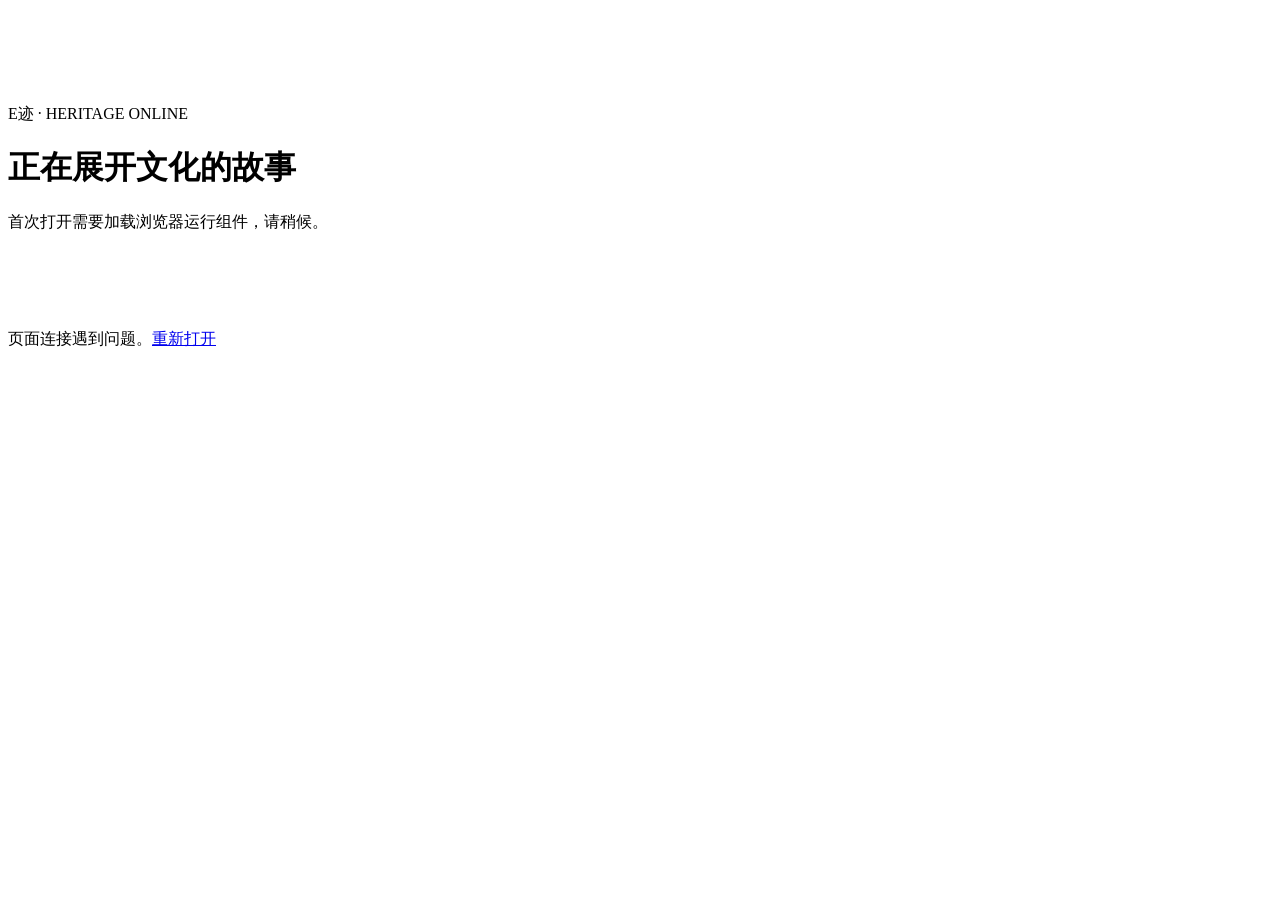
==== index.html @ 66ada341 "Publish browser frontend 01d82f6eab2f" ====
<!DOCTYPE html>
<html lang="zh-CN">
<head>
    <meta charset="utf-8" />
    <meta name="viewport" content="width=device-width, initial-scale=1" />
    <meta name="theme-color" content="#FCF8F5" />
    <meta name="description" content="E迹 Heritage Online，以文章、名录与传承人的故事，探索仍在生长的非物质文化遗产。" />
    <base href="/heritage/" />
    <title>E迹 · Heritage Online</title>
    <script src="pages-routing.js"></script>
    <link rel="icon" type="image/svg+xml" href="brand.svg" />
    <link rel="stylesheet" href="app.css" />
    <link rel="stylesheet" href="Heritage.Web.Client.styles.css" />
    <script src="heritage.js"></script>
    <script src="personal.js"></script>
    <script src="content-tools.js"></script>
    <script src="media-viewer.js"></script>
    <script src="client-startup.js"></script>
</head>
<body>
    <div id="app"><main class="container" style="padding-block:5rem" aria-live="polite"><p>E迹 · HERITAGE ONLINE</p><h1>正在展开文化的故事</h1><p>首次打开需要加载浏览器运行组件，请稍候。</p></main></div>
    <div id="blazor-error-ui" role="alert">页面连接遇到问题。<a href="/heritage/">重新打开</a></div>
    <script src="_framework/blazor.webassembly.js" autostart="false"></script>
    <script>Blazor.start().catch(() => { document.getElementById("blazor-error-ui").style.display = "block"; });</script>
</body>
</html>
---- app.css ----
/* E迹 brand tokens originate in modern-android/ui/theme/Theme.kt. */
:root {
    --primary:#8f372f;
    --on-primary:#fff;
    --primary-soft:#ffdad4;
    --surface:#fcf8f5;
    --surface-low:#fbf3ef;
    --surface-container:#f5ece7;
    --surface-high:#efe3de;
    --paper:#fff;
    --text:#211a18;
    --muted:#51443f;
    --line:#d6c2ba;
    --gold:#735c23;
    --font-display:"Songti SC","STSong","Noto Serif CJK SC","Noto Serif SC",Georgia,serif;
    --font-body:-apple-system,BlinkMacSystemFont,"PingFang SC","Microsoft YaHei",sans-serif;
    color-scheme:light;
}
:root[data-theme=dark] {
    --primary:#ffb4aa;
    --on-primary:#561e19;
    --primary-soft:#733028;
    --surface:#16100e;
    --surface-low:#241d1a;
    --surface-container:#2a211e;
    --surface-high:#362b27;
    --paper:#211916;
    --text:#ede0dc;
    --muted:#d6c2ba;
    --line:#5d4c45;
    --gold:#e2c47c;
    color-scheme:dark;
}
* {
    box-sizing:border-box;
}
html {
    scroll-behavior:smooth;
    scroll-padding-top:110px;
}
body {
    margin:0;
    background:var(--surface);
    color:var(--text);
    font:15px/1.7 var(--font-body);
    -webkit-font-smoothing:antialiased;
}
a {
    color:inherit;
    text-decoration:none;
}
a,button,input,select {
    -webkit-tap-highlight-color:transparent;
}
button,input,select {
    font:inherit;
}
button,a,input,select {
    touch-action:manipulation;
}
button {
    cursor:pointer;
}
button:disabled {
    cursor:wait;
    opacity:.6;
}
a:hover {
    color:var(--primary);
}
button,input,select {
    color:inherit;
}
img {
    max-width:100%;
    height:auto;
    display:block;
}
svg {
    flex-shrink:0;
}
.icon {
    width:21px;
    height:21px;
    vertical-align:middle;
    display:inline-block;
}
h1,h2,h3,h4,p,figure {
    margin:0;
}
h1,h2,h3 {
    font-weight:600;
    line-height:1.5;
    overflow-wrap:anywhere;
}
h1,h2 {
    font-family:var(--font-display);
}
h1:focus {
    outline:none;
}
::selection {
    background:var(--primary-soft);
    color:var(--text);
}
:focus-visible {
    outline:2px solid var(--primary);
    outline-offset:5px;
}
input:focus-visible,select:focus-visible {
    outline-offset:1px;
}
main {
    min-height:65vh;
}
main:focus {
    outline:none;
}
.container {
    width:min(1248px,calc(100% - 96px));
    margin-inline:auto;
}
.sr-only {
    position:absolute;
    width:1px;
    height:1px;
    overflow:hidden;
    clip:rect(0,0,0,0);
    white-space:nowrap;
}
.skip-link {
    position:fixed;
    z-index:1000;
    top:-100px;
    left:20px;
    padding:12px 24px;
    background:var(--primary);
    color:var(--on-primary);
}
.skip-link:focus {
    top:12px;
}
.eyebrow {
    font:500 11px/1.6 var(--font-body);
    letter-spacing:.16em;
    color:var(--primary);
}
.accent {
    color:var(--primary);
}
.small-rule {
    display:inline-block;
    width:24px;
    height:1px;
    background:var(--primary);
    vertical-align:middle;
    margin-right:8px;
}
.site-header {
    position:sticky;
    top:0;
    z-index:50;
    background:var(--surface);
    border-bottom:1px solid color-mix(in srgb,var(--line) 60%,transparent);
}
.header-inner {
    width:min(1344px,calc(100% - 80px));
    height:88px;
    margin:auto;
    display:flex;
    align-items:center;
    justify-content:space-between;
    gap:32px;
}
.brand {
    display:flex;
    gap:12px;
    align-items:center;
    flex-shrink:0;
}
.brand-name {
    font-family:var(--font-display);
    font-size:27px;
    font-weight:700;
    line-height:1.1;
    letter-spacing:.08em;
}
.brand-name>span {
    font:500 8px/2.4 var(--font-body);
    letter-spacing:.2em;
    display:block;
}
.main-nav {
    display:flex;
    align-items:stretch;
    gap:36px;
    height:100%;
    margin-left:auto;
    margin-right:auto;
}
.main-nav a {
    display:flex;
    align-items:center;
    font-size:14px;
    position:relative;
}
.main-nav a.active {
    color:var(--primary);
    font-weight:600;
}
.main-nav a.active:after {
    content:"";
    position:absolute;
    bottom:0;
    height:2px;
    background:var(--primary);
    left:0;
    right:0;
}
.header-tools {
    display:flex;
    gap:8px;
}
.icon-button {
    display:grid;
    place-items:center;
    width:40px;
    height:44px;
    border-radius:50%;
    transition:background .2s;
}
.icon-button:hover {
    background:var(--surface-container);
}
.button {
    display:inline-flex;
    align-items:center;
    justify-content:center;
    gap:22px;
    min-height:48px;
    padding:12px 24px;
    border:1px solid var(--primary);
    border-radius:3px;
    background:var(--primary);
    color:var(--on-primary);
    font-weight:500;
    font-size:14px;
    transition:background .2s,transform .2s;
}
.button:hover {
    background:color-mix(in srgb,var(--primary) 85%,var(--text));
    color:var(--on-primary);
    transform:translateY(-1px);
}
.button-secondary {
    background:transparent;
    color:var(--text);
    border-color:var(--line);
}
.button-secondary:hover {
    background:var(--surface-container);
    color:var(--primary);
}
.button-small {
    padding:9px 18px;
    min-height:44px;
    gap:12px;
}
.text-link {
    display:inline-flex;
    align-items:center;
    gap:12px;
    font-size:13px;
    min-height:44px;
    font-weight:500;
}
.text-link .icon {
    width:18px;
    height:18px;
}
.home-intro {
    display:grid;
    grid-template-columns:1fr 1.12fr;
    align-items:center;
    gap:64px;
    padding-block:64px 48px;
}
.intro-copy .eyebrow {
    margin-bottom:24px;
}
.intro-copy h1 {
    font-size:clamp(32px,3.5vw,52px);
    line-height:1.55;
    letter-spacing:.025em;
    font-weight:600;
}
.intro-description {
    margin-top:24px;
    color:var(--muted);
    font-size:14px;
    line-height:2;
}
.intro-actions {
    display:flex;
    align-items:center;
    gap:24px;
    margin-top:30px;
}
.hero-search {
    display:flex;
    align-items:center;
    gap:14px;
    border-bottom:1px solid var(--line);
    margin-top:38px;
    padding-bottom:12px;
    max-width:400px;
    color:var(--muted);
}
.hero-search input {
    background:none;
    border:0;
    min-width:0;
    flex:1;
    font-size:13px;
    min-height:32px;
}
.hero-search input:focus {
    outline:none;
}
.hero-search:focus-within {
    border-color:var(--primary);
}
.hero-search button {
    border:0;
    background:none;
    min-width:36px;
    min-height:36px;
    padding:0;
    display:grid;
    place-items:center;
    color:var(--primary);
}
.intro-visual {
    position:relative;
    min-width:0;
    padding-bottom:12px;
}
.hero-photo {
    display:block;
    aspect-ratio:1.16;
    position:relative;
    overflow:hidden;
    background:var(--surface-container);
    border-radius:3px;
}
.hero-photo>img {
    width:100%;
    height:100%;
    object-fit:cover;
    transition:transform .8s;
}
.hero-photo:hover>img {
    transform:scale(1.03);
}
.hero-photo:after {
    content:"";
    position:absolute;
    inset:25% 0 0;
    background:linear-gradient(transparent,rgba(19,13,11,.82));
    pointer-events:none;
}
.hero-photo-caption {
    position:absolute;
    z-index:1;
    bottom:32px;
    left:32px;
    right:32px;
    color:#fff;
    display:flex;
    flex-direction:column;
    gap:12px;
}
.hero-photo-caption .eyebrow {
    color:#fff2da;
    letter-spacing:.2em;
}
.hero-photo-caption strong {
    font-family:var(--font-display);
    font-size:23px;
    font-weight:500;
    line-height:1.7;
    display:-webkit-box;
    -webkit-line-clamp:3;
    -webkit-box-orient:vertical;
    overflow:hidden;
}
.hero-photo-caption>span:last-child {
    font-size:11px;
    display:flex;
    gap:12px;
    align-items:center;
}
.hero-photo-caption>span .icon {
    width:17px;
    height:17px;
}
.heritage-seal {
    position:absolute;
    z-index:2;
    right:-18px;
    top:28px;
    display:block;
    line-height:1.35;
    background:#8f372f;
    color:#fff1e0;
    padding:14px 10px;
    border:1px solid #f2c2a7;
    outline:4px solid #8f372f;
    font-family:var(--font-display);
    font-size:16px;
    letter-spacing:.14em;
    transform:rotate(4deg);
}
.heritage-art {
    aspect-ratio:1.16;
    background:var(--surface-container);
    position:relative;
    overflow:hidden;
    display:grid;
    place-items:center;
    color:var(--primary);
}
.art-calligraphy {
    font:500 76px/1.3 var(--font-display);
    letter-spacing:.2em;
    z-index:1;
}
.art-ring {
    position:absolute;
    width:70%;
    aspect-ratio:1;
    border:1px solid var(--line);
    border-radius:50%;
    transform:rotate(-20deg);
}
.art-ring.two {
    width:105%;
    left:10%;
    top:30%;
}
.art-ring.three {
    width:70%;
    right:40%;
    top:-10%;
}
.art-caption {
    position:absolute;
    bottom:32px;
    font-size:9px;
    letter-spacing:.3em;
}
.heritage-counts {
    display:flex;
    align-items:center;
    justify-content:space-between;
    padding-block:28px;
    border-top:1px solid var(--line);
    border-bottom:1px solid var(--line);
    gap:24px;
}
.heritage-counts>p {
    font-size:12px;
    line-height:1.9;
    color:var(--muted);
}
.heritage-counts>p strong {
    font-weight:500;
    color:var(--text);
}
.heritage-counts>a {
    display:flex;
    flex-direction:column;
    gap:2px;
}
.heritage-counts>a strong {
    font:400 30px/1.4 Georgia,serif;
    letter-spacing:.02em;
}
.heritage-counts>a span {
    font-size:11px;
    color:var(--muted);
}
.archive-note {
    font-size:10px;
    line-height:2;
    color:var(--muted);
    position:relative;
    padding-right:28px;
}
.archive-note .icon {
    position:absolute;
    right:0;
    top:8px;
    color:var(--gold);
}
.home-section {
    padding-block:64px 0;
}
.section-heading {
    display:flex;
    align-items:end;
    justify-content:space-between;
    gap:20px;
    margin-bottom:28px;
}
.section-heading h2 {
    font-size:30px;
    margin-top:8px;
}
.section-heading .text-link {
    flex-shrink:0;
}
.editorial-grid,.directory-grid,.content-grid {
    display:grid;
    grid-template-columns:repeat(3,minmax(0,1fr));
    gap:32px;
}
.content-card {
    min-width:0;
}
.card-image {
    display:block;
    aspect-ratio:1.55;
    position:relative;
    background:var(--surface-container);
    overflow:hidden;
    border-radius:3px;
    isolation:isolate;
}
.card-image:before {
    content:"";
    position:absolute;
    inset:0;
    z-index:-1;
    background:repeating-linear-gradient(135deg,transparent,transparent 18px,color-mix(in srgb,var(--line) 18%,transparent) 18px,color-mix(in srgb,var(--line) 18%,transparent) 19px);
}
.card-image>img {
    width:100%;
    height:100%;
    object-fit:cover;
    transition:transform .6s;
}
.content-card:hover .card-image>img {
    transform:scale(1.04);
}
.image-monogram {
    display:grid;
    place-items:center;
    height:100%;
    font:500 90px/1 var(--font-display);
    color:color-mix(in srgb,var(--primary) 48%,var(--surface-container));
}
.image-arrow {
    position:absolute;
    bottom:14px;
    right:14px;
    border-radius:50%;
    background:var(--surface);
    color:var(--text);
    width:32px;
    height:32px;
    display:grid;
    place-items:center;
    opacity:0;
    transform:translateX(-5px);
    transition:.2s;
}
.image-arrow .icon {
    width:16px;
}
.content-card:hover .image-arrow {
    opacity:1;
    transform:none;
}
.card-body {
    padding-top:20px;
}
.card-body .eyebrow {
    font-size:10px;
    letter-spacing:.1em;
    margin-bottom:9px;
}
.card-body h3 {
    font-size:19px;
    line-height:1.8;
    font-weight:500;
    display:-webkit-box;
    -webkit-line-clamp:2;
    -webkit-box-orient:vertical;
    overflow:hidden;
}
.card-summary {
    margin-top:12px;
    font-size:13px;
    line-height:1.95;
    color:var(--muted);
    display:-webkit-box;
    -webkit-line-clamp:2;
    -webkit-box-orient:vertical;
    overflow:hidden;
}
.card-meta {
    font-size:11px;
    color:var(--muted);
    margin-top:16px;
    line-height:1.9;
    display:block;
}
.topic-band {
    margin-top:64px;
    padding-block:40px;
    background:var(--surface-container);
}
.topic-band-inner {
    display:grid;
    grid-template-columns:1fr 1.4fr;
    gap:60px;
    align-items:center;
}
.topic-band h2 {
    font-size:30px;
    margin-block:10px 8px;
}
.topic-band p:not(.eyebrow) {
    font-size:12px;
    color:var(--muted);
}
.topic-chips {
    display:grid;
    grid-template-columns:repeat(3,1fr);
    gap:12px;
}
.topic-chips a {
    font-size:13px;
    display:flex;
    align-items:center;
    justify-content:space-between;
    gap:12px;
    border-bottom:1px solid var(--line);
    padding:14px 0;
    min-height:44px;
}
.topic-chips .icon {
    width:16px;
    height:16px;
    color:var(--primary);
}
.directory-grid .card-image {
    aspect-ratio:2.1;
}
.people-list {
    display:grid;
    grid-template-columns:repeat(2,1fr);
    gap:0 48px;
}
.person-link {
    display:flex;
    align-items:center;
    padding:24px 0;
    gap:20px;
    border-top:1px solid var(--line);
}
.person-initial {
    width:68px;
    height:76px;
    display:grid;
    place-items:center;
    background:var(--surface-container);
    color:var(--primary);
    font:34px/1 var(--font-display);
    flex-shrink:0;
    border-radius:36px 36px 3px 3px;
}
.person-link>span:nth-child(2) {
    min-width:0;
    flex:1;
    display:flex;
    flex-direction:column;
    gap:3px;
}
.person-link strong {
    font-size:17px;
    font-weight:500;
}
.person-link small {
    font-size:12px;
    overflow:hidden;
    text-overflow:ellipsis;
    white-space:nowrap;
    color:var(--muted);
}
.person-link>span>span {
    font-size:10px;
    color:var(--muted);
}
.person-link>.icon {
    width:18px;
}
.people-section {
    padding-bottom:32px;
}
.page-heading {
    padding-top:56px;
    margin-bottom:36px;
}
.page-heading h1 {
    font-size:42px;
    margin-top:12px;
    letter-spacing:.03em;
}
.page-description {
    max-width:720px;
    font-size:14px;
    line-height:2;
    color:var(--muted);
    margin-top:16px;
}
.category-tabs {
    display:flex;
    gap:32px;
    flex-wrap:wrap;
    border-bottom:1px solid var(--line);
    margin-bottom:28px;
}
.category-tabs a {
    display:flex;
    align-items:center;
    position:relative;
    min-height:48px;
    padding-bottom:6px;
    font-size:14px;
}
.category-tabs a.selected {
    color:var(--primary);
    font-weight:600;
}
.category-tabs a.selected:after {
    content:"";
    position:absolute;
    left:0;
    right:0;
    bottom:-1px;
    height:2px;
    background:var(--primary);
}
.filter-bar {
    display:flex;
    align-items:center;
    gap:16px;
    background:var(--surface-container);
    padding:18px 20px;
    border-radius:3px;
    flex-wrap:wrap;
}
.filter-search {
    flex:1;
    min-width:170px;
    display:flex;
    align-items:center;
    gap:10px;
}
.filter-search .icon {
    width:18px;
    color:var(--muted);
}
.filter-search input {
    width:100%;
    background:none;
    border:0;
    min-height:40px;
    min-width:0;
    font-size:13px;
}
.select-label {
    display:flex;
    align-items:center;
    gap:8px;
    font-size:12px;
    color:var(--muted);
}
.select-label select {
    max-width:200px;
    border:1px solid var(--line);
    border-radius:2px;
    background:var(--surface);
    padding:9px 28px 9px 10px;
    min-height:40px;
    font-size:12px;
}
.select-label>span {
    font-size:11px;
}
.filter-reset {
    font-size:12px;
    text-decoration:underline;
    text-underline-offset:5px;
    min-height:44px;
    display:flex;
    align-items:center;
}
.results-caption {
    display:flex;
    align-items:center;
    justify-content:space-between;
    gap:20px;
    font-size:12px;
    color:var(--muted);
    padding:26px 0;
}
.results-caption strong {
    color:var(--text);
    font-weight:500;
}
.results-caption>span:last-child {
    font-size:11px;
}
.content-grid {
    gap:40px 28px;
}
.inheritor-grid {
    display:grid;
    grid-template-columns:repeat(4,minmax(0,1fr));
    gap:40px 28px;
}
.inheritor-grid .card-image {
    aspect-ratio:1.15;
}
.inheritor-grid .image-monogram {
    font-size:90px;
}
.pagination {
    display:flex;
    gap:24px;
    justify-content:center;
    align-items:center;
    margin-top:48px;
    font-size:12px;
}
.pagination .button {
    min-width:110px;
}
.state-panel {
    min-height:260px;
    text-align:center;
    padding:64px 20px;
    display:flex;
    flex-direction:column;
    align-items:center;
    justify-content:center;
    gap:14px;
}
.state-panel>.icon {
    color:var(--primary);
    width:32px;
    height:32px;
    margin-bottom:6px;
}
.state-panel h2 {
    font-size:24px;
}
.state-panel p {
    font-size:13px;
    color:var(--muted);
    max-width:500px;
}
.state-panel .button {
    margin-top:14px;
}
.loading-mark {
    width:24px;
    height:24px;
    border:1px solid var(--line);
    border-top-color:var(--primary);
    border-radius:50%;
    animation:spin 1s linear infinite;
}
@keyframes spin {
    to {
        transform:rotate(360deg);
    }
}
.large-search {
    display:flex;
    align-items:center;
    gap:20px;
    border:1px solid var(--line);
    padding:12px 14px 12px 24px;
    background:var(--paper);
    border-radius:3px;
    margin-bottom:24px;
}
.large-search>.icon {
    color:var(--primary);
}
.large-search input {
    background:none;
    border:0;
    font-size:16px;
    min-width:0;
    width:100%;
    min-height:44px;
}
.large-search input:focus {
    outline:none;
}
.large-search:focus-within {
    border-color:var(--primary);
}
.large-search .button {
    flex-shrink:0;
}
.search-page {
    max-width:1000px;
    min-height:62vh;
}
.search-suggestions {
    display:flex;
    gap:12px;
    flex-wrap:wrap;
    align-items:center;
    padding-block:8px 80px;
}
.search-suggestions>span {
    color:var(--muted);
    font-size:12px;
    margin-right:8px;
}
.search-suggestions a {
    border:1px solid var(--line);
    padding:9px 16px;
    font-size:12px;
    border-radius:30px;
}
.search-result {
    display:flex;
    align-items:center;
    gap:32px;
    padding:28px 0;
    border-top:1px solid var(--line);
}
.search-result>div {
    min-width:0;
    flex:1;
}
.search-result h2 {
    font-size:23px;
    margin:10px 0;
    font-family:var(--font-body);
    font-weight:500;
}
.search-result p:not(.eyebrow) {
    font-size:13px;
    line-height:1.9;
    color:var(--muted);
    display:-webkit-box;
    -webkit-line-clamp:2;
    -webkit-box-orient:vertical;
    overflow:hidden;
}
.search-result>img {
    width:160px;
    height:110px;
    object-fit:cover;
    border-radius:3px;
}
.breadcrumbs {
    display:flex;
    align-items:center;
    gap:12px;
    font-size:11px;
    color:var(--muted);
    margin-top:30px;
}
.reading-heading {
    max-width:920px;
    margin:48px auto 40px;
    text-align:center;
}
.reading-heading h1 {
    font-size:38px;
    line-height:1.7;
    margin:18px 0 22px;
    text-wrap:pretty;
}
.reading-meta {
    font-size:12px;
    color:var(--muted);
    line-height:1.9;
}
.reading-actions {
    display:flex;
    gap:24px;
    align-items:center;
    justify-content:center;
    margin-top:22px;
}
.bookmark-button {
    display:inline-flex;
    align-items:center;
    justify-content:center;
    gap:10px;
    min-height:44px;
    padding:8px 16px;
    background:transparent;
    border:1px solid var(--line);
    border-radius:3px;
    color:var(--text);
    font-size:12px;
}
.bookmark-button:hover,.bookmark-button[aria-pressed=true] {
    color:var(--primary);
    border-color:var(--primary);
}
.bookmark-button[aria-pressed=true] .icon {
    fill:var(--primary-soft);
}
.bookmark-control {
    position:relative;
}
.local-feedback {
    font-size:12px;
    color:var(--muted);
    line-height:1.8;
    margin-top:12px;
}
.reading-cover {
    max-width:1100px;
    max-height:540px;
    margin:0 auto 48px;
    overflow:hidden;
    background:var(--surface-container);
}
.reading-cover img {
    width:100%;
    max-height:540px;
    object-fit:contain;
}
.reading-layout {
    display:grid;
    grid-template-columns:minmax(0,760px) minmax(220px,1fr);
    gap:72px;
    margin-top:48px;
    align-items:start;
}
.reading-body {
    min-width:0;
    padding-left:24px;
}
.reading-body p {
    line-height:2.15;
    margin-bottom:1.6em;
    font-size:17px;
    overflow-wrap:anywhere;
}
.reading-lead {
    font-size:18px!important;
    color:var(--muted);
    border-left:2px solid var(--primary);
    padding-left:24px;
    margin-bottom:32px!important;
}
.reading-body .content-paragraph {
    white-space:pre-line;
}
.reading-body h2 {
    font-family:var(--font-body);
    font-size:23px;
    margin-block:36px 24px;
    line-height:1.8;
}
.reading-body figure {
    margin:32px 0;
}
.reading-body figure img {
    width:100%;
    height:auto;
    border-radius:2px;
}
.reading-body figcaption {
    font-size:11px;
    text-align:center;
    color:var(--muted);
    margin-top:10px;
}
.detail-facts {
    margin:0 0 36px;
    padding:20px 24px;
    background:var(--surface-container);
    display:grid;
    grid-template-columns:1fr 1fr;
    gap:20px 28px;
    border-radius:3px;
}
.detail-facts div {
    min-width:0;
}
.detail-facts dt {
    font-size:11px;
    color:var(--muted);
    margin-bottom:5px;
}
.detail-facts dd {
    font-size:13px;
    margin:0;
    overflow-wrap:anywhere;
}
.reading-aside {
    border-left:1px solid var(--line);
    padding-left:28px;
    position:sticky;
    top:120px;
}
.reading-aside h2 {
    font-size:21px;
    line-height:1.8;
    margin:12px 0 28px;
}
.aside-link {
    display:flex;
    align-items:center;
    gap:12px;
    padding:18px 0;
    border-top:1px solid var(--line);
}
.aside-link>.icon:first-child {
    color:var(--primary);
    width:18px;
}
.aside-link>.icon:last-child {
    width:16px;
}
.aside-link>span {
    flex:1;
    font-size:12px;
}
.aside-link small {
    display:block;
    color:var(--muted);
    font-size:10px;
    margin-top:4px;
}
.related-reading {
    margin-top:28px;
}
.related-reading h3 {
    font-size:13px;
    font-weight:500;
    margin-bottom:16px;
}
.related-reading a {
    display:flex;
    gap:12px;
    align-items:center;
    margin-block:16px;
    font-size:12px;
    color:var(--muted);
}
.related-reading a:hover {
    color:var(--primary);
}
.related-reading a>span {
    flex:1;
}
.related-reading .icon {
    width:14px;
}
.reading-end {
    display:flex;
    align-items:center;
    justify-content:center;
    gap:24px;
    margin-top:60px;
    color:var(--gold);
}
.reading-end>span {
    width:50px;
    height:1px;
    background:var(--line);
}
.source-note {
    font-size:11px!important;
    color:var(--muted);
    text-align:center;
    margin-top:24px;
}
.reading-body .content-note {
    font-size:14px;
    color:var(--muted);
    padding:24px;
    background:var(--surface-container);
}
.personal-page {
    max-width:1100px;
}
.personal-note {
    padding:20px 24px;
    border:1px solid var(--line);
    font-size:13px;
    color:var(--muted);
    line-height:2;
    border-radius:3px;
}
.saved-library {
    margin-top:28px;
}
.saved-grid {
    display:grid;
    grid-template-columns:repeat(3,1fr);
    gap:36px 28px;
}
.saved-actions {
    margin-top:16px;
    display:flex;
    align-items:center;
    justify-content:space-between;
    gap:16px;
}
.saved-actions button {
    border:0;
    background:none;
    color:var(--muted);
    font-size:12px;
    text-decoration:underline;
    text-underline-offset:4px;
    min-height:44px;
}
.saved-actions small {
    font-size:10px;
    color:var(--muted);
}
.saved-card {
    min-width:0;
}
.saved-card .card-image {
    aspect-ratio:1.6;
}
.preference-options {
    border:0;
    padding:0;
    margin:32px 0;
    display:grid;
    grid-template-columns:repeat(3,1fr);
    gap:20px;
    max-width:850px;
}
.preference-options legend {
    font-size:15px;
    font-weight:500;
    margin-bottom:20px;
}
.theme-choice {
    padding:18px;
    border:1px solid var(--line);
    border-radius:4px;
    display:flex;
    flex-wrap:wrap;
    align-items:center;
    gap:12px;
    cursor:pointer;
    background:var(--paper);
    font-size:13px;
}
.theme-choice:has(input:checked) {
    border:2px solid var(--primary);
    padding:17px;
}
.theme-choice input {
    accent-color:var(--primary);
    width:17px;
    height:17px;
}
.theme-preview {
    display:block;
    flex-basis:100%;
    height:100px;
    border-radius:3px;
    position:relative;
    border:1px solid var(--line);
    background:#fcf8f5;
}
.theme-preview:before {
    content:"";
    position:absolute;
    top:15px;
    left:12%;
    width:76%;
    height:8px;
    background:#8f372f;
    border-radius:2px;
}
.theme-preview:after {
    content:"";
    position:absolute;
    top:38px;
    left:12%;
    width:76%;
    height:44px;
    background:#f5ece7;
    border-radius:2px;
}
.theme-preview.dark {
    background:#16100e;
}
.theme-preview.dark:before {
    background:#ffb4aa;
}
.theme-preview.dark:after {
    background:#362b27;
}
.theme-preview.system {
    background:linear-gradient(90deg,#fcf8f5 50%,#16100e 50%);
}
.theme-preview.system:after {
    background:linear-gradient(90deg,#f5ece7 50%,#362b27 50%);
}
.about-copy {
    max-width:760px;
    font-size:16px;
    line-height:2.1;
}
.about-copy p {
    margin-bottom:22px;
}
.about-copy h2 {
    font-size:24px;
    margin:36px 0 18px;
}
.not-found {
    max-width:720px;
    margin:80px auto;
}
.not-found h1 {
    font-size:42px;
    margin-block:20px 24px;
    line-height:1.7;
}
.not-found p:not(.eyebrow) {
    font-size:14px;
    color:var(--muted);
    margin-bottom:28px;
}
.not-found .text-link {
    margin-left:28px;
}
.site-footer {
    margin-top:80px;
    border-top:1px solid var(--line);
}
.footer-inner {
    width:min(1248px,calc(100% - 96px));
    margin:auto;
    padding:38px 0;
    display:grid;
    grid-template-columns:1fr auto;
    gap:14px 32px;
    align-items:center;
}
.footer-brand {
    font:600 25px/1.5 var(--font-display);
}
.footer-brand span {
    font:400 12px/1 var(--font-body);
    letter-spacing:.04em;
    margin-left:18px;
    color:var(--muted);
}
.footer-inner>p {
    grid-column:1;
    grid-row:2;
    color:var(--muted);
    font-size:11px;
}
.footer-inner nav {
    display:flex;
    gap:24px;
    font-size:11px;
    grid-column:2;
    grid-row:1;
}
.footer-inner nav a {
    min-height:44px;
    display:flex;
    align-items:center;
}
.footer-caption {
    grid-column:2;
    grid-row:2;
    justify-self:end;
    font-size:9px;
    letter-spacing:.2em;
    color:var(--muted);
}
#blazor-error-ui {
    display:none;
    background:var(--primary-soft);
    padding:14px 28px;
    position:fixed;
    bottom:0;
    left:0;
    right:0;
    z-index:100;
    font-size:13px;
    color:var(--text);
}
#blazor-error-ui a {
    margin-left:18px;
    text-decoration:underline;
}
#blazor-error-ui .dismiss {
    position:absolute;
    right:16px;
    top:5px;
    background:none;
    border:0;
    font-size:26px;
    min-width:44px;
    min-height:44px;
}
img[data-failed=true] {
    object-fit:contain;
    opacity:0;
}
.card-image:has(img[data-failed=true]):after {
    content:"图片暂不可用";
    position:absolute;
    inset:0;
    display:grid;
    place-items:center;
    font-size:12px;
    color:var(--muted);
}
@media(min-width:1600px) {
    .home-intro {
        padding-top:80px;
    }
    .intro-copy h1 {
        font-size:54px;
    }
}
@media(max-width:1100px) {
    .container {
        width:calc(100% - 64px);
    }
    .header-inner {
        width:calc(100% - 48px);
        gap:24px;
    }
    .main-nav {
        gap:24px;
    }
    .home-intro {
        gap:36px;
        padding-block:44px 36px;
    }
    .intro-copy h1 {
        font-size:39px;
    }
    .intro-description {
        font-size:13px;
    }
    .intro-actions {
        gap:16px;
    }
    .intro-actions .text-link {
        font-size:12px;
    }
    .intro-actions .button {
        padding-inline:18px;
    }
    .hero-search {
        margin-top:28px;
    }
    .hero-photo-caption {
        bottom:24px;
        left:24px;
        right:24px;
    }
    .hero-photo-caption strong {
        font-size:20px;
    }
    .heritage-counts {
        gap:20px;
    }
    .archive-note {
        display:none;
    }
    .inheritor-grid {
        grid-template-columns:repeat(3,1fr);
    }
    .reading-layout {
        gap:36px;
        grid-template-columns:minmax(0,1fr) 240px;
    }
    .reading-body {
        padding-left:0;
    }
    .reading-aside {
        padding-left:20px;
    }
    .footer-inner {
        width:calc(100% - 64px);
    }
}
@media(max-width:800px) {
    .header-inner {
        height:auto;
        min-height:80px;
        flex-wrap:wrap;
        gap:0;
        padding-top:16px;
    }
    .brand img {
        width:36px;
        height:36px;
    }
    .brand-name {
        font-size:24px;
    }
    .header-tools {
        margin-left:auto;
    }
    .main-nav {
        order:3;
        flex-basis:100%;
        margin:12px 0 0;
        justify-content:space-between;
        height:48px;
        gap:16px;
    }
    .main-nav a {
        font-size:13px;
        padding-bottom:7px;
    }
    .home-intro {
        grid-template-columns:1fr 1fr;
        gap:28px;
        padding-top:36px;
    }
    .intro-copy h1 {
        font-size:30px;
    }
    .intro-copy .eyebrow {
        font-size:9px;
        margin-bottom:16px;
    }
    .intro-description {
        font-size:12px;
        margin-top:16px;
        line-height:1.8;
    }
    .intro-actions {
        flex-wrap:wrap;
        gap:2px;
        margin-top:22px;
    }
    .intro-actions .button {
        min-height:44px;
        font-size:12px;
        gap:14px;
        padding:10px 14px;
    }
    .intro-actions .text-link {
        margin-left:10px;
    }
    .hero-search {
        margin-top:14px;
    }
    .hero-search input {
        font-size:11px;
    }
    .hero-photo {
        aspect-ratio:.77;
    }
    .hero-photo-caption {
        left:20px;
        right:20px;
        bottom:20px;
    }
    .hero-photo-caption strong {
        font-size:18px;
    }
    .heritage-seal {
        right:-10px;
        padding:10px 7px;
        font-size:12px;
    }
    .heritage-counts>a strong {
        font-size:26px;
    }
    .home-section {
        padding-top:48px;
    }
    .section-heading h2 {
        font-size:27px;
    }
    .editorial-grid,.directory-grid,.content-grid {
        gap:24px;
        grid-template-columns:repeat(2,minmax(0,1fr));
    }
    .editorial-grid .content-card:last-child,.directory-grid .content-card:last-child {
        display:none;
    }
    .topic-band {
        margin-top:48px;
    }
    .topic-band-inner {
        grid-template-columns:1fr;
        gap:24px;
    }
    .topic-chips {
        gap:12px 28px;
    }
    .topic-band h2 {
        font-size:27px;
    }
    .people-list {
        gap:0 24px;
    }
    .person-link {
        gap:14px;
    }
    .person-initial {
        width:52px;
        height:62px;
        font-size:28px;
    }
    .person-link strong {
        font-size:15px;
    }
    .person-link small {
        font-size:11px;
    }
    .person-link>span>span {
        font-size:9px;
    }
    .page-heading {
        padding-top:40px;
    }
    .page-heading h1 {
        font-size:34px;
    }
    .page-description {
        font-size:13px;
    }
    .category-tabs {
        gap:24px;
    }
    .category-tabs a {
        font-size:12px;
    }
    .filter-bar {
        gap:12px;
        padding:16px;
    }
    .filter-search {
        flex-basis:100%;
    }
    .filter-search input {
        font-size:14px;
    }
    .select-label {
        flex:1;
    }
    .select-label select {
        max-width:100%;
        width:100%;
    }
    .select-label>span {
        display:none;
    }
    .filter-bar .button {
        flex-shrink:0;
    }
    .inheritor-grid {
        grid-template-columns:repeat(2,minmax(0,1fr));
    }
    .reading-heading {
        margin-top:36px;
    }
    .reading-heading h1 {
        font-size:30px;
    }
    .reading-layout {
        grid-template-columns:1fr;
        gap:40px;
        margin-top:32px;
    }
    .reading-aside {
        position:static;
        border-left:0;
        padding-left:0;
        border-top:1px solid var(--line);
        padding-top:28px;
    }
    .reading-aside h2 {
        margin-bottom:18px;
    }
    .reading-body {
        max-width:100%;
    }
    .reading-body p {
        font-size:16px;
    }
    .reading-cover {
        margin-bottom:32px;
    }
    .saved-grid {
        grid-template-columns:repeat(2,minmax(0,1fr));
    }
    .preference-options {
        gap:12px;
    }
    .theme-choice {
        padding:12px;
        gap:10px;
    }
    .theme-choice:has(input:checked) {
        padding:11px;
    }
    .footer-inner {
        gap:12px 20px;
    }
    .footer-inner nav {
        gap:16px;
    }
    .footer-brand span {
        font-size:10px;
        margin-left:12px;
    }
}
@media(max-width:540px) {
    html {
        scroll-padding-top:145px;
    }
    .container {
        width:calc(100% - 40px);
    }
    .header-inner {
        width:calc(100% - 40px);
    }
    .header-tools {
        gap:0;
    }
    .header-tools .icon-button {
        width:36px;
    }
    .brand {
        gap:9px;
    }
    .brand-name {
        font-size:23px;
    }
    .brand-name>span {
        font-size:7px;
    }
    .main-nav {
        gap:12px;
    }
    .main-nav a {
        font-size:12px;
    }
    .home-intro {
        grid-template-columns:1fr;
        padding-top:36px;
        gap:28px;
    }
    .intro-copy h1 {
        font-size:36px;
        line-height:1.5;
    }
    .intro-copy .eyebrow {
        font-size:10px;
        margin-bottom:20px;
    }
    .intro-description {
        font-size:13px;
        line-height:2;
        margin-top:18px;
    }
    .intro-actions {
        flex-wrap:nowrap;
        gap:20px;
        margin-top:24px;
    }
    .intro-actions .button {
        min-height:46px;
        padding:10px 18px;
        font-size:13px;
    }
    .intro-actions .text-link {
        margin-left:0;
    }
    .hero-search {
        margin-top:24px;
        max-width:none;
    }
    .hero-search input {
        font-size:12px;
    }
    .hero-photo {
        aspect-ratio:1.25;
    }
    .intro-visual {
        margin-right:6px;
    }
    .hero-photo-caption strong {
        font-size:21px;
    }
    .heritage-seal {
        top:20px;
    }
    .heritage-art {
        aspect-ratio:1.25;
    }
    .heritage-counts {
        flex-wrap:wrap;
        gap:20px;
        padding-block:22px;
    }
    .heritage-counts>p {
        flex-basis:100%;
        font-size:12px;
        display:flex;
        align-items:center;
        gap:6px;
    }
    .heritage-counts>p br {
        display:none;
    }
    .heritage-counts>a {
        flex:1;
    }
    .heritage-counts>a strong {
        font-size:24px;
    }
    .heritage-counts>a span {
        font-size:10px;
    }
    .home-section {
        padding-top:42px;
    }
    .section-heading {
        align-items:start;
        margin-bottom:22px;
        gap:10px;
    }
    .section-heading .eyebrow {
        font-size:9px;
    }
    .section-heading h2 {
        font-size:25px;
        margin-top:8px;
    }
    .section-heading>.text-link {
        font-size:11px;
        gap:7px;
        margin-top:21px;
    }
    .section-heading .text-link .icon {
        width:14px;
    }
    .editorial-grid {
        grid-template-columns:1fr;
        gap:28px;
    }
    .editorial-grid .content-card:last-child {
        display:block;
    }
    .editorial-grid .card-image {
        aspect-ratio:1.7;
    }
    .card-body {
        padding-top:15px;
    }
    .card-body h3 {
        font-size:18px;
    }
    .card-summary {
        font-size:12px;
        margin-top:10px;
    }
    .card-meta {
        font-size:10px;
        margin-top:12px;
    }
    .directory-grid {
        grid-template-columns:1fr;
        gap:28px;
    }
    .directory-grid .content-card:last-child {
        display:block;
    }
    .directory-grid .card-image {
        aspect-ratio:2.2;
    }
    .directory-grid .image-monogram {
        font-size:72px;
    }
    .topic-band {
        padding-block:30px;
        margin-top:42px;
    }
    .topic-band-inner {
        gap:20px;
    }
    .topic-chips {
        grid-template-columns:repeat(2,1fr);
        gap:8px 24px;
    }
    .topic-chips a {
        font-size:12px;
    }
    .people-list {
        grid-template-columns:1fr;
    }
    .person-initial {
        width:60px;
        height:68px;
    }
    .person-link {
        padding-block:20px;
        gap:18px;
    }
    .person-link strong {
        font-size:17px;
    }
    .person-link small {
        font-size:12px;
    }
    .person-link>span>span {
        font-size:10px;
    }
    .page-heading {
        padding-top:34px;
        margin-bottom:28px;
    }
    .page-heading h1 {
        font-size:31px;
        line-height:1.6;
    }
    .page-heading .eyebrow {
        font-size:9px;
    }
    .page-description {
        font-size:13px;
        margin-top:12px;
    }
    .category-tabs {
        gap:0 24px;
        margin-bottom:22px;
    }
    .category-tabs a {
        font-size:12px;
        min-height:44px;
    }
    .filter-bar {
        padding:12px;
        gap:12px;
    }
    .filter-search {
        min-width:0;
    }
    .select-label {
        flex-basis:calc(50% - 12px);
    }
    .select-label select {
        font-size:12px;
        max-width:100%;
        min-width:0;
        padding-left:8px;
    }
    .filter-bar .button {
        font-size:12px;
        min-height:40px;
        gap:8px;
    }
    .filter-reset {
        font-size:11px;
    }
    .results-caption {
        font-size:11px;
        padding-block:22px;
    }
    .results-caption>span:last-child {
        font-size:10px;
    }
    .content-grid {
        grid-template-columns:1fr;
        gap:32px;
    }
    .inheritor-grid {
        gap:28px 18px;
    }
    .inheritor-grid .card-body h3 {
        font-size:18px;
    }
    .inheritor-grid .card-summary {
        font-size:11px;
    }
    .inheritor-grid .card-meta {
        font-size:9px;
    }
    .inheritor-grid .image-monogram {
        font-size:64px;
    }
    .pagination {
        gap:16px;
        margin-top:36px;
        font-size:11px;
    }
    .pagination .button {
        min-width:0;
        padding:10px 14px;
        font-size:12px;
        gap:8px;
    }
    .large-search {
        padding:8px 8px 8px 14px;
        gap:10px;
    }
    .large-search input {
        font-size:13px;
    }
    .large-search .button {
        font-size:12px;
        padding:10px 15px;
        min-height:42px;
        gap:0;
    }
    .large-search .button .icon {
        display:none;
    }
    .large-search>.icon {
        width:18px;
    }
    .search-suggestions {
        gap:10px;
    }
    .search-suggestions>span {
        flex-basis:100%;
        margin-bottom:4px;
    }
    .search-suggestions a {
        font-size:11px;
        padding:7px 13px;
    }
    .search-result {
        gap:16px;
        padding-block:22px;
    }
    .search-result h2 {
        font-size:18px;
        line-height:1.8;
    }
    .search-result>img {
        width:85px;
        height:85px;
    }
    .search-result p:not(.eyebrow) {
        font-size:12px;
    }
    .search-result .eyebrow {
        font-size:9px;
    }
    .breadcrumbs {
        font-size:10px;
        margin-top:24px;
    }
    .reading-heading {
        margin-block:30px;
    }
    .reading-heading h1 {
        font-size:27px;
        margin-top:12px;
    }
    .reading-heading .eyebrow {
        font-size:10px;
    }
    .reading-meta {
        font-size:11px;
    }
    .reading-actions {
        gap:18px;
    }
    .reading-actions .text-link {
        font-size:11px;
    }
    .reading-body p {
        font-size:16px;
        line-height:2.1;
    }
    .reading-body .reading-lead {
        font-size:16px!important;
        padding-left:16px;
    }
    .reading-body h2 {
        font-size:21px;
    }
    .detail-facts {
        padding:18px;
        gap:18px;
    }
    .detail-facts dd {
        font-size:12px;
    }
    .reading-cover img {
        max-height:350px;
    }
    .saved-grid {
        grid-template-columns:1fr;
        gap:32px;
    }
    .preference-options {
        grid-template-columns:1fr;
        gap:12px;
    }
    .theme-choice {
        padding:14px;
        display:grid;
        grid-template-columns:18px 1fr 90px;
        min-height:84px;
    }
    .theme-choice:has(input:checked) {
        padding:13px;
    }
    .theme-preview {
        height:60px;
        grid-column:3;
        grid-row:1 / span 2;
        min-width:80px;
    }
    .theme-preview:before {
        top:10px;
        height:5px;
    }
    .theme-preview:after {
        top:24px;
        height:24px;
    }
    .theme-choice small {
        grid-column:2;
        font-size:10px;
    }
    .personal-note {
        font-size:12px;
        padding:18px;
    }
    .not-found {
        margin:50px auto;
    }
    .not-found h1 {
        font-size:30px;
    }
    .not-found .text-link {
        margin-left:20px;
    }
    .site-footer {
        margin-top:56px;
    }
    .footer-inner {
        width:calc(100% - 40px);
        grid-template-columns:1fr;
        padding-block:28px;
        gap:10px;
    }
    .footer-inner nav {
        grid-column:1;
        grid-row:3;
        margin-top:6px;
        gap:24px;
    }
    .footer-caption {
        grid-column:1;
        grid-row:4;
        justify-self:start;
        font-size:8px;
    }
    .footer-brand {
        font-size:24px;
    }
    .footer-brand span {
        font-size:11px;
    }
    .footer-inner>p {
        font-size:10px;
    }
    .footer-inner nav {
        font-size:11px;
    }
}
@media(prefers-reduced-motion:reduce) {
    html {
        scroll-behavior:auto;
    }
    *,*:before,*:after {
        transition:none!important;
        animation:none!important;
    }
}
.theme-preview-dark {
    background:#16100e;
}
.theme-preview-dark:before {
    background:#ffb4aa;
}
.theme-preview-dark:after {
    background:#362b27;
}
.theme-preview-system {
    background:linear-gradient(90deg,#fcf8f5 50%,#16100e 50%);
}
.theme-preview-system:after {
    background:linear-gradient(90deg,#f5ece7 50%,#362b27 50%);
}
.theme-choice-title {
    font-size:13px;
    display:flex;
    align-items:center;
    gap:6px;
}
.theme-choice-description {
    flex-basis:100%;
    font-size:11px;
    color:var(--muted);
}
.theme-choice .icon {
    width:16px;
    height:16px;
}
.preferences-panel .section-top {
    margin:36px 0 20px;
}
.preferences-panel h2 {
    font-size:25px;
}
.result-count {
    font-size:12px;
    color:var(--muted);
    margin-bottom:24px;
}
.result-count span {
    font-size:11px;
}
.explore-crumbs {
    padding-top:28px;
}
.explore-page .page-heading {
    padding-top:0;
}
.explore-tabs:focus-within {
    outline-offset:4px;
}
@media(max-width:540px) {
    .theme-choice-title {
        grid-column:2;
        grid-row:1;
    }
    .theme-choice-description {
        grid-column:2;
        grid-row:2;
        font-size:10px;
    }
    .theme-preview {
        grid-row:1 / span 2;
    }
    .theme-choice input {
        grid-column:1;
        grid-row:1 / span 2;
    }
    .preferences-panel h2 {
        font-size:22px;
    }
}
@media(min-width:541px) {
    .theme-choice {
        display:grid;
        grid-template-columns:18px 1fr;
    }
    .theme-preview {
        grid-column:1 / -1;
        grid-row:1;
    }
    .theme-choice input {
        grid-column:1;
        grid-row:2;
    }
    .theme-choice-title {
        grid-column:2;
        grid-row:2;
    }
    .theme-choice-description {
        grid-column:1 / -1;
        grid-row:3;
    }
}

.reading-actions{flex-wrap:wrap}
.media-viewer{width:min(1400px,96vw);max-width:96vw;height:94dvh;max-height:94dvh;background:#16100e;color:#ede0dc;border:1px solid #5d4c45;padding:16px 20px;border-radius:4px;overflow:hidden}
.media-viewer::backdrop{background:rgba(10,6,4,.88)}
.media-viewer-toolbar{display:flex;align-items:center;gap:16px;justify-content:flex-end;height:50px;font-size:12px}
.media-viewer-toolbar>span{margin-right:auto}.media-viewer-toolbar input{width:120px;accent-color:#ffb4aa}
.media-viewer-stage{display:flex;align-items:center;gap:12px;height:calc(100% - 110px)}
.media-viewer-stage>.icon-button{flex-shrink:0;border:0;background:transparent;color:inherit}.media-viewer-stage>.icon-button:disabled{opacity:.3}
.media-viewer-frame{flex:1;min-width:0;height:100%;overflow:auto;display:flex;align-items:flex-start;justify-content:flex-start;touch-action:pan-x pan-y pinch-zoom}
.media-viewer-frame img{max-width:100%;max-height:100%;object-fit:contain;margin:auto;transform-origin:top left}
.media-viewer>p{text-align:center;font-size:11px;color:#d6c2ba;margin-top:16px;overflow:hidden;text-overflow:ellipsis;white-space:nowrap}
a[data-preview-image]{cursor:zoom-in}.artifact-text{white-space:pre-wrap;overflow-wrap:anywhere}
@media(max-width:600px){.media-viewer{width:100vw;max-width:100vw;height:100dvh;max-height:100dvh;padding:10px 8px;border:0;border-radius:0}.media-viewer-stage{gap:0}.media-viewer-stage>.icon-button{width:30px}.media-viewer-toolbar{gap:8px}.media-viewer-toolbar input{width:90px}}
---- Heritage.Web.Client.styles.css ----
@import '_content/Heritage.Web.UI/Heritage.Web.UI.g7rvpk2nxz.bundle.scp.css';
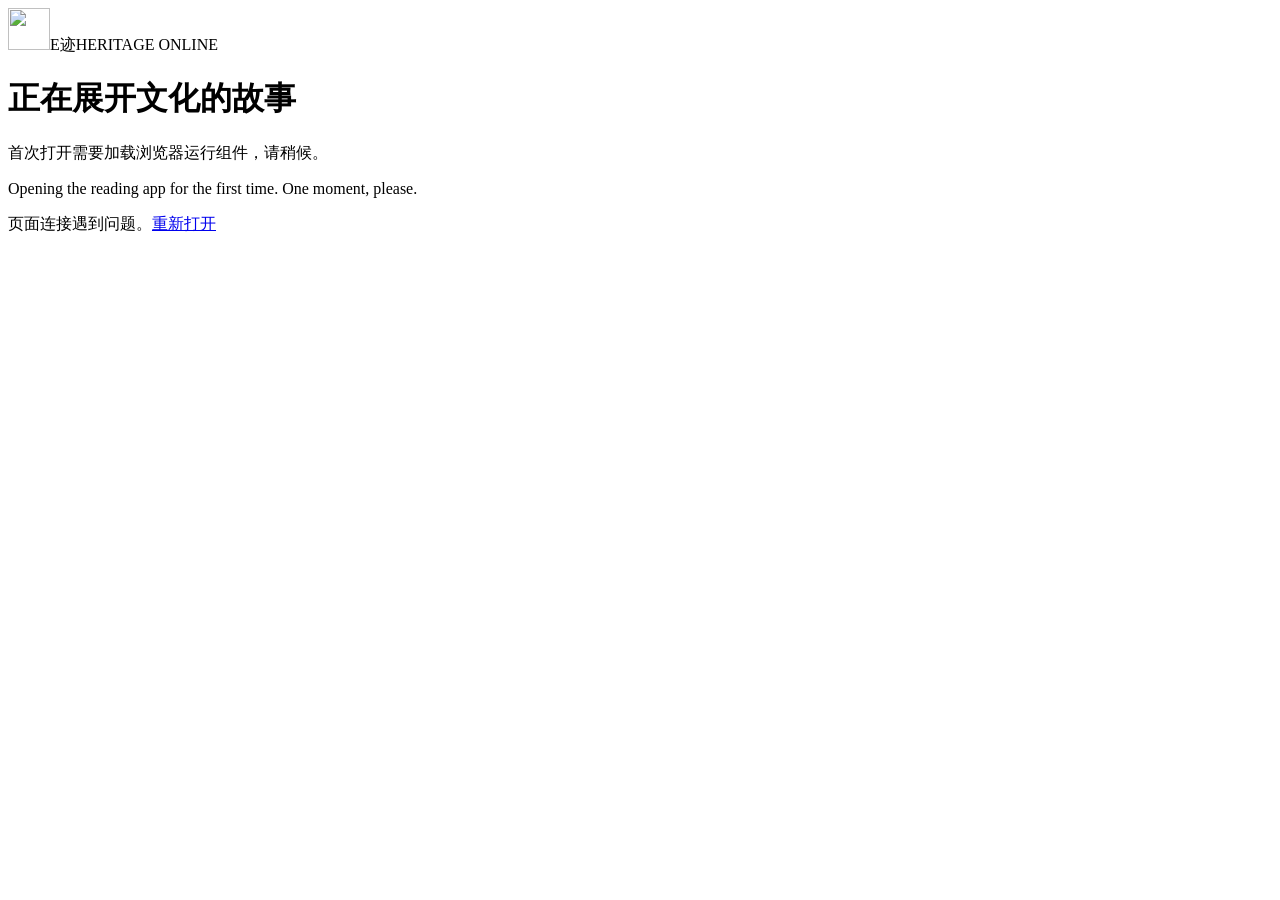
==== commit 0ecf7722: "Publish browser frontend a6ac6884304f" ====
--- a/index.html
+++ b/index.html
@@ -3,22 +3,37 @@
 <head>
     <meta charset="utf-8" />
     <meta name="viewport" content="width=device-width, initial-scale=1" />
-    <meta name="theme-color" content="#FCF8F5" />
+    <meta name="theme-color" content="#FCF8F5" media="(prefers-color-scheme: light)" />
+    <meta name="theme-color" content="#16100E" media="(prefers-color-scheme: dark)" />
     <meta name="description" content="E迹 Heritage Online，以文章、名录与传承人的故事，探索仍在生长的非物质文化遗产。" />
     <base href="/heritage/" />
     <title>E迹 · Heritage Online</title>
     <script src="pages-routing.js"></script>
     <link rel="icon" type="image/svg+xml" href="brand.svg" />
+    <link rel="manifest" href="manifest.webmanifest" />
+    <link rel="apple-touch-icon" href="apple-touch-icon.png" />
     <link rel="stylesheet" href="app.css" />
     <link rel="stylesheet" href="Heritage.Web.Client.styles.css" />
     <script src="heritage.js"></script>
     <script src="personal.js"></script>
+    <script src="boards.js"></script>
+    <script src="stamps.js"></script>
+    <script src="yearly.js"></script>
+    <script src="follow.js"></script>
+    <script src="qr.js"></script>
+    <script src="poster.js"></script>
     <script src="content-tools.js"></script>
+    <script src="speech.js"></script>
     <script src="media-viewer.js"></script>
     <script src="client-startup.js"></script>
+    <script src="offline.js"></script>
 </head>
 <body>
-    <div id="app"><main class="container" style="padding-block:5rem" aria-live="polite"><p>E迹 · HERITAGE ONLINE</p><h1>正在展开文化的故事</h1><p>首次打开需要加载浏览器运行组件，请稍候。</p></main></div>
+    <!-- 首次启动画面：与站点页头、站内加载态（.state-panel 与 .loading-mark）同一样式；颜色来自 app.css 的主题变量，heritage.js 已在 head 中按偏好设置深色 -->
+    <div id="app">
+        <header class="site-header"><div class="header-inner"><span class="brand"><img src="brand.svg" alt="" width="42" height="42" /><span class="brand-name">E迹<span>HERITAGE ONLINE</span></span></span></div></header>
+        <main class="site-main"><div class="container state-panel boot-panel" role="status" aria-live="polite"><span class="loading-mark"></span><h1>正在展开文化的故事</h1><p>首次打开需要加载浏览器运行组件，请稍候。</p><p lang="en">Opening the reading app for the first time. One moment, please.</p></div></main>
+    </div>
     <div id="blazor-error-ui" role="alert">页面连接遇到问题。<a href="/heritage/">重新打开</a></div>
     <script src="_framework/blazor.webassembly.js" autostart="false"></script>
     <script>Blazor.start().catch(() => { document.getElementById("blazor-error-ui").style.display = "block"; });</script>
--- a/app.css
+++ b/app.css
@@ -12,6 +12,10 @@
     --muted:#51443f;
     --line:#d6c2ba;
     --gold:#735c23;
+    /* 色阶格（方格地图、热力表）每档的文字色：按本主题色值逐档验算 ≥4.5:1（TileMapPresentation.LevelPercent，VR-24） */
+    --tile-ink-1:var(--text); --tile-ink-2:var(--text); --tile-ink-3:var(--text); --tile-ink-4:var(--text); --tile-ink-5:var(--on-primary);
+    /* 图表系列色（年报堆叠柱等）：每个系列对 --surface 不低于 3:1（VR-86） */
+    --series-1:var(--primary); --series-2:#b5652b; --series-3:var(--gold); --series-4:#4f6b5a; --series-5:#5a5f8a; --series-6:#8a5a7a;
     --font-display:"Songti SC","STSong","Noto Serif CJK SC","Noto Serif SC",Georgia,serif;
     --font-body:-apple-system,BlinkMacSystemFont,"PingFang SC","Microsoft YaHei",sans-serif;
     color-scheme:light;
@@ -29,6 +33,8 @@
     --muted:#d6c2ba;
     --line:#5d4c45;
     --gold:#e2c47c;
+    --tile-ink-1:var(--text); --tile-ink-2:var(--text); --tile-ink-3:var(--text); --tile-ink-4:var(--surface); --tile-ink-5:var(--surface);
+    --series-1:var(--primary); --series-2:#e59a62; --series-3:var(--gold); --series-4:#8fbf9f; --series-5:#a9aee0; --series-6:#d79ec4;
     color-scheme:dark;
 }
 * {
@@ -109,6 +115,18 @@
 }
 input:focus-visible,select:focus-visible {
     outline-offset:1px;
+}
+/* 页头贴着视口顶边：焦点环画在链接内侧，上缘不被裁；内边距与负外边距相抵，给环留出空隙而不改变排版 */
+.main-nav a,.brand {
+    padding-inline:6px;
+    margin-inline:-6px;
+}
+.brand {
+    padding-block:4px;
+    margin-block:-4px;
+}
+.main-nav a:focus-visible,.brand:focus-visible {
+    outline-offset:-3px;
 }
 main {
     min-height:65vh;
@@ -145,6 +163,10 @@
     letter-spacing:.16em;
     color:var(--primary);
 }
+/* 英文眉标统一全大写，与写死的英文眉标一致，字距只落在大写字母上（VR-103）；无图卡片的类型条标签同一规则 */
+html[lang="en"] .eyebrow,html[lang="en"] .card-strip-label {
+    text-transform:uppercase;
+}
 .accent {
     color:var(--primary);
 }
@@ -214,8 +236,8 @@
     bottom:0;
     height:2px;
     background:var(--primary);
-    left:0;
-    right:0;
+    left:6px;
+    right:6px;
 }
 .header-tools {
     display:flex;
@@ -231,6 +253,32 @@
 }
 .icon-button:hover {
     background:var(--surface-container);
+}
+/* 顶栏语言切换：比图标按钮宽，当前语言加粗 */
+.language-toggle {
+    width:auto;
+    padding:0 10px;
+    border:0;
+    border-radius:22px;
+    background:none;
+    color:inherit;
+    font:inherit;
+    font-size:13px;
+    letter-spacing:.02em;
+    white-space:nowrap;
+    cursor:pointer;
+}
+.language-toggle span {
+    color:var(--muted);
+}
+.language-toggle b {
+    color:var(--text);
+    font-weight:600;
+}
+/* 窄屏规则把顶栏图标按钮压到 36px，语言切换要保持文字宽度 */
+.header-tools .icon-button.language-toggle {
+    width:auto;
+    padding:0 6px;
 }
 .button {
     display:inline-flex;
@@ -278,6 +326,54 @@
     width:18px;
     height:18px;
 }
+/* 按钮写法的文字链接、图标按钮：去掉浏览器默认按钮外观（浅色灰底、深色系统灰块） */
+button.text-link,button.icon-button {
+    padding:0;
+    border:0;
+    background:none;
+    color:inherit;
+    text-align:inherit;
+}
+button.text-link:hover:not(:disabled) {
+    color:var(--primary);
+}
+/* 句中、事实表里的链接：字号行高随所在文字（含阅读大字设置），不撑高行 */
+.inline-link {
+    color:var(--primary);
+    text-decoration:underline;
+    text-decoration-thickness:1px;
+    text-decoration-color:color-mix(in srgb,var(--primary) 45%,transparent);
+    text-underline-offset:3px;
+}
+.inline-link:hover {
+    text-decoration-color:currentColor;
+}
+/* 命中高亮：搜索结果与找答案共用 */
+mark {
+    background:var(--primary-soft);
+    color:inherit;
+    padding:0 .1em;
+    border-radius:2px;
+}
+/* 表单控件基础样式：与 .select-label select 同一套边框、高度与底色；:where 不加权重，各处已有的规则照旧生效 */
+:where(input:not([type]),input[type=text],input[type=search],input[type=number],input[type=date],input[type=email],input[type=url],textarea) {
+    min-height:40px;
+    max-width:100%;
+    min-width:0;
+    padding:9px 10px;
+    border:1px solid var(--line);
+    border-radius:2px;
+    background:var(--surface);
+    color:var(--text);
+}
+:where(input[type=checkbox],input[type=radio]) {
+    width:18px;
+    height:18px;
+    accent-color:var(--primary);
+}
+:where(input[type=range]) {
+    accent-color:var(--primary);
+}
 .home-intro {
     display:grid;
     grid-template-columns:1fr 1.12fr;
@@ -319,6 +415,7 @@
 .hero-search input {
     background:none;
     border:0;
+    padding:0;
     min-width:0;
     flex:1;
     font-size:13px;
@@ -329,6 +426,7 @@
 }
 .hero-search:focus-within {
     border-color:var(--primary);
+    box-shadow:0 1px 0 var(--primary);
 }
 .hero-search button {
     border:0;
@@ -483,7 +581,8 @@
     gap:2px;
 }
 .heritage-counts>a strong {
-    font:400 30px/1.4 Georgia,serif;
+    font:400 30px/1.4 var(--font-body);
+    font-variant-numeric:tabular-nums;
     letter-spacing:.02em;
 }
 .heritage-counts>a span {
@@ -519,6 +618,25 @@
 }
 .section-heading .text-link {
     flex-shrink:0;
+}
+/* 区块标题放不下右侧链接时，链接整组换到标题下面，不再把标题挤成竖条（VR-18） */
+.section-heading {
+    flex-wrap:wrap;
+    row-gap:8px;
+}
+.section-heading>:first-child {
+    flex:1 1 auto;
+    min-width:min(14rem,100%);
+}
+/* 眉标、标题、说明三段直接并列的写法（地区页、下辖地方）：上下堆叠成一个标题组 */
+.section-heading:has(>.region-kicker) {
+    display:block;
+}
+.section-links {
+    display:flex;
+    flex-wrap:wrap;
+    justify-content:flex-end;
+    gap:8px 24px;
 }
 .editorial-grid,.directory-grid,.content-grid {
     display:grid;
@@ -660,8 +778,12 @@
 }
 .people-list {
     display:grid;
-    grid-template-columns:repeat(2,1fr);
+    grid-template-columns:repeat(2,minmax(0,1fr));
     gap:0 48px;
+}
+/* 项目名不换行时按省略号截断，不撑宽整行（VR-20） */
+.person-link {
+    min-width:0;
 }
 .person-link {
     display:flex;
@@ -725,20 +847,35 @@
     color:var(--muted);
     margin-top:16px;
 }
-.category-tabs {
-    display:flex;
-    gap:32px;
-    flex-wrap:wrap;
-    border-bottom:1px solid var(--line);
-    margin-bottom:28px;
+/* 标签栏：全站一种窄屏策略（VR-16）——始终单行，放不下时横向滚动；当前项由 heritage.js 滚入视口；
+   两端用随内容滚动的底色遮罩做出阴影提示还有更多；链接留 4px 内边距，焦点环画在内侧，不被滚动容器裁掉。
+   .explore-tabs、.ranking-tabs、.more-tabs 与二级导航 .view-tabs 共用这一套。 */
+.category-tabs,.view-tabs {
+    display:flex;
+    gap:20px;
+    margin:0 -6px 28px;
+    overflow-x:auto;
+    overscroll-behavior-x:contain;
+    scrollbar-width:none;
+    background:
+        linear-gradient(var(--line),var(--line)) 6px 100%/calc(100% - 12px) 1px no-repeat,
+        linear-gradient(to right,var(--surface) 40%,transparent) 0 0/32px 100% no-repeat local,
+        linear-gradient(to left,var(--surface) 40%,transparent) 100% 0/32px 100% no-repeat local,
+        linear-gradient(to right,color-mix(in srgb,var(--text) 9%,transparent),transparent) 0 0/14px 100% no-repeat,
+        linear-gradient(to left,color-mix(in srgb,var(--text) 9%,transparent),transparent) 100% 0/14px 100% no-repeat;
+}
+.category-tabs::-webkit-scrollbar,.view-tabs::-webkit-scrollbar {
+    display:none;
 }
 .category-tabs a {
     display:flex;
+    flex:0 0 auto;
     align-items:center;
     position:relative;
     min-height:48px;
-    padding-bottom:6px;
+    padding:0 6px 6px;
     font-size:14px;
+    white-space:nowrap;
 }
 .category-tabs a.selected {
     color:var(--primary);
@@ -747,58 +884,152 @@
 .category-tabs a.selected:after {
     content:"";
     position:absolute;
-    left:0;
-    right:0;
-    bottom:-1px;
+    left:6px;
+    right:6px;
+    bottom:0;
     height:2px;
     background:var(--primary);
 }
+.category-tabs a:focus-visible,.view-tabs a:focus-visible {
+    outline-offset:-3px;
+}
+/* 二级导航（名录视图、传承人视图、新收录时间范围）：比类别标签小一号的胶囊，和上一排拉开层级（VR-17） */
+.view-tabs {
+    gap:8px;
+    align-items:center;
+    margin-bottom:24px;
+    padding-block:2px;
+    background:
+        linear-gradient(to right,var(--surface) 40%,transparent) 0 0/32px 100% no-repeat local,
+        linear-gradient(to left,var(--surface) 40%,transparent) 100% 0/32px 100% no-repeat local,
+        linear-gradient(to right,color-mix(in srgb,var(--text) 9%,transparent),transparent) 0 0/14px 100% no-repeat,
+        linear-gradient(to left,color-mix(in srgb,var(--text) 9%,transparent),transparent) 100% 0/14px 100% no-repeat;
+}
+/* 紧跟在类别标签下面时（名录列表、统计）贴近上一排，读作它的下一级 */
+.category-tabs + .view-tabs {
+    margin-top:-10px;
+}
+.view-tabs a {
+    flex:0 0 auto;
+    display:inline-flex;
+    align-items:center;
+    min-height:36px;
+    padding:0 14px;
+    border:1px solid var(--line);
+    border-radius:18px;
+    font-size:12px;
+    color:var(--muted);
+    white-space:nowrap;
+}
+.view-tabs a:first-child {
+    margin-left:6px;
+}
+.view-tabs a:last-child {
+    margin-right:6px;
+}
+.view-tabs a:hover {
+    color:var(--primary);
+    border-color:var(--primary);
+}
+.view-tabs a.selected {
+    color:var(--on-primary);
+    background:var(--primary);
+    border-color:var(--primary);
+    font-weight:600;
+}
+/* 筛选条：全站一种形态（VR-11）。字段名在控件上方，字段按内容定宽、放不下整项换行；
+   操作（主按钮、取消更改、重置）合成一组靠右，窄屏单独一行。手机默认收起成一行（FilterToggle）。 */
 .filter-bar {
     display:flex;
-    align-items:center;
-    gap:16px;
+    align-items:flex-end;
+    gap:12px 16px;
     background:var(--surface-container);
-    padding:18px 20px;
+    padding:16px 20px 18px;
     border-radius:3px;
     flex-wrap:wrap;
 }
 .filter-search {
-    flex:1;
-    min-width:170px;
+    flex:2 1 14rem;
+    min-width:0;
     display:flex;
     align-items:center;
-    gap:10px;
+    gap:8px;
+    min-height:40px;
+    padding:0 10px;
+    border:1px solid var(--line);
+    border-radius:2px;
+    background:var(--surface);
 }
 .filter-search .icon {
-    width:18px;
+    width:16px;
+    flex-shrink:0;
     color:var(--muted);
 }
 .filter-search input {
     width:100%;
     background:none;
     border:0;
-    min-height:40px;
+    padding:0;
+    min-height:38px;
     min-width:0;
     font-size:13px;
 }
 .select-label {
     display:flex;
-    align-items:center;
-    gap:8px;
+    flex-direction:column;
+    gap:6px;
+    flex:1 1 10rem;
+    min-width:min(10rem,100%);
+    max-width:16rem;
     font-size:12px;
     color:var(--muted);
 }
-.select-label select {
-    max-width:200px;
+.select-label select,.select-label input {
+    width:100%;
+    max-width:none;
+    min-width:0;
     border:1px solid var(--line);
     border-radius:2px;
     background:var(--surface);
+    color:var(--text);
     padding:9px 28px 9px 10px;
     min-height:40px;
     font-size:12px;
 }
 .select-label>span {
-    font-size:11px;
+    font-size:12px;
+    line-height:1.4;
+}
+.select-label input {
+    padding-right:10px;
+}
+/* 筛选条里的单独搜索框（保护单位、影像馆拼音）：比下拉宽，占位文字完整 */
+.search-label {
+    display:flex;
+    flex-direction:column;
+    gap:6px;
+    flex:2 1 15rem;
+    min-width:0;
+    font-size:12px;
+    color:var(--muted);
+}
+.search-label input {
+    width:100%;
+    font-size:12px;
+}
+.filter-bar .check-label,.filter-bar .generation-check {
+    min-height:40px;
+}
+.filter-actions {
+    display:flex;
+    align-items:center;
+    flex-wrap:wrap;
+    gap:8px 12px;
+    margin-left:auto;
+}
+.filter-actions .button {
+    flex-shrink:0;
+    white-space:nowrap;
 }
 .filter-reset {
     font-size:12px;
@@ -807,6 +1038,32 @@
     min-height:44px;
     display:flex;
     align-items:center;
+    white-space:nowrap;
+}
+/* 筛选条前后紧贴说明文字时留出间距（影像馆的版权说明与图片总数） */
+p + .filter-bar,p + .filter-toggle + .filter-toggle-label {
+    margin-top:20px;
+}
+@media (min-width:541px) {
+    p + .filter-toggle + .filter-toggle-label + .filter-bar {
+        margin-top:20px;
+    }
+}
+.filter-bar + p {
+    margin-top:20px;
+}
+/* 英文字段名与选项更长：窄屏下图谱与搜索的筛选字段改单列，不截断选中值（VR-14） */
+@media (max-width:540px) {
+    html:lang(en) .graph-filter label,html:lang(en) .pair-options label {
+        flex-basis:100%;
+    }
+    html:lang(en) .search-filter-fields {
+        grid-template-columns:1fr;
+    }
+}
+/* 手机端收起开关：桌面不显示；复选框留在读屏与键盘顺序里，焦点环画在开关条上 */
+.filter-toggle,.filter-toggle-label {
+    display:none;
 }
 .results-caption {
     display:flex;
@@ -824,16 +1081,42 @@
 .results-caption>span:last-child {
     font-size:11px;
 }
+.results-caption .results-sort {
+    display:flex;
+    flex-wrap:wrap;
+    gap:4px;
+    font-size:13px;
+}
+.results-sort a {
+    padding:8px 10px;
+    color:var(--muted);
+    text-decoration:none;
+    border-bottom:2px solid transparent;
+}
+.results-sort a[aria-current="true"] {
+    color:var(--text);
+    border-bottom-color:var(--primary);
+}
+.results-sort a:focus-visible {
+    outline:2px solid var(--primary);
+    outline-offset:2px;
+}
+.results-sort-note {
+    margin:-12px 0 20px;
+    font-size:13px;
+    color:var(--muted);
+}
 .content-grid {
     gap:40px 28px;
 }
+/* 传承人卡片与文章、名录卡片同为 3 列（VR-21：同宽下列数不一） */
 .inheritor-grid {
     display:grid;
-    grid-template-columns:repeat(4,minmax(0,1fr));
+    grid-template-columns:repeat(3,minmax(0,1fr));
     gap:40px 28px;
 }
 .inheritor-grid .card-image {
-    aspect-ratio:1.15;
+    aspect-ratio:1.3;
 }
 .inheritor-grid .image-monogram {
     font-size:90px;
@@ -875,6 +1158,24 @@
 }
 .state-panel .button {
     margin-top:14px;
+}
+/* WebAssembly 首次启动画面（Heritage.Web.Client/wwwroot/index.html，VR-06）：与站内加载态同一版式 */
+.boot-panel {
+    min-height:calc(100vh - 89px);
+    padding-bottom:120px;
+}
+.boot-panel h1 {
+    font-size:24px;
+}
+.boot-panel p[lang=en] {
+    margin-top:-8px;
+}
+.state-actions {
+    display:flex;
+    flex-wrap:wrap;
+    justify-content:center;
+    gap:12px 24px;
+    margin-top:6px;
 }
 .loading-mark {
     width:24px;
@@ -889,6 +1190,64 @@
         transform:rotate(360deg);
     }
 }
+/* 详情页加载骨架（VR-05）：与 reading-heading 同位置同高度，正文行占 reading-layout 主栏宽度 */
+.detail-skeleton .reading-heading {
+    display:flex;
+    flex-direction:column;
+    align-items:center;
+}
+.skeleton-bar,
+.skeleton-actions>span,
+.skeleton-body>span {
+    display:block;
+    border-radius:4px;
+    background:var(--surface-high);
+    animation:skeleton-pulse 1.6s ease-in-out infinite;
+}
+.skeleton-eyebrow {
+    width:128px;
+    height:12px;
+    margin-top:4px;
+}
+.skeleton-title {
+    width:min(560px,82%);
+    height:38px;
+    margin-block:31px 36px;
+}
+.skeleton-meta {
+    width:min(260px,60%);
+    height:12px;
+}
+.skeleton-actions {
+    display:flex;
+    flex-wrap:wrap;
+    justify-content:center;
+    gap:24px;
+    margin-top:22px;
+}
+.skeleton-actions>span {
+    width:72px;
+    height:44px;
+}
+.skeleton-body {
+    max-width:760px;
+    display:grid;
+    align-content:start;
+    gap:18px;
+    margin-top:48px;
+    min-height:320px;
+}
+.skeleton-body>span {
+    height:14px;
+}
+.skeleton-body>span:nth-child(3n) {
+    width:72%;
+}
+@keyframes skeleton-pulse {
+    50% {
+        opacity:.55;
+    }
+}
 .large-search {
     display:flex;
     align-items:center;
@@ -905,6 +1264,7 @@
 .large-search input {
     background:none;
     border:0;
+    padding:0;
     font-size:16px;
     min-width:0;
     width:100%;
@@ -915,6 +1275,7 @@
 }
 .large-search:focus-within {
     border-color:var(--primary);
+    box-shadow:0 0 0 1px var(--primary);
 }
 .large-search .button {
     flex-shrink:0;
@@ -1004,7 +1365,7 @@
     justify-content:center;
     margin-top:22px;
 }
-.bookmark-button {
+.bookmark-button,.follow-button {
     display:inline-flex;
     align-items:center;
     justify-content:center;
@@ -1017,14 +1378,14 @@
     color:var(--text);
     font-size:12px;
 }
-.bookmark-button:hover,.bookmark-button[aria-pressed=true] {
+.bookmark-button:hover,.bookmark-button[aria-pressed=true],.follow-button:hover,.follow-button[aria-pressed=true] {
     color:var(--primary);
     border-color:var(--primary);
 }
 .bookmark-button[aria-pressed=true] .icon {
     fill:var(--primary-soft);
 }
-.bookmark-control {
+.bookmark-control,.follow-control {
     position:relative;
 }
 .local-feedback {
@@ -1052,9 +1413,9 @@
     margin-top:48px;
     align-items:start;
 }
+/* 正文不再右缩 24px，与面包屑、事实表、尾部面板同一左边线（VR-52） */
 .reading-body {
     min-width:0;
-    padding-left:24px;
 }
 .reading-body p {
     line-height:2.15;
@@ -1071,6 +1432,68 @@
 }
 .reading-body .content-paragraph {
     white-space:pre-line;
+}
+.content-references ol {
+    list-style:none;
+    padding:0;
+    margin:0 0 1.6em;
+}
+.content-references li {
+    font-size:14px;
+    line-height:1.9;
+    padding:6px 0;
+    border-bottom:1px solid var(--line);
+    overflow-wrap:anywhere;
+}
+.content-references li:target {
+    background:var(--surface-container);
+}
+.citation-panel {
+    margin-top:32px;
+    padding:20px 0 0;
+    border-top:1px solid var(--line);
+}
+.reading-body .citation-panel h2 {
+    margin-block:0 16px;
+    font-size:19px;
+}
+/* 标签列按最长标签取宽（最多 11em），各行用 subgrid 对齐；英文标签不再折两行（VR-104） */
+.citation-fields {
+    display:grid;
+    grid-template-columns:fit-content(11em) minmax(0,1fr);
+    column-gap:12px;
+    row-gap:6px;
+    margin:0 0 16px;
+    font-size:14px;
+}
+.citation-fields div {
+    display:grid;
+    grid-column:1 / -1;
+    grid-template-columns:subgrid;
+}
+.citation-fields dt {
+    color:var(--muted);
+}
+.citation-fields dd {
+    margin:0;
+    overflow-wrap:anywhere;
+}
+.citation-fields dd.is-unknown {
+    color:var(--muted);
+}
+.citation-text {
+    padding:12px 14px;
+    background:var(--surface-container);
+    font-size:14px;
+    line-height:1.8;
+    overflow-wrap:anywhere;
+    user-select:all;
+}
+.citation-actions {
+    display:flex;
+    flex-wrap:wrap;
+    align-items:center;
+    gap:12px;
 }
 .reading-body h2 {
     font-family:var(--font-body);
@@ -1149,30 +1572,76 @@
     font-size:10px;
     margin-top:4px;
 }
+.aside-zone-regions>.eyebrow {
+    margin-bottom:4px;
+}
+.aside-zone-regions>p:last-child {
+    font-size:11px;
+    color:var(--muted);
+    margin-top:12px;
+}
+/* 「相关阅读」式行列表（VR-50）：作为页面主体时行标题 15px 正文色、meta 12px、行间分隔线，宽屏不超过阅读栏宽；侧栏里另有小号规则 */
 .related-reading {
     margin-top:28px;
+    max-width:760px;
 }
 .related-reading h3 {
-    font-size:13px;
-    font-weight:500;
-    margin-bottom:16px;
+    font-size:15px;
+    font-weight:600;
+    margin:24px 0 8px;
 }
 .related-reading a {
     display:flex;
     gap:12px;
     align-items:center;
+    min-height:44px;
+    margin:0;
+    padding:12px 0;
+    border-top:1px solid var(--line);
+    font-size:15px;
+    line-height:1.6;
+    color:var(--text);
+}
+.related-reading a:hover {
+    color:var(--primary);
+}
+.related-reading a>span {
+    flex:1;
+}
+.related-reading .icon {
+    width:14px;
+}
+.related-reading .related-meta {
+    display:block;
+    color:var(--muted);
+    font-size:12px;
+    margin-top:2px;
+}
+.reading-aside .related-reading a {
+    font-size:13px;
+    padding:10px 0;
+}
+.reading-aside .related-reading .related-meta {
+    font-size:11px;
+}
+.family-section .family-batch {
+    font-size:11px;
+    color:var(--gold);
+    margin:20px 0 4px;
+}
+.family-section .family-current {
+    display:flex;
     margin-block:16px;
     font-size:12px;
-    color:var(--muted);
-}
-.related-reading a:hover {
-    color:var(--primary);
-}
-.related-reading a>span {
-    flex:1;
-}
-.related-reading .icon {
-    width:14px;
+    color:var(--text);
+    border-left:2px solid var(--primary);
+    padding-left:10px;
+}
+.family-section .family-current .related-meta {
+    display:block;
+    font-size:10px;
+    margin-top:4px;
+    color:var(--muted);
 }
 .reading-end {
     display:flex;
@@ -1335,22 +1804,34 @@
     font-size:24px;
     margin:36px 0 18px;
 }
+/* 未找到、参数无效、出错页的统一版式（NotFoundState，VR-03/VR-04）：与页头同一左边线，标题一行陈述原因 */
 .not-found {
-    max-width:720px;
-    margin:80px auto;
-}
-.not-found h1 {
-    font-size:42px;
-    margin-block:20px 24px;
-    line-height:1.7;
+    max-width:760px;
+    padding-top:56px;
+    margin-bottom:72px;
+}
+.not-found h1,
+.not-found h2 {
+    font-size:36px;
+    line-height:1.4;
+    letter-spacing:.03em;
+    margin-block:12px 18px;
+    text-wrap:pretty;
 }
 .not-found p:not(.eyebrow) {
     font-size:14px;
     color:var(--muted);
+    max-width:620px;
     margin-bottom:28px;
 }
-.not-found .text-link {
-    margin-left:28px;
+.not-found .not-found-detail {
+    margin-top:-14px;
+}
+.not-found-actions {
+    display:flex;
+    flex-wrap:wrap;
+    align-items:center;
+    gap:12px 28px;
 }
 .site-footer {
     margin-top:80px;
@@ -1382,15 +1863,18 @@
 }
 .footer-inner nav {
     display:flex;
-    gap:24px;
+    flex-wrap:wrap;
+    gap:0 24px;
     font-size:11px;
     grid-column:2;
     grid-row:1;
 }
+/* 每一项不在词间断开；放不下时整项换到下一行（VR-19） */
 .footer-inner nav a {
     min-height:44px;
     display:flex;
     align-items:center;
+    white-space:nowrap;
 }
 .footer-caption {
     grid-column:2;
@@ -1653,7 +2137,7 @@
         font-size:13px;
     }
     .category-tabs {
-        gap:24px;
+        gap:12px;
     }
     .category-tabs a {
         font-size:12px;
@@ -1667,19 +2151,6 @@
     }
     .filter-search input {
         font-size:14px;
-    }
-    .select-label {
-        flex:1;
-    }
-    .select-label select {
-        max-width:100%;
-        width:100%;
-    }
-    .select-label>span {
-        display:none;
-    }
-    .filter-bar .button {
-        flex-shrink:0;
     }
     .inheritor-grid {
         grid-template-columns:repeat(2,minmax(0,1fr));
@@ -1861,6 +2332,17 @@
         font-size:25px;
         margin-top:8px;
     }
+    .section-links {
+        flex-direction:column;
+        align-items:flex-end;
+        gap:4px;
+        margin-top:14px;
+    }
+    .section-links .text-link {
+        font-size:11px;
+        gap:7px;
+        min-height:32px;
+    }
     .section-heading>.text-link {
         font-size:11px;
         gap:7px;
@@ -1921,7 +2403,7 @@
         font-size:12px;
     }
     .people-list {
-        grid-template-columns:1fr;
+        grid-template-columns:minmax(0,1fr);
     }
     .person-initial {
         width:60px;
@@ -1941,8 +2423,8 @@
         font-size:10px;
     }
     .page-heading {
-        padding-top:34px;
-        margin-bottom:28px;
+        padding-top:28px;
+        margin-bottom:22px;
     }
     .page-heading h1 {
         font-size:31px;
@@ -1956,8 +2438,8 @@
         margin-top:12px;
     }
     .category-tabs {
-        gap:0 24px;
-        margin-bottom:22px;
+        gap:12px;
+        margin-bottom:16px;
     }
     .category-tabs a {
         font-size:12px;
@@ -1965,19 +2447,26 @@
     }
     .filter-bar {
         padding:12px;
-        gap:12px;
+        gap:10px 12px;
     }
     .filter-search {
         min-width:0;
     }
+    /* 两个字段一行；内容放不下半行时整项占一行（英文长选项自动成单列），不截断选中值 */
     .select-label {
-        flex-basis:calc(50% - 12px);
-    }
-    .select-label select {
-        font-size:12px;
-        max-width:100%;
-        min-width:0;
+        flex:1 1 auto;
+        min-width:calc(50% - 6px);
+        max-width:none;
+    }
+    .search-label {
+        flex-basis:100%;
+    }
+    .select-label select,.select-label input {
         padding-left:8px;
+    }
+    .filter-actions {
+        flex-basis:100%;
+        margin-left:0;
     }
     .filter-bar .button {
         font-size:12px;
@@ -1987,12 +2476,72 @@
     .filter-reset {
         font-size:11px;
     }
+    .filter-toggle {
+        display:block;
+        position:absolute;
+        width:1px;
+        height:1px;
+        opacity:0;
+        overflow:hidden;
+        clip-path:inset(50%);
+    }
+    .filter-toggle-label {
+        display:flex;
+        align-items:center;
+        gap:10px;
+        min-height:44px;
+        padding:0 14px;
+        background:var(--surface-container);
+        border-radius:3px;
+        font-size:13px;
+        color:var(--text);
+        cursor:pointer;
+    }
+    .filter-toggle-label .filter-toggle-count {
+        color:var(--primary);
+        font-size:12px;
+    }
+    .filter-toggle-label:after {
+        content:"";
+        width:7px;
+        height:7px;
+        margin-left:auto;
+        border:solid var(--muted);
+        border-width:0 1.5px 1.5px 0;
+        transform:translateY(-2px) rotate(45deg);
+    }
+    .filter-toggle:checked + .filter-toggle-label {
+        border-radius:3px 3px 0 0;
+    }
+    .filter-toggle:not(:checked) + .filter-toggle-label.is-spaced {
+        margin-bottom:24px;
+    }
+    .filter-toggle:checked + .filter-toggle-label:after {
+        transform:translateY(2px) rotate(-135deg);
+    }
+    .filter-toggle:focus-visible + .filter-toggle-label {
+        outline:2px solid var(--primary);
+        outline-offset:2px;
+    }
+    .filter-toggle:not(:checked) ~ .filter-bar {
+        display:none;
+    }
+    .filter-toggle:checked ~ .filter-bar {
+        border-radius:0 0 3px 3px;
+        padding-top:4px;
+    }
     .results-caption {
         font-size:11px;
-        padding-block:22px;
+        padding-block:14px;
     }
     .results-caption>span:last-child {
         font-size:10px;
+    }
+    .results-caption {
+        flex-wrap:wrap;
+    }
+    .results-caption .results-sort {
+        font-size:13px;
     }
     .content-grid {
         grid-template-columns:1fr;
@@ -2156,13 +2705,15 @@
         padding:18px;
     }
     .not-found {
-        margin:50px auto;
-    }
-    .not-found h1 {
-        font-size:30px;
-    }
-    .not-found .text-link {
-        margin-left:20px;
+        padding-top:36px;
+        margin-bottom:56px;
+    }
+    .not-found h1,
+    .not-found h2 {
+        font-size:27px;
+    }
+    .not-found-actions {
+        gap:8px 20px;
     }
     .site-footer {
         margin-top:56px;
@@ -2177,7 +2728,7 @@
         grid-column:1;
         grid-row:3;
         margin-top:6px;
-        gap:24px;
+        gap:0 20px;
     }
     .footer-caption {
         grid-column:1;
@@ -2308,11 +2859,1666 @@
 .media-viewer{width:min(1400px,96vw);max-width:96vw;height:94dvh;max-height:94dvh;background:#16100e;color:#ede0dc;border:1px solid #5d4c45;padding:16px 20px;border-radius:4px;overflow:hidden}
 .media-viewer::backdrop{background:rgba(10,6,4,.88)}
 .media-viewer-toolbar{display:flex;align-items:center;gap:16px;justify-content:flex-end;height:50px;font-size:12px}
+.media-viewer-toolbar .icon-button,.media-viewer-stage>.icon-button{color:#ede0dc;background:rgba(237,224,220,.1);border:1px solid #8f7a72}
+.media-viewer-toolbar .icon-button:hover,.media-viewer-stage>.icon-button:hover:not(:disabled){background:rgba(255,180,170,.22);color:#fff}
+.media-viewer .icon-button:focus-visible,.media-viewer [data-media-retry]:focus-visible,.media-viewer a:focus-visible{outline:2px solid #ffb4aa;outline-offset:2px}
 .media-viewer-toolbar>span{margin-right:auto}.media-viewer-toolbar input{width:120px;accent-color:#ffb4aa}
 .media-viewer-stage{display:flex;align-items:center;gap:12px;height:calc(100% - 110px)}
-.media-viewer-stage>.icon-button{flex-shrink:0;border:0;background:transparent;color:inherit}.media-viewer-stage>.icon-button:disabled{opacity:.3}
+.media-viewer-stage>.icon-button{flex-shrink:0}.media-viewer-stage>.icon-button:disabled{opacity:.3}
 .media-viewer-frame{flex:1;min-width:0;height:100%;overflow:auto;display:flex;align-items:flex-start;justify-content:flex-start;touch-action:pan-x pan-y pinch-zoom}
 .media-viewer-frame img{max-width:100%;max-height:100%;object-fit:contain;margin:auto;transform-origin:top left}
 .media-viewer>p{text-align:center;font-size:11px;color:#d6c2ba;margin-top:16px;overflow:hidden;text-overflow:ellipsis;white-space:nowrap}
-a[data-preview-image]{cursor:zoom-in}.artifact-text{white-space:pre-wrap;overflow-wrap:anywhere}
-@media(max-width:600px){.media-viewer{width:100vw;max-width:100vw;height:100dvh;max-height:100dvh;padding:10px 8px;border:0;border-radius:0}.media-viewer-stage{gap:0}.media-viewer-stage>.icon-button{width:30px}.media-viewer-toolbar{gap:8px}.media-viewer-toolbar input{width:90px}}
+a[data-preview-image]{cursor:zoom-in}
+figure[data-media-missing] a[data-preview-image]{display:none}
+figure[data-media-missing]::before{content:attr(data-media-missing);display:block;padding:20px 24px;font-size:13px;line-height:1.7;color:var(--muted);background:var(--surface-container);border-left:2px solid var(--line)}
+.reading-body figure a[data-preview-image] img,.reading-cover a[data-preview-image] img,.reading-gallery a[data-preview-image] img{display:block;max-width:min(100%,calc(var(--media-natural-width,100vw) * 2));margin-inline:auto}
+figure[data-media-small] a[data-preview-image]{display:block;text-align:center}
+figure[data-media-small] a[data-preview-image] img{width:auto!important;max-width:min(100%,calc(var(--media-natural-width) * 2));margin-inline:auto}
+figure[data-media-small]::after{content:attr(data-media-small);display:block;font-size:11px;color:var(--muted);text-align:center;margin-top:8px}
+.media-viewer>.media-quality{white-space:normal}.artifact-text{white-space:pre-wrap;overflow-wrap:anywhere}
+@media(max-width:540px){.media-viewer{width:100vw;max-width:100vw;height:100dvh;max-height:100dvh;padding:10px 8px;border:0;border-radius:0}.media-viewer-stage{gap:0}.media-viewer-stage>.icon-button{width:30px}.media-viewer-toolbar{gap:8px}.media-viewer-toolbar input{width:90px}}
+input::placeholder,textarea::placeholder{color:var(--muted);opacity:.85}
+/* 新收录与订阅（docs/features/08） */
+.new-arrivals-card {
+    display:flex;
+    flex-wrap:wrap;
+    gap:16px 32px;
+    align-items:center;
+    justify-content:space-between;
+    background:var(--surface-container);
+    padding:20px 24px;
+    margin-block:24px;
+    font-size:13px;
+    line-height:1.8;
+}
+.new-arrivals-card h2 {
+    font-size:18px;
+    margin:4px 0 6px;
+}
+.new-arrivals-card p {
+    color:var(--muted);
+    margin:0;
+}
+.new-arrivals-card strong {
+    color:var(--text);
+    font-weight:500;
+}
+.new-arrivals-actions {
+    display:flex;
+    gap:16px;
+    align-items:center;
+}
+.article-tools {
+    display:grid;
+    gap:12px;
+    margin-block:16px;
+}
+.article-tools:empty {
+    display:none;
+}
+.article-tools .new-arrivals-card {
+    margin:0;
+}
+.feed-subscribe summary {
+    display:inline-flex;
+    gap:8px;
+    align-items:center;
+    min-height:44px;
+    font-size:13px;
+    color:var(--primary);
+    cursor:pointer;
+}
+.feed-subscribe .icon {
+    width:14px;
+}
+.feed-url {
+    font-family:ui-monospace,SFMono-Regular,Menlo,monospace;
+    font-size:12px;
+    overflow-wrap:anywhere;
+    background:var(--surface-container);
+    padding:10px 12px;
+    margin:8px 0;
+}
+.new-badge {
+    display:inline-block;
+    font-size:10px;
+    line-height:1.6;
+    padding:0 6px;
+    margin-right:6px;
+    color:var(--on-primary);
+    background:var(--primary);
+    border-radius:2px;
+    vertical-align:middle;
+}
+.new-arrivals-setting {
+    margin-top:40px;
+}
+.new-arrivals-setting h2 {
+    font-size:18px;
+    margin-bottom:12px;
+}
+.toggle-row {
+    display:flex;
+    gap:10px;
+    align-items:center;
+    min-height:44px;
+    font-size:14px;
+}
+/* 今日农历与节气（docs/features/05） */
+.today-almanac {
+    display:grid;
+    grid-template-columns:minmax(220px,1fr) 2fr;
+    gap:16px 32px;
+    border-top:1px solid var(--line);
+    border-bottom:1px solid var(--line);
+    padding:20px 0;
+    margin-block:16px 28px;
+}
+.today-almanac h3 {
+    font:20px/1.5 var(--font-display);
+    margin:4px 0;
+}
+.today-almanac h2 span,.today-almanac h3 span {
+    display:block;
+    font-size:14px;
+    color:var(--muted);
+}
+.almanac-tags {
+    display:flex;
+    flex-wrap:wrap;
+    gap:8px;
+    align-items:center;
+    font-size:12px;
+}
+.almanac-tag {
+    border:1px solid var(--line);
+    padding:2px 8px;
+    color:var(--gold);
+}
+.almanac-tag.festival {
+    color:var(--primary);
+    border-color:var(--primary);
+}
+.almanac-next {
+    color:var(--muted);
+}
+.almanac-related {
+    list-style:none;
+    padding:0;
+    margin:0;
+    display:grid;
+    gap:10px;
+    font-size:13px;
+}
+.almanac-related small {
+    display:block;
+    color:var(--muted);
+    font-size:11px;
+}
+.almanac-note {
+    grid-column:1 / -1;
+    font-size:11px;
+    color:var(--muted);
+    margin:0;
+}
+@media (max-width:540px) {
+    .today-almanac {
+        grid-template-columns:1fr;
+    }
+}
+/* 知识小测（docs/features/03） */
+.quiz-panel {
+    border:1px solid var(--line);
+    padding:20px 24px;
+    margin-block:28px;
+}
+.quiz-panel h2 {
+    font-size:18px;
+    margin-bottom:10px;
+}
+.quiz-question {
+    border:0;
+    padding:0;
+    margin:0 0 14px;
+    display:grid;
+    gap:8px;
+}
+.quiz-question legend {
+    font-size:15px;
+    line-height:1.7;
+    margin-bottom:10px;
+}
+.quiz-progress {
+    display:block;
+    font-size:11px;
+    color:var(--muted);
+}
+.quiz-option {
+    display:flex;
+    gap:10px;
+    align-items:center;
+    min-height:44px;
+    padding:6px 12px;
+    border:1px solid var(--line);
+    font-size:14px;
+    cursor:pointer;
+}
+.quiz-option strong {
+    margin-left:auto;
+    font-size:11px;
+    font-weight:500;
+}
+.quiz-option.is-correct {
+    border-color:var(--primary);
+    background:var(--surface-container);
+}
+.quiz-option.is-wrong {
+    border-style:dashed;
+    color:var(--muted);
+}
+.quiz-feedback,
+.quiz-result {
+    font-size:13px;
+    line-height:1.8;
+    margin-bottom:12px;
+}
+.quiz-details {
+    margin-top:16px;
+}
+.quiz-details summary {
+    min-height:44px;
+    padding-top:10px;
+    font-size:13px;
+    color:var(--primary);
+    cursor:pointer;
+}
+.quiz-chooser {
+    display:grid;
+    grid-template-columns:repeat(auto-fill,minmax(240px,1fr));
+    gap:12px;
+    margin-top:24px;
+}
+/* 我的策展板（docs/features/06） */
+.board-create,
+.board-settings form {
+    display:flex;
+    flex-wrap:wrap;
+    gap:12px;
+    align-items:end;
+    margin-block:16px;
+}
+.board-create label,
+.board-settings label,
+.board-note {
+    display:grid;
+    gap:4px;
+    font-size:12px;
+    color:var(--muted);
+}
+/* 名称与简介按内容宽度伸展，英文占位文字不截断；窄屏各占一行（VR-14） */
+.board-create label {
+    flex:1 1 16rem;
+    min-width:0;
+}
+.board-create input {
+    width:100%;
+}
+.board-create input,
+.board-settings input,
+.board-note textarea,
+.add-to-board input {
+    font:inherit;
+    font-size:14px;
+    color:var(--text);
+    background:var(--surface);
+    border:1px solid var(--line);
+    padding:8px 10px;
+    min-height:44px;
+}
+.board-list,
+.board-items {
+    list-style:none;
+    padding:0;
+    margin:16px 0;
+    display:grid;
+    gap:12px;
+}
+.board-list li,
+.board-items li {
+    border:1px solid var(--line);
+    padding:14px 16px;
+}
+.board-list a {
+    display:flex;
+    justify-content:space-between;
+    gap:12px;
+    color:var(--text);
+}
+.board-list small,
+.board-item-head small {
+    display:block;
+    color:var(--muted);
+    font-size:11px;
+    margin-top:4px;
+}
+.board-items li.is-missing {
+    border-style:dashed;
+}
+.board-item-head a {
+    font-size:15px;
+    color:var(--text);
+}
+.board-item-tools,
+.board-actions {
+    display:flex;
+    flex-wrap:wrap;
+    gap:8px;
+    margin-top:10px;
+}
+.board-note textarea {
+    width:100%;
+    resize:vertical;
+}
+.board-share,
+.board-settings,
+.board-import {
+    margin-top:28px;
+}
+.board-shared-note {
+    font-size:13px;
+    margin:8px 0 0;
+    white-space:pre-wrap;
+}
+.add-to-board {
+    position:relative;
+    display:inline-block;
+}
+.add-to-board summary {
+    list-style:none;
+    cursor:pointer;
+}
+.add-to-board summary::-webkit-details-marker {
+    display:none;
+}
+.add-to-board-panel {
+    position:absolute;
+    z-index:5;
+    min-width:300px;
+    margin-top:6px;
+    padding:12px;
+    background:var(--surface);
+    border:1px solid var(--line);
+    box-shadow:0 8px 24px rgba(0,0,0,.08);
+    display:grid;
+    gap:8px;
+}
+.add-to-board-option {
+    display:flex;
+    justify-content:space-between;
+    gap:12px;
+    min-height:44px;
+    padding:6px 10px;
+    font:inherit;
+    font-size:13px;
+    text-align:left;
+    background:transparent;
+    color:var(--text);
+    border:1px solid var(--line);
+    cursor:pointer;
+}
+.add-to-board-option small {
+    color:var(--muted);
+}
+.add-to-board form {
+    display:flex;
+    gap:6px;
+    align-items:center;
+}
+.add-to-board form input {
+    flex:1;
+    min-width:0;
+}
+.add-to-board form .button {
+    white-space:nowrap;
+}
+.board-present {
+    min-height:70vh;
+    display:flex;
+    flex-direction:column;
+    justify-content:center;
+    gap:20px;
+    padding:40px 0;
+    outline:none;
+}
+.board-present:focus-visible {
+    outline:2px solid var(--primary);
+    outline-offset:8px;
+}
+.board-present-progress {
+    font-size:12px;
+    color:var(--muted);
+}
+.board-present h2 {
+    font:clamp(32px,6vw,64px)/1.25 var(--font-display);
+}
+.board-present-meta {
+    color:var(--muted);
+    font-size:15px;
+}
+.board-present-note {
+    font-size:clamp(18px,2.4vw,24px);
+    border-left:3px solid var(--primary);
+    padding-left:14px;
+}
+.board-present-summary {
+    font-size:16px;
+    line-height:1.9;
+    max-width:60ch;
+}
+.board-present-nav {
+    display:flex;
+    flex-wrap:wrap;
+    gap:12px;
+}
+@media (max-width:540px) {
+    .add-to-board-panel {
+        position:fixed;
+        left:16px;
+        right:16px;
+        bottom:16px;
+        min-width:0;
+        max-height:60vh;
+        overflow:auto;
+    }
+}
+/* 名录批次专题（docs/features/10）：批次页与其子组件共用，所以放在全局样式 */
+.batches-page .data-section,.batch-page .data-section{margin:3rem 0}
+.batches-page .data-section>h2,.batch-page .data-section>h2{font-size:1.8rem;margin-bottom:1.2rem}
+.batch-page .data-section>h2 small{font-size:.9rem;color:var(--muted);font-weight:400;margin-left:.4rem}
+.batch-cards{list-style:none;padding:0;margin:2rem 0;display:grid;grid-template-columns:repeat(auto-fill,minmax(180px,1fr));gap:1rem}
+.batch-cards a{display:flex;flex-direction:column;gap:.4rem;height:100%;padding:1.3rem;background:var(--surface-container);color:var(--text);border-top:2px solid var(--primary)}
+.batch-cards a:hover{background:var(--surface-high)}
+.batch-year{font:2rem/1.2 var(--font-body);font-variant-numeric:tabular-nums;color:var(--primary)}
+.batch-cards strong{font-weight:500}
+.batch-total{font-size:.95rem}
+.batch-cards small{font-size:.75rem;color:var(--muted)}
+.batch-ratio{display:block;height:6px;background:var(--gold);margin:.3rem 0}
+.batch-ratio span{display:block;height:100%;background:var(--primary)}
+/* 条形图共用画法（VR-30、VR-31）：标签｜条｜数值三列，各行用 subgrid 共用列宽，标签列按最长标签取宽（最多 12rem，再长换行）；
+   条高 8px、浅色轨道、主色填充；数值用正文字体等宽数字。批次总览、民族类别、世代结构、少有人讲共用，统计、分析、时空页的条用同样的条高与颜色。
+   手机上标签与数值同一行、条在下方。 */
+.bar-track{display:block;height:8px;background:var(--surface-high)}
+.bar-track>span{display:block;height:100%;background:var(--primary)}
+.bar-track>span.is-masked{background:repeating-linear-gradient(135deg,var(--primary) 0 2px,transparent 2px 5px)}
+.batch-bars,.generation-bars,.quiet-bars{display:grid;grid-template-columns:fit-content(12rem) minmax(0,1fr) auto;gap:.55rem 1rem;align-items:center}
+.batch-bars{margin:1.2rem 0}
+.batch-bar-row,.generation-bar-row,.quiet-bars>li{display:grid;grid-column:1/-1;grid-template-columns:subgrid;row-gap:.3rem;align-items:center;font-size:.85rem}
+.batch-bar-row>small,.generation-bar-row>small,.quiet-bars>li>small{color:var(--text);font-size:.85rem;font-variant-numeric:tabular-nums;white-space:nowrap;text-align:right}
+.batch-bar{display:flex;height:100%;background:var(--gold)}
+.batch-bar .is-new{display:block;height:100%;background:var(--primary)}
+.batch-bars>.batch-legend{grid-column:1/-1}
+@media(max-width:540px){
+    .batch-bars,.generation-bars,.quiet-bars{grid-template-columns:minmax(0,1fr) auto;row-gap:.7rem}
+    .batch-bar-row>:first-child,.generation-bar-row>:first-child,.quiet-bars>li>:first-child{grid-column:1;grid-row:1}
+    .batch-bar-row>small,.generation-bar-row>small,.quiet-bars>li>small{grid-column:2;grid-row:1}
+    .batch-bar-row>.bar-track,.generation-bar-row>.bar-track,.quiet-bars>li>.bar-track{grid-column:1/-1;grid-row:2}
+}
+.batch-legend{display:flex;align-items:center;gap:.4rem 1rem;flex-wrap:wrap;font-size:.75rem;color:var(--muted);margin:.4rem 0 0}
+.batch-legend span{display:inline-block;width:14px;height:10px;margin-right:-.6rem}
+.batch-legend .is-new{background:var(--primary)}.batch-legend .is-extension{background:var(--gold)}
+/* 数据表外层：窄屏时只在表格内横向滚动，不撑宽整页（第二轮交叉验收 G1；Analytics 等页面的作用域样式另加边框） */
+.table-scroll{overflow-x:auto;max-width:100%}
+/* 宽表格的横向滚动提示（VR-27、VR-29）：heritage.js 在 data-more 上标出哪一侧还有内容；右侧还有列时边缘渐隐，
+   首列固定在左边，滚动后首列右缘出现阴影。获得焦点时不渐隐，焦点环保持完整。 */
+.table-scroll[data-more~=end]:not(:focus-visible){-webkit-mask-image:linear-gradient(to left,transparent,#000 3rem);mask-image:linear-gradient(to left,transparent,#000 3rem)}
+.table-scroll[data-more]:not(.calendar-scroll)>table>*>tr>:first-child{position:sticky;left:0;z-index:1;background:var(--surface)}
+.table-scroll[data-more]:not(.calendar-scroll)>table>thead>tr>:first-child{background:var(--surface-container)}
+.table-scroll[data-more~=start]:not(.calendar-scroll)>table>*>tr>:first-child{box-shadow:6px 0 6px -4px color-mix(in srgb,var(--text) 22%,transparent)}
+.table-caption{margin:0 0 .4rem;font-size:.85rem;color:var(--muted)}
+/* 图表的等价数据表：默认收进「数据表」折叠项，打开后与站内表格同一样式（VR-32） */
+.data-table-details{margin-top:1rem}
+.data-table-details>summary{min-height:44px;padding:.75rem 0;line-height:1.5;font-size:.85rem;color:var(--primary);cursor:pointer}
+.data-table-details .batch-table.data-table-compact{min-width:0;max-width:32rem}
+.batch-table{border-collapse:collapse;width:100%;min-width:560px;font-size:.85rem}
+.batch-table caption{text-align:left;padding:.8rem 1rem;font-size:.85rem;color:var(--muted)}
+.batch-table th,.batch-table td{text-align:left;padding:.8rem 1rem;border-bottom:1px solid var(--line)}
+.batch-table thead th,.batch-table td{white-space:nowrap}
+.batch-table td{font-variant-numeric:tabular-nums}
+.batch-table thead{background:var(--surface-container)}
+.batch-table thead th{font-weight:500;color:var(--muted)}
+.batch-table tbody th,.batch-table tfoot th{font-weight:500}
+.batch-table a{color:var(--primary);display:inline-flex;align-items:center;min-height:44px}
+.batch-category-table{min-width:0}
+.batch-bar-cell{width:45%}
+.batch-facts{display:flex;flex-wrap:wrap;gap:.6rem 2rem;padding:0;list-style:none;font-size:.95rem;margin:0 0 1.4rem}
+.batch-changes{display:grid;grid-template-columns:repeat(auto-fill,minmax(220px,1fr));gap:1rem}
+.batch-change{background:var(--surface-container);padding:1.1rem 1.2rem}
+.batch-change h3{font-size:.95rem;margin:0 0 .6rem}
+.batch-change ol{margin:0;padding-left:1.2rem;font-size:.85rem;line-height:1.9}
+.batch-change li span+span{margin-left:.6rem;color:var(--muted);font-variant-numeric:tabular-nums}
+.map-batch-link{margin-left:.6rem;font-size:.85rem}
+@media(max-width:540px){.batches-page .data-section>h2,.batch-page .data-section>h2{font-size:1.5rem}.batch-cards{grid-template-columns:1fr 1fr}.batch-bar-cell{width:35%}}
+/* 阅读设置与朗读（docs/features/16）：只用 data-reading-* 属性覆盖阅读区域，不修改 html 根字号；
+   导航、列表卡片保持原字号。研学单的打印样式不受这些属性影响。
+   大字：正文段落、导语、h3、引文、列表、事实表、底部「摘要」「已有解读」面板、引用字段同一比例放大；
+   说明框、题记只小幅放大（13→15／16px），保持 h2 > h3 > 正文 ≥ 说明（VR-77）。 */
+html[data-reading-size=large] .reading-body p,html[data-reading-size=large] .reading-body .reading-lead{font-size:20px!important}
+html[data-reading-size=large] .reading-body p.content-note,html[data-reading-size=large] .reading-body p.citation-text{font-size:16px!important}
+html[data-reading-size=large] .reading-body p.source-note{font-size:13px!important}
+html[data-reading-size=large] .reading-body h2{font-size:27px}
+html[data-reading-size=large] .reading-body h3{font-size:22px}
+html[data-reading-size=large] .reading-heading h1{font-size:45px}
+html[data-reading-size=large] .reading-meta,html[data-reading-size=large] .detail-facts dt{font-size:14px}
+html[data-reading-size=large] .detail-facts dd{font-size:16px}
+html[data-reading-size=large] .reading-body li,html[data-reading-size=large] .content-references li,html[data-reading-size=large] .reading-body figcaption{font-size:17px}
+html[data-reading-size=large] .reading-body blockquote,html[data-reading-size=large] .reading-body .lineage-quote{font-size:18px}
+html[data-reading-size=large] .reading-body h2 .related-meta,html[data-reading-size=large] .reading-body h3 .related-meta,html[data-reading-size=large] .reading-body small{font-size:14px}
+html[data-reading-size=large] .citation-fields{font-size:16px}
+html[data-reading-size=large] .digest-panel p,html[data-reading-size=large] .saved-interpretation p{font-size:18px}
+html[data-reading-size=large] .digest-panel ul,html[data-reading-size=large] .saved-interpretation ul,html[data-reading-size=large] .digest-panel dd{font-size:17px}
+html[data-reading-size=large] .digest-panel dt{font-size:13px}
+html[data-reading-size=xlarge] .reading-body p,html[data-reading-size=xlarge] .reading-body .reading-lead{font-size:23px!important}
+html[data-reading-size=xlarge] .reading-body p.content-note,html[data-reading-size=xlarge] .reading-body p.citation-text{font-size:17px!important}
+html[data-reading-size=xlarge] .reading-body p.source-note{font-size:14px!important}
+html[data-reading-size=xlarge] .reading-body h2{font-size:31px}
+html[data-reading-size=xlarge] .reading-body h3{font-size:25px}
+html[data-reading-size=xlarge] .reading-heading h1{font-size:52px}
+html[data-reading-size=xlarge] .reading-meta,html[data-reading-size=xlarge] .detail-facts dt{font-size:16px}
+html[data-reading-size=xlarge] .detail-facts dd{font-size:19px}
+html[data-reading-size=xlarge] .reading-body li,html[data-reading-size=xlarge] .content-references li,html[data-reading-size=xlarge] .reading-body figcaption{font-size:19px}
+html[data-reading-size=xlarge] .reading-body blockquote,html[data-reading-size=xlarge] .reading-body .lineage-quote{font-size:20px}
+html[data-reading-size=xlarge] .reading-body h2 .related-meta,html[data-reading-size=xlarge] .reading-body h3 .related-meta,html[data-reading-size=xlarge] .reading-body small{font-size:15px}
+html[data-reading-size=xlarge] .citation-fields{font-size:17px}
+html[data-reading-size=xlarge] .digest-panel p,html[data-reading-size=xlarge] .saved-interpretation p{font-size:20px}
+html[data-reading-size=xlarge] .digest-panel ul,html[data-reading-size=xlarge] .saved-interpretation ul,html[data-reading-size=xlarge] .digest-panel dd{font-size:19px}
+html[data-reading-size=xlarge] .digest-panel dt{font-size:14px}
+/* 宽行距：正文段落、列表、引文、底部面板一起加宽；说明框与题记只略加宽，不拉成双倍行距 */
+html[data-reading-spacing=loose] .reading-body p{line-height:2.6;letter-spacing:.02em}
+html[data-reading-spacing=loose] .reading-body p.content-note,html[data-reading-spacing=loose] .reading-body p.source-note,html[data-reading-spacing=loose] .reading-body p.citation-text{line-height:2.1;letter-spacing:0}
+html[data-reading-spacing=loose] .reading-body li,html[data-reading-spacing=loose] .reading-body .content-references li,html[data-reading-spacing=loose] .reading-body blockquote,html[data-reading-spacing=loose] .reading-body .lineage-quote{line-height:2.3}
+html[data-reading-spacing=loose] .digest-panel p,html[data-reading-spacing=loose] .saved-interpretation p,html[data-reading-spacing=loose] .digest-panel ul,html[data-reading-spacing=loose] .saved-interpretation ul{line-height:2.5}
+/* 高对比（VR-101）：阅读区里的灰字、分隔线一律加深（浅色约 16:1、深色约 14:1），12px 以下的小字提到 13px；
+   链接下划线只加在正文句中的链接上，侧栏卡片与相关资料列表不再每行画两条粗线 */
+html[data-reading-contrast=high] .reading-heading,html[data-reading-contrast=high] .reading-body,html[data-reading-contrast=high] .reading-aside,html[data-reading-contrast=high] .detail-enhancements{--muted:var(--text);--line:color-mix(in srgb,var(--text) 55%,transparent)}
+html[data-reading-contrast=high] .reading-body,html[data-reading-contrast=high] .reading-body .reading-lead,html[data-reading-contrast=high] .reading-meta,
+html[data-reading-contrast=high] .detail-facts dt,html[data-reading-contrast=high] .reading-body figcaption,html[data-reading-contrast=high] .reading-body .content-note,
+html[data-reading-contrast=high] .digest-panel,html[data-reading-contrast=high] .saved-interpretation{color:var(--text)}
+html[data-reading-contrast=high] .detail-facts dt,html[data-reading-contrast=high] .reading-body small,html[data-reading-contrast=high] .reading-body .related-meta,html[data-reading-contrast=high] .reading-aside small,html[data-reading-contrast=high] .digest-panel dt{font-size:max(13px,1em)}
+html[data-reading-contrast=high] .reading-body p.source-note{font-size:13px!important}
+html[data-reading-contrast=high] .reading-body a,html[data-reading-contrast=high] .reading-aside a{text-decoration:none}
+html[data-reading-contrast=high] .reading-body :is(p,dd,blockquote) a,html[data-reading-contrast=high] .reading-body .content-references a,html[data-reading-contrast=high] .digest-panel p a{text-decoration:underline;text-decoration-thickness:1.5px;text-underline-offset:3px}
+html[data-reading-contrast=high] .detail-facts{background:var(--paper);border:1px solid var(--text)}
+html[data-reading-contrast=high] .digest-panel,html[data-reading-contrast=high] .saved-interpretation{border-color:var(--text)}
+@media(max-width:540px){
+    html[data-reading-size=large] .reading-heading h1{font-size:32px}
+    html[data-reading-size=xlarge] .reading-heading h1{font-size:37px}
+    html[data-reading-size=large] .reading-body h2{font-size:24px}
+    html[data-reading-size=xlarge] .reading-body h2{font-size:27px}
+    html[data-reading-size=large] .reading-body h3{font-size:21px}
+    html[data-reading-size=xlarge] .reading-body h3{font-size:24px}
+}
+[data-speech-index].is-speaking{background:var(--primary-soft);color:var(--text);box-shadow:0 0 0 6px var(--primary-soft);border-radius:2px}
+.reading-tools-anchor{position:relative;display:inline-flex}
+.reading-tools-panel{position:absolute;top:calc(100% + 8px);right:0;z-index:20;width:min(360px,calc(100vw - 32px));padding:16px 18px;background:var(--paper);border:1px solid var(--line);border-radius:3px;box-shadow:0 10px 30px rgb(0 0 0 / .14);text-align:left}
+.reading-settings fieldset{border:0;padding:0;margin:0 0 14px;display:flex;flex-wrap:wrap;gap:4px 14px;align-items:center}
+.reading-settings legend{font-size:12px;color:var(--muted);margin-bottom:4px;width:100%}
+.reading-choice{display:inline-flex;align-items:center;gap:8px;min-height:44px;font-size:14px;cursor:pointer}
+.reading-choice input{width:18px;height:18px;accent-color:var(--primary)}
+.reading-switches{display:flex;flex-direction:column}
+.reading-settings .content-note{font-size:12px;color:var(--muted);line-height:1.8}
+.speech-bar{position:fixed;left:50%;bottom:16px;transform:translateX(-50%);z-index:30;display:flex;flex-wrap:wrap;align-items:center;justify-content:center;gap:6px 8px;max-width:calc(100vw - 32px);padding:8px 12px;background:var(--paper);border:1px solid var(--line);border-radius:4px;box-shadow:0 10px 30px rgb(0 0 0 / .18);font-size:13px}
+.speech-bar:focus-visible{outline:2px solid var(--primary);outline-offset:3px}
+.speech-bar button{min-width:44px;min-height:44px;padding:4px 10px;border:1px solid var(--line);border-radius:3px;background:var(--surface);color:var(--text);font:inherit;cursor:pointer}
+.speech-bar button[aria-pressed=true]{background:var(--primary);border-color:var(--primary);color:var(--on-primary)}
+.speech-rates{display:inline-flex;gap:4px}
+.speech-status{width:100%;text-align:center;color:var(--muted);font-size:12px}
+@media (prefers-reduced-motion:reduce){[data-speech-index].is-speaking{transition:none}}
+@media print{[data-speech-index].is-speaking{background:none;box-shadow:none}.speech-bar,.reading-tools-panel{display:none}}
+/* 传承人世代结构（docs/features/11）：总页与嵌入块共用 */
+.generations-page .data-section{margin:3rem 0}
+.generations-page .data-section>h2{font-size:1.8rem;margin-bottom:1.2rem}
+.generation-scope{margin:1.5rem 0 2rem;padding:1.2rem 1.4rem;background:var(--surface-container);border-radius:3px;font-size:.9rem;line-height:1.9}
+.generation-lead{font:1.2rem/1.6 var(--font-display);color:var(--primary);margin:0 0 .4rem}
+.generation-scope p{margin:0 0 .4rem}
+.generation-check{display:inline-flex;align-items:center;gap:.5rem;min-height:44px;font-size:.85rem;color:var(--text);cursor:pointer}
+.generation-check input{width:18px;height:18px;accent-color:var(--primary)}
+.generation-stats{font-size:.95rem}
+.generation-bars{margin:1rem 0 1.4rem}
+.generation-table{border-collapse:collapse;width:100%;min-width:520px;font-size:.85rem}
+.generation-table caption{text-align:left;padding:.8rem 1rem;font-size:.85rem;color:var(--muted)}
+/* 世代结构表：单元格不折行（「1900 年代」「合计」「2007 · 第一批」各占一行），放不下时在表格内横向滚动（VR-28） */
+.generation-table caption{position:absolute;width:1px;height:1px;overflow:hidden;clip-path:inset(50%);white-space:nowrap}
+.generation-table th,.generation-table td{text-align:left;padding:.7rem 1rem;border-bottom:1px solid var(--line);white-space:nowrap}
+.generation-table td{font-variant-numeric:tabular-nums}
+.generation-table thead{background:var(--surface-container)}
+.generation-table thead th{font-weight:500;color:var(--muted)}
+.generation-table thead a,.generation-table tbody a{color:var(--primary);display:inline-flex;align-items:center;min-height:44px}
+@media(max-width:540px){.generations-page .data-section>h2{font-size:1.5rem}.generation-table th,.generation-table td{padding:.55rem .5rem}}
+/* 研学单（docs/features/12）：所有规则以 .worksheet 或 body:has(.worksheet) 为前缀，不影响其他页面的打印；
+   不使用阅读设置（16）命中的类名，字号只由 data-worksheet-size 决定。 */
+.worksheet{--ws-size:15px;margin:2rem 0 4rem}
+.worksheet[data-worksheet-size=large]{--ws-size:18px}
+.worksheet-settings{background:var(--surface-container);padding:1.4rem 1.6rem;border-radius:3px;margin-bottom:2rem}
+.worksheet-settings h1{font:1.8rem/1.4 var(--font-display);margin:.4rem 0 .6rem}
+.worksheet-fields{display:flex;flex-wrap:wrap;gap:.8rem 1.4rem;align-items:flex-end;margin:1rem 0}
+.worksheet-fields>label,.worksheet-fields fieldset{display:flex;flex-direction:column;gap:.35rem;font-size:.8rem;color:var(--muted)}
+.worksheet-fields fieldset{border:0;padding:0;margin:0;flex-direction:row;align-items:center;gap:.8rem}
+.worksheet-fields fieldset legend{font-size:.8rem;margin-bottom:.3rem}
+/* 文字类设置占满一行剩余宽度；字号单选单独一行，三个勾选项排在下一行 */
+.worksheet-fields>label:not(.worksheet-choice){flex:1 1 11rem;min-width:0}
+.worksheet-fields>label:not(.worksheet-choice)>input,.worksheet-fields>label:not(.worksheet-choice)>select{width:100%}
+.worksheet-fields fieldset{flex-basis:100%}
+.worksheet-fields input[type=text],.worksheet-fields input[type=date],.worksheet-fields select{min-height:44px;padding:.4rem .6rem;border:1px solid var(--line);background:var(--surface);color:var(--text);font:inherit;font-size:.9rem}
+.worksheet .worksheet-choice{display:inline-flex;flex-direction:row;align-items:center;gap:.5rem;min-height:44px;font-size:.88rem;color:var(--text);cursor:pointer}
+.worksheet-choice input{width:18px;height:18px;accent-color:var(--primary)}
+.worksheet-actions{display:flex;flex-wrap:wrap;gap:.8rem;margin-top:.6rem}
+.worksheet-note{font-size:.8rem;color:var(--muted);line-height:1.8;margin:.3rem 0}
+/* 预览就是打印版式：深色主题下纸面仍用浅色主题的纸色与文字色 */
+:root[data-theme=dark] .worksheet-sheet{--paper:#fff;--surface:#fcf8f5;--surface-low:#fbf3ef;--text:#211a18;--muted:#51443f;--line:#d6c2ba;--primary:#8f372f;--on-primary:#fff;--tile-ink-1:#211a18;--tile-ink-2:#211a18;--tile-ink-3:#211a18;--tile-ink-4:#211a18;--tile-ink-5:#fff;--series-1:#8f372f;--series-2:#b5652b;--series-3:#735c23;--series-4:#4f6b5a;--series-5:#5a5f8a;--series-6:#8a5a7a;color-scheme:light}
+.worksheet-sheet{background:var(--paper);color:var(--text);border:1px solid var(--line);padding:2.2rem 2.4rem;max-width:820px;margin:0 auto;font-size:var(--ws-size);line-height:1.8}
+.worksheet-header{border-bottom:2px solid var(--text);padding-bottom:.8rem;margin-bottom:1.2rem}
+.worksheet-title{font:1.6em/1.35 var(--font-display);margin:0}
+.worksheet-meta{margin:.3rem 0 0;color:var(--muted);font-size:.9em}
+.worksheet-name{margin:.4rem 0 0;font-size:.95em}
+.worksheet-entries{list-style:none;padding:0;margin:0}
+.worksheet-entry{display:flex;gap:1rem;align-items:flex-start;padding:.8rem 0;border-bottom:1px solid var(--line);break-inside:avoid}
+.worksheet-entry-body{flex:1;min-width:0}
+.worksheet-entry h3{font-size:1.1em;margin:0}
+.worksheet-entry-meta{font-size:.85em;color:var(--muted);margin:.1rem 0 .3rem}
+.worksheet-excerpt{margin:.2rem 0}
+.worksheet-prompt{margin:.4rem 0 0;font-weight:600}
+.worksheet-lines{margin-bottom:.9em}
+.worksheet-lines span{display:block;height:2em;border-bottom:1px solid color-mix(in srgb,var(--muted) 55%,transparent)}
+.worksheet-edit{display:flex;flex-wrap:wrap;align-items:flex-end;gap:.4rem 1rem;margin-top:.6rem;padding:.6rem .8rem;border:1px dashed var(--line);font-size:.8rem;color:var(--muted)}
+.worksheet-edit label{display:flex;flex-direction:column;gap:.3rem;flex:1;min-width:14rem}
+.worksheet-edit input{min-height:44px;padding:.4rem .6rem;border:1px solid var(--line);background:var(--surface);color:var(--text);font:inherit;font-size:.9rem}
+.worksheet-edit .text-link{font:inherit}
+.worksheet-qr{width:2.4cm;height:2.4cm;flex-shrink:0}
+.worksheet-quiz,.worksheet-answers{margin-top:1.4rem}
+.worksheet-quiz h2,.worksheet-answers h2{font-size:1.25em;margin:0 0 .6rem}
+.worksheet-questions{padding-left:1.4em;margin:0}
+.worksheet-questions>li{margin-bottom:.8rem;break-inside:avoid}
+.worksheet-questions>li p{margin:0 0 .2rem}
+.worksheet-questions ul{list-style:none;padding:0;margin:0;display:grid;grid-template-columns:repeat(2,minmax(0,1fr));gap:.1rem 1.2rem}
+.worksheet-answers ol{padding-left:1.4em}
+.worksheet-answers li{margin-bottom:.5rem;break-inside:avoid}
+.worksheet-answers small{display:block;color:var(--muted)}
+.worksheet-footer{margin-top:1.4rem;padding-top:.6rem;border-top:1px solid var(--line);font-size:.8em;color:var(--muted)}
+@media(max-width:540px){.worksheet-sheet{padding:1.2rem 1rem}.worksheet-questions ul{grid-template-columns:1fr}.worksheet-qr{width:1.8cm;height:1.8cm}}
+@media print{
+    @page{size:A4 portrait;margin:15mm 14mm 16mm;@bottom-center{content:counter(page) " / " counter(pages);font-size:9pt}}
+    html:has(.worksheet),body:has(.worksheet){--text:#000;--muted:#333;--paper:#fff;--surface:#fff;--surface-low:#fff;--line:#888;color-scheme:light!important;background:#fff!important;color:#000}
+    body:has(.worksheet) .site-header,body:has(.worksheet) .site-footer,body:has(.worksheet) .skip-link,.worksheet-settings,.worksheet-edit,body:has(.worksheet) #blazor-error-ui{display:none!important}
+    body:has(.worksheet) .container{max-width:none;padding:0;margin:0}
+    .worksheet{margin:0}
+    .worksheet[data-worksheet-size=standard]{--ws-size:11pt}
+    .worksheet[data-worksheet-size=large]{--ws-size:13.5pt}
+    .worksheet-sheet{border:0;padding:0;max-width:none;background:#fff;color:#000}
+    .worksheet-answers{break-before:page}
+    .worksheet a{color:#000;text-decoration:none}
+    /* 书写线用浅灰细线，条目分隔线用黑线并空出一段，纸上不会读成双线或第四条书写线 */
+    .worksheet-lines{margin-bottom:1.4em}
+    .worksheet-lines span{border-bottom-color:#bbb}
+    .worksheet-entry{border-bottom-color:#000}
+}
+/* 名录词典与拼音检索（docs/features/14） */
+/* 「项目／传承人」是下划线标签（.category-tabs），字母是方格按钮，两组控件不再同一长相（VR-100） */
+.glossary-letters{display:grid;grid-template-columns:repeat(auto-fill,minmax(44px,1fr));gap:.3rem;margin:1rem 0}
+.glossary-letters a{display:inline-flex;align-items:center;justify-content:center;min-width:0;min-height:44px;padding:0 .4rem;border:1px solid var(--line);border-radius:3px;font-size:.9rem;color:var(--text)}
+.glossary-letters a.selected{background:var(--primary);border-color:var(--primary);color:var(--on-primary)}
+.glossary-entries{list-style:none;padding:0;margin:1rem 0;display:grid;grid-template-columns:repeat(auto-fill,minmax(280px,1fr));gap:.2rem 1.6rem}
+.glossary-entries li{display:flex;flex-direction:column;gap:.15rem;padding:.7rem 0;border-bottom:1px solid var(--line)}
+.glossary-entries a{display:inline-flex;flex-wrap:wrap;align-items:baseline;gap:.2rem .5rem;min-height:44px;color:var(--text)}
+.glossary-entries strong{font:1.05rem/1.5 var(--font-display);color:var(--primary);font-weight:400}
+.glossary-pinyin{font-size:.9rem;color:var(--text);letter-spacing:.02em}
+.glossary-auto{font-size:.68rem;color:var(--muted);border:1px solid var(--line);border-radius:2px;padding:0 .3rem}
+.glossary-meta{font-size:.78rem;color:var(--muted);line-height:1.7}
+.pinyin-results{margin:1rem 0 2rem;padding:1rem 1.2rem;background:var(--surface-container);border-radius:3px}
+.pinyin-results h2{font-size:1.1rem;margin:0 0 .4rem}
+@media(max-width:540px){.glossary-letters{grid-template-columns:repeat(auto-fill,minmax(40px,1fr))}}
+
+/* 离线阅读（docs/features/15）：更新提示与离线提示由 offline.js 插入 body 底部 */
+.offline-banner{position:fixed;left:50%;bottom:16px;z-index:60;transform:translateX(-50%);width:min(560px,calc(100vw - 32px));padding:12px 16px;background:var(--text);color:var(--surface);border:0;border-radius:3px;box-shadow:0 10px 30px rgb(0 0 0 / .2);font:inherit;font-size:14px;line-height:1.5;text-align:left}
+.offline-banner.offline-update{min-height:44px;cursor:pointer;background:var(--primary);color:var(--on-primary)}
+.offline-banner.offline-update:focus-visible{outline:3px solid var(--gold);outline-offset:2px}
+#heritage-update~#heritage-offline,#heritage-offline~#heritage-update{bottom:84px}
+.offline-actions,.save-offline{display:flex;flex-wrap:wrap;align-items:center;gap:8px 12px;margin-block:12px}
+.save-offline span{font-size:13px;color:var(--muted)}
+.offline-state{margin-block:8px;font-size:14px}
+.offline-state span{color:var(--muted)}
+.offline-help{margin-top:12px;font-size:14px;color:var(--muted)}
+.offline-help summary{min-height:44px;display:flex;align-items:center;cursor:pointer;color:var(--text)}
+.offline-badge{display:inline-flex;align-items:center;min-height:32px;padding:0 10px;border:1px solid var(--line);border-radius:999px;font-size:12px;color:var(--gold)}
+.offline-fallback{margin-top:24px;padding:20px;border:1px solid var(--line);border-radius:3px;background:var(--surface-low)}
+.offline-fallback h2{margin:0 0 8px;font-size:20px}
+.offline-list{margin:12px 0 0;padding-left:20px;display:grid;gap:8px}
+.offline-list small{margin-left:6px;color:var(--muted)}
+@media print{.offline-banner,.save-offline,.offline-badge{display:none}}
+/* 正文里的名录（docs/features/17）：浅色虚线下划线与外部链接区分；小卡片随悬停或聚焦显示，Esc 收起 */
+.mention {
+    position:relative;
+}
+.mention-link {
+    color:inherit;
+    text-decoration:underline dashed color-mix(in srgb,var(--primary) 55%,transparent);
+    text-underline-offset:3px;
+}
+.mention-link:hover,.mention-link:focus-visible {
+    color:var(--primary);
+}
+.mention-card {
+    display:none;
+    position:absolute;
+    left:0;
+    top:calc(100% + 4px);
+    z-index:20;
+    min-width:200px;
+    max-width:min(320px,80vw);
+    padding:10px 12px;
+    background:var(--surface-high);
+    border:1px solid var(--line);
+    border-radius:8px;
+    font-size:12px;
+    line-height:1.6;
+    color:var(--muted);
+    box-shadow:0 6px 18px color-mix(in srgb,var(--line) 40%,transparent);
+}
+.mention-card strong {
+    display:block;
+    color:var(--text);
+}
+.mention-card-line {
+    display:block;
+}
+.mention:hover>.mention-card,.mention:focus-within>.mention-card {
+    display:block;
+}
+.mention>.mention-link[data-card-dismissed]+.mention-card {
+    display:none;
+}
+.mention-summary .mention-rules {
+    margin-top:12px;
+    font-size:12px;
+    color:var(--muted);
+}
+.mentioned-in .mention-snippet {
+    display:block;
+    margin-top:4px;
+    color:var(--muted);
+}
+.mentioned-in .tab-row {
+    display:flex;
+    flex-wrap:wrap;
+    gap:8px;
+    margin-block:12px;
+}
+/* 窄屏时卡片固定在屏幕底部，靠近右边缘的链接也不会撑出横向滚动 */
+@media (max-width:540px) {
+    .mention-card {
+        position:fixed;
+        left:16px;
+        right:16px;
+        top:auto;
+        bottom:16px;
+        min-width:0;
+        max-width:none;
+    }
+}
+@media print {
+    .mention-card {
+        display:none !important;
+    }
+}
+/* 民族专题（docs/features/18） */
+.ethnic-group-grid {
+    list-style:none;
+    display:grid;
+    grid-template-columns:repeat(auto-fill,minmax(150px,1fr));
+    gap:12px;
+    padding:0;
+    margin:20px 0;
+}
+.ethnic-group-grid a {
+    display:flex;
+    flex-direction:column;
+    gap:4px;
+    height:100%;
+    padding:14px;
+    border:1px solid var(--line);
+    border-radius:8px;
+    background:var(--paper);
+    color:var(--text);
+    font-size:12px;
+}
+.ethnic-group-grid a:hover {
+    border-color:var(--primary);
+}
+.ethnic-group-grid strong {
+    font-family:var(--font-display);
+    font-size:16px;
+}
+.ethnic-group-grid small {
+    color:var(--muted);
+}
+.ethnic-item-list {
+    list-style:none;
+    padding:0;
+    margin:12px 0;
+}
+.ethnic-item-list li {
+    display:flex;
+    flex-wrap:nowrap;
+    align-items:baseline;
+    gap:4px 12px;
+    padding:10px 0;
+    border-bottom:1px solid color-mix(in srgb,var(--line) 60%,transparent);
+}
+/* 计数标签固定在行右侧，不因说明长短忽左忽右（VR-93） */
+.ethnic-item-list li>a:first-child {
+    flex:1 1 auto;
+    min-width:0;
+    color:var(--text);
+}
+.ethnic-item-list li>:not(:first-child) {
+    flex:none;
+}
+.ethnic-item-list .related-meta {
+    display:block;
+    color:var(--muted);
+    font-size:12px;
+}
+.ethnic-tags {
+    display:flex;
+    flex-wrap:wrap;
+    gap:4px;
+    margin-top:4px;
+}
+.ethnic-line span {
+    color:var(--muted);
+}
+.ethnic-tags .status-tag {
+    display:inline-block;
+    padding:1px 8px;
+    border:1px solid var(--line);
+    border-radius:999px;
+    background:var(--surface-container);
+    color:var(--muted);
+    font-size:11px;
+}
+
+/* 非遗影像馆（docs/features/23）：固定比例的格子，图片 object-fit: cover，不需要宽高 */
+.gallery-grid {
+    display:grid;
+    grid-template-columns:repeat(auto-fill,minmax(180px,1fr));
+    gap:12px;
+    margin:16px 0;
+    padding:0;
+    list-style:none;
+}
+.gallery-grid-compact { grid-template-columns:repeat(auto-fill,minmax(140px,1fr)); }
+.gallery-grid figure { margin:0; }
+.gallery-grid a[data-preview-image] {
+    display:block;
+    aspect-ratio:4/3;
+    overflow:hidden;
+    border-radius:6px;
+    background:var(--surface-container);
+}
+.gallery-grid a[data-preview-image]:focus-visible { outline:2px solid var(--primary); outline-offset:2px; }
+.gallery-grid img { width:100%; height:100%; object-fit:cover; display:block; }
+.gallery-grid figcaption {
+    margin-top:6px;
+    font-size:.82rem;
+    line-height:1.5;
+    color:var(--muted);
+    display:-webkit-box;
+    -webkit-line-clamp:2;
+    -webkit-box-orient:vertical;
+    overflow:hidden;
+}
+.gallery-grid figcaption small { display:block; }
+.gallery-more { text-align:center; margin:16px 0 32px; }
+.related-images h3 { font-size:.95rem; margin:16px 0 4px; }
+.media-viewer-details { max-width:48rem; margin:0 auto; padding:0 16px 16px; font-size:.85rem; line-height:1.7; color:#ede0dc; }
+.media-viewer-details p { margin:.25rem 0; }
+.media-viewer-details a { color:#ffd8d1; }
+.media-viewer-details .related-meta { color:#cbb8b2; }
+@media (max-width:540px) {
+    .gallery-grid, .gallery-grid-compact { grid-template-columns:repeat(2,minmax(0,1fr)); gap:8px; }
+}
+
+/* 我的非遗年报（docs/features/25） */
+.year-picker { display:flex; flex-wrap:wrap; gap:.3rem; margin:1rem 0; }
+.year-picker a { display:inline-flex; align-items:center; justify-content:center; min-width:64px; min-height:44px; padding:0 .8rem; border:1px solid var(--line); border-radius:3px; color:var(--text); }
+.year-picker a.selected { background:var(--primary); border-color:var(--primary); color:var(--on-primary); }
+.year-cover h2 { font-size:clamp(1.6rem,4vw,2.4rem); margin:.5rem 0 1rem; }
+.year-stats { display:grid; grid-template-columns:repeat(4,minmax(0,1fr)); gap:12px; margin:0 0 1rem; }
+.year-stats div { border:1px solid var(--line); border-radius:6px; padding:12px 14px; }
+.year-stats dt { font-size:.85rem; color:var(--muted); }
+.year-stats dd { margin:.2rem 0 0; font-size:1.8rem; font-weight:600; color:var(--primary); }
+.year-section { margin:2rem 0; }
+.year-section h3 { font-size:1.15rem; margin:0 0 .6rem; }
+.year-bars { display:grid; grid-template-columns:repeat(12,minmax(0,1fr)); gap:6px; align-items:end; height:160px; }
+.year-bar { display:flex; flex-direction:column; align-items:center; justify-content:flex-end; height:100%; gap:4px; }
+.year-bar small { font-size:.75rem; color:var(--muted); }
+.year-bar-total { font-size:.75rem; font-weight:500; font-variant-numeric:tabular-nums; min-height:1em; }
+.year-bar-stack { display:flex; flex-direction:column-reverse; width:100%; min-height:0; border-radius:3px 3px 0 0; overflow:hidden; }
+.year-bar-stack span { display:block; min-height:2px; }
+.kind-read { background:var(--series-1); }
+.kind-saved { background:var(--series-2); }
+.kind-stamped { background:var(--series-3); }
+.kind-quiz { background:var(--series-4); }
+.kind-boardItems { background:var(--series-5); }
+.kind-routesDone { background:var(--series-6); }
+.year-legend { display:flex; flex-wrap:wrap; gap:.4rem 1rem; list-style:none; padding:0; margin:.6rem 0; font-size:.85rem; color:var(--muted); }
+.year-legend .swatch { display:inline-block; width:12px; height:12px; border-radius:2px; margin-right:.35rem; vertical-align:-1px; }
+.year-category-bars { list-style:none; padding:0; margin:0; display:grid; gap:.35rem; }
+.year-category-bars li { display:grid; grid-template-columns:9rem 1fr 3rem; align-items:center; gap:.6rem; font-size:.9rem; }
+.year-category-bar { display:block; height:12px; background:var(--primary); border-radius:2px; }
+.year-category-bars strong { text-align:right; }
+.year-new { margin-left:.3em; }
+.year-top { padding-left:1.4rem; }
+.year-top li { margin:.3rem 0; }
+@media (max-width:540px) {
+    .year-stats { grid-template-columns:repeat(2,minmax(0,1fr)); }
+    .year-category-bars li { grid-template-columns:6.5rem 1fr 2.5rem; }
+}
+/* 打印：一页 A4（25 §3.4）。柱子上方印各月合计，方格地图印省名与数字；数据表与说明折叠在 details 里，纸上不印 */
+@media print {
+    @page { size:A4; margin:12mm; }
+    body:has(.year-report) .site-header, body:has(.year-report) .site-footer, body:has(.year-report) .skip-link,
+    body:has(.year-report) .category-tabs, body:has(.year-report) .page-heading, .year-picker, .year-actions, body:has(.year-report) #blazor-error-ui,
+    .year-report details, .year-report .tile-count-map > .content-note, .year-report .map-legend { display:none !important; }
+    html:has(.year-report) { font-size:9pt; }
+    body:has(.year-report) .container { max-width:none; padding:0; margin:0; }
+    .year-report { column-count:2; column-gap:8mm; }
+    .year-report > .year-cover, .year-report > .year-section:has(.year-bars), .year-report > .year-summary { column-span:all; }
+    .year-cover h2 { font-size:1.5rem; margin:0 0 .4rem; }
+    .year-stats { gap:6px; margin:0 0 .3rem; }
+    .year-stats div { border-color:#888; padding:6px 10px; }
+    .year-stats dd { font-size:1.3rem; }
+    .year-section { break-inside:avoid; margin:0 0 .5rem; }
+    .year-section h3 { font-size:1rem; margin:0 0 .3rem; }
+    .year-section p, .year-report .content-note { margin:.2rem 0; }
+    .year-report p, .year-report li, .year-report .content-note { font-size:8.5pt; line-height:1.4; }
+    .year-bars { height:80px; }
+    .year-legend { margin:.3rem 0; font-size:.75rem; }
+    .year-report .tile-count-map .tile-grid { gap:2px; max-width:62mm; grid-template-columns:repeat(7,minmax(0,1fr)); }
+    .year-report .tile-count-map h2, .year-report .tile-count-map h3 { font-size:.9rem; margin:.2rem 0; }
+    .year-report .tile-count-map .map-tile { min-height:0; min-width:0; padding:1px; }
+    .year-report .tile-count-map .map-tile span { font-size:.55rem; }
+    .year-report .tile-count-map .map-tile strong { font-size:.7rem; }
+    .year-report .tile-count-map .map-outside { margin-top:.3rem; }
+    .year-report .tile-count-map .map-outside .map-tile { min-height:0; }
+    .year-category-bars { gap:.15rem; }
+    .year-category-bars li { grid-template-columns:10rem 1fr 2rem; gap:.4rem; }
+    .year-category-bar { height:8px; }
+    .year-top li { margin:.1rem 0; }
+    .year-report * { print-color-adjust:exact; -webkit-print-color-adjust:exact; }
+    /* 空档案：各省全是 0 时不印整张方块图（只占版面、没有信息） */
+    .year-report .tile-count-map:not(:has(.map-tile:not(.is-zero))) { display:none; }
+}
+
+.detail-facts dd > small.related-meta { margin-left:.5em; }
+
+/* 常被一起报道的项目（docs/features/28）与家族页目录 */
+.page-contents { display:flex; flex-wrap:wrap; gap:.4rem 1rem; margin:1rem 0; font-size:.9rem; }
+.page-contents a { color:var(--muted); }
+.family-together summary { cursor:pointer; }
+.family-together summary h2 { display:inline; }
+.family-together summary small { margin-left:.4rem; font-weight:400; }
+.together-list { list-style:none; padding:0; margin:.8rem 0; display:grid; gap:.5rem; }
+.together-list li { display:flex; flex-wrap:wrap; align-items:baseline; gap:.5rem; }
+.together-page .data-section { margin:2.5rem 0; }
+.together-graph { margin:1rem auto; max-width:460px; }
+.together-graph svg { width:100%; height:auto; }
+.together-edge { stroke:var(--primary); opacity:.55; }
+.together-edge-weak { stroke:var(--line); }
+.together-center { fill:var(--primary); }
+.together-center-label { fill:var(--on-primary); font-size:11px; }
+.together-node { fill:var(--surface-container); stroke:var(--primary); stroke-width:1.5; }
+.together-label { fill:var(--text); font-size:11px; }
+.together-graph a:focus-visible .together-node { stroke-width:3; }
+.together-table td, .together-table th { padding:.35rem .6rem; text-align:left; }
+@media (max-width:767px) { .together-graph { display:none; } }
+
+/* 少有人讲的非遗（docs/features/27） */
+.quiet-tabs { display:grid; grid-template-columns:repeat(auto-fit,minmax(180px,1fr)); gap:12px; margin:1rem 0; }
+.quiet-tabs a { display:flex; flex-direction:column; gap:.2rem; padding:12px 14px; border:1px solid var(--line); border-radius:6px; color:var(--text); }
+.quiet-tabs a.selected { border-color:var(--primary); box-shadow:inset 0 0 0 1px var(--primary); }
+.quiet-tabs strong { font-size:1.6rem; color:var(--primary); }
+.quiet-tabs small { color:var(--muted); }
+/* 手机上两张一行、数字缩小，分组卡不再一张占一行把列表推到第二屏（VR-15） */
+@media (max-width:540px) { .quiet-tabs { grid-template-columns:repeat(2,minmax(0,1fr)); gap:8px; } .quiet-tabs a { padding:8px 10px; } .quiet-tabs strong { font-size:1.25rem; } }
+.quiet-bars { list-style:none; padding:0; margin:0; }
+.quiet-list { padding-left:1.4rem; }
+.quiet-list li { margin:.6rem 0; }
+.quiet-list li small { margin-left:.5rem; }
+.quiet-list p { margin:.2rem 0; color:var(--muted); font-size:.9rem; }
+/* 传承人情况观察（docs/features/36）：标签用中性的描边样式，不用警示色 */
+.watch-counts { grid-template-columns:repeat(auto-fit,minmax(150px,1fr)); }
+.watch-counts strong { font-size:1.4rem; }
+.watch-filters fieldset { border:0; padding:0; margin:0; display:flex; flex-wrap:wrap; gap:.3rem 1rem; }
+.watch-filters legend { font-size:.8rem; color:var(--muted); margin-bottom:.2rem; }
+.watch-filters fieldset label { display:inline-flex; gap:.35rem; align-items:center; font-size:.88rem; }
+.watch-tags { display:flex; flex-wrap:wrap; gap:.35rem; }
+.watch-tag { display:inline-block; padding:0 .45rem; border:1px solid var(--line); border-radius:.3rem; font-size:.82rem; color:var(--muted); }
+.inheritance-watch-note span + span::before { content:" "; }
+.inheritance-watch-note .text-link { margin-left:.4rem; }
+
+/* 那年今日（docs/features/32） */
+.on-this-day-head { display:flex; align-items:center; gap:.8rem; margin:1rem 0; }
+.on-this-day-head h2 { margin:0; font-size:1.4rem; }
+.on-this-day-group { margin:1.6rem 0; }
+.on-this-day-group h3 { font-size:1.1rem; margin:0 0 .5rem; }
+.on-this-day-group h3 small { margin-left:.4rem; font-weight:400; }
+.on-this-day-list { padding-left:1.4rem; }
+.on-this-day-list li { margin:.7rem 0; }
+.on-this-day-list li small { margin-left:.5rem; }
+.on-this-day-list p { margin:.2rem 0; color:var(--muted); font-size:.92rem; }
+.on-this-day-families { font-size:.85rem; }
+.on-this-day-card { list-style:none; padding:0; margin:.6rem 0 0; display:grid; gap:.4rem; }
+.on-this-day-card small { margin-left:.5rem; }
+
+/* 材料与技法索引（docs/features/22） */
+.materials-page .content-note > span { margin-left:.3em; }
+.facet-cards { list-style:none; padding:0; margin:1rem 0; display:grid; grid-template-columns:repeat(auto-fill,minmax(240px,1fr)); gap:12px; }
+.facet-cards > li { border:1px solid var(--line); border-radius:6px; padding:12px 14px; display:flex; flex-direction:column; gap:.4rem; }
+.facet-card-title { display:flex; flex-wrap:wrap; align-items:baseline; gap:.4rem; color:var(--text); }
+.facet-card-title strong { font-size:1.25rem; }
+.facet-card-title small, .facet-pinyin { color:var(--muted); }
+.facet-pinyin { display:flex; flex-wrap:wrap; align-items:center; gap:.5rem; margin:.6rem 0 .3rem; }
+.facet-children { font-size:.85rem; margin:0; color:var(--muted); }
+.facet-children small { margin-left:.2rem; color:var(--muted); }
+.facet-categories { list-style:none; padding:0; margin:0; display:grid; gap:.2rem; font-size:.8rem; }
+.facet-categories li { display:grid; grid-template-columns:6.5rem 1fr 2rem; align-items:center; gap:.4rem; }
+.facet-bar { display:block; height:8px; background:var(--primary); border-radius:2px; }
+.facet-items { padding-left:1.4rem; }
+.facet-items li { margin:.8rem 0; }
+.facet-quote { margin:.3rem 0 0; padding:.3rem .8rem; border-left:3px solid var(--line); color:var(--muted); font-size:.9rem; }
+.facet-quote strong { color:var(--text); }
+.facet-group h3 { font-size:.95rem; margin:.8rem 0 .3rem; }
+.facet-tags { list-style:none; padding:0; margin:0; display:flex; flex-wrap:wrap; gap:.4rem; }
+.facet-tags > li > a, .facet-tags > li > span, .facet-tags summary { display:inline-flex; align-items:center; min-height:36px; padding:0 .7rem; border:1px solid var(--primary); border-radius:999px; color:var(--primary); cursor:pointer; }
+.facet-tags > li.is-name-match > a, .facet-tags > li.is-name-match > span { border-color:var(--line); color:var(--muted); }
+.facet-tags > li:has(details[open]) { flex-basis:100%; }
+.facet-tags details .facet-quote { margin:.4rem 0; }
+/* 19 号单位类型 × 类别、22 号材料 × 技法共用的计数矩阵 */
+.units-page .data-section, .materials-page .data-section, .quiet-page .data-section { margin:2.5rem 0; }
+.units-page .data-section > h2, .materials-page .data-section > h2, .quiet-page .data-section > h2 { font-size:1.5rem; margin-bottom:.6rem; }
+.units-matrix { border-collapse:separate; border-spacing:3px; font-size:.9rem; }
+/* 列头可以换行（英文类别名很长），行头至少 7em 宽；放不下时表格内横向滚动，首列固定（VR-29） */
+.units-matrix th { padding:.35rem .6rem; font-weight:500; text-align:center; }
+.units-matrix thead th { min-width:4.5em; max-width:7rem; vertical-align:bottom; }
+.units-matrix tbody th { min-width:7em; max-width:12em; }
+.units-matrix tbody th { text-align:right; }
+.units-matrix td { min-width:3rem; height:2.4rem; padding:0; text-align:center; border-radius:4px; font-variant-numeric:tabular-nums; }
+.units-matrix td a { display:flex; align-items:center; justify-content:center; width:100%; height:100%; min-height:2.4rem; color:var(--text); }
+.units-matrix td a:hover, .units-matrix td a:focus-visible { outline:2px solid var(--primary); outline-offset:-2px; border-radius:4px; }
+
+/* 一条名录的时间线（docs/features/26） */
+.item-timeline > details > summary { cursor:pointer; }
+.item-timeline > details > summary h2 { display:inline; }
+.item-timeline > details > summary small { margin-left:.5rem; font-weight:400; font-size:.95rem; }
+.timeline-chart { margin:1rem 0 .5rem; }
+.timeline-chart svg { width:100%; height:auto; display:block; }
+.timeline-row-label { fill:var(--muted); font-size:11px; }
+.timeline-axis { fill:var(--muted); font-size:10px; }
+.timeline-baseline { stroke:var(--line); }
+.timeline-hit { fill:transparent; }
+.timeline-column a:hover .timeline-hit, .timeline-column.selected .timeline-hit { fill:var(--surface-container); }
+.timeline-self { fill:var(--primary); }
+.timeline-family { fill:none; stroke:var(--primary); stroke-width:1.5; }
+.timeline-people { fill:var(--primary); opacity:.6; }
+.timeline-articles { fill:var(--primary); }
+.timeline-articles-general { fill:var(--primary-soft); stroke:var(--primary); stroke-width:.5; }
+.timeline-images { fill:var(--muted); opacity:.55; }
+.timeline-table summary { cursor:pointer; color:var(--primary); margin:.5rem 0; }
+.timeline-table table { border-collapse:collapse; font-size:.9rem; }
+.timeline-table th, .timeline-table td { padding:.3rem .6rem; text-align:right; border-bottom:1px solid var(--line); white-space:nowrap; }
+.timeline-table th:first-child, .timeline-table thead th { text-align:left; }
+.timeline-table tr.selected { background:var(--surface-container); }
+.timeline-year { margin-top:1.2rem; padding-top:.8rem; border-top:1px solid var(--line); }
+.timeline-year h3 a { font-size:.9rem; font-weight:400; margin-left:.6rem; }
+.timeline-year h4 { margin:1rem 0 .3rem; }
+
+/* 一个地方的非遗（docs/features/30） */
+.place-page .data-section { margin:2.2rem 0; }
+.place-counts { display:grid; grid-template-columns:repeat(auto-fit,minmax(130px,1fr)); gap:12px; margin:1rem 0 1.5rem; }
+.place-counts > div { padding:12px 14px; border:1px solid var(--line); border-radius:6px; }
+.place-counts > div.selected { border-color:var(--primary); box-shadow:inset 0 0 0 1px var(--primary); }
+.place-counts dt { color:var(--muted); font-size:.9rem; }
+.place-counts dd { margin:0; font-size:1.6rem; color:var(--primary); }
+.place-back { font-size:.9rem; font-weight:400; margin-left:.6rem; }
+.place-chips { list-style:none; padding:0; margin:.6rem 0; display:flex; flex-wrap:wrap; gap:.4rem .9rem; }
+.place-chips li small { margin-left:.3rem; }
+.place-group { margin:1rem 0 1.4rem; }
+.place-group h3 { margin:0 0 .3rem; font-size:1.05rem; }
+.place-group h3 small { font-weight:400; }
+.place-page .region-crumbs { display:flex; flex-wrap:wrap; gap:.4rem .8rem; font-size:.75rem; color:var(--muted); margin:0 0 2rem; }
+.place-page .region-crumbs a { color:inherit; text-decoration:none; }
+
+/* 传承谱系（docs/features/29） */
+.lineage-list { list-style:none; padding:0; margin:.4rem 0 1rem; display:grid; gap:.8rem; }
+.lineage-list small { margin-left:.4rem; }
+.lineage-quote { margin:.35rem 0 0; padding:.2rem 0 .2rem .8rem; border-left:3px solid var(--line); color:var(--muted); font-size:.92rem; }
+.lineage-quote strong { color:var(--text); }
+/* 传承人小传年表（docs/features/35） */
+.inheritor-chronicle > details > summary { cursor:pointer; }
+.inheritor-chronicle > details > summary h2 { display:inline; }
+.inheritor-chronicle > details > summary small { margin-left:.5rem; font-weight:400; font-size:.95rem; }
+.chronicle-list { list-style:none; padding:0; margin:.6rem 0 .8rem; display:grid; gap:.55rem; }
+.chronicle-row { display:grid; grid-template-columns:minmax(4.2rem, max-content) 1fr; gap:.8rem; align-items:baseline; }
+.chronicle-year { font-variant-numeric:tabular-nums; font-weight:600; color:var(--text); white-space:nowrap; }
+.chronicle-text { color:var(--muted); line-height:1.6; }
+.chronicle-text strong { color:var(--text); }
+.chronicle-kind { display:inline-block; margin-right:.45rem; padding:0 .4rem; border:1px solid var(--line); border-radius:.3rem; font-size:.82rem; color:var(--text); }
+.chronicle-more > summary { cursor:pointer; color:var(--primary); margin:.2rem 0; }
+.family-lineage summary { cursor:pointer; }
+.family-lineage summary h2 { display:inline; }
+.family-lineage summary small { margin-left:.4rem; font-weight:400; }
+.lineage-table { border-collapse:collapse; font-size:.92rem; }
+.lineage-table th, .lineage-table td { padding:.45rem .6rem; text-align:left; vertical-align:top; border-bottom:1px solid var(--line); }
+.lineage-table td:nth-child(-n+2) { white-space:nowrap; }
+.lineage-table td small { display:block; margin:0; }
+/* 世界级名录对照（docs/features/38） */
+.check-label { display:inline-flex; gap:.4rem; align-items:center; font-size:.88rem; }
+.unesco-line small, .detail-facts dd small.related-meta { margin-left:.35rem; }
+.detail-facts .fact-wide { grid-column:1 / -1; }
+/* 保护区与示范基地画像（docs/features/37）：涉及地方用小标签，不用整行链接 */
+.related-reading .eco-zone-places a { display:inline; margin:0; font-size:.92rem; color:var(--primary); }
+.eco-zone-category { margin:1rem 0 .3rem; font-size:1rem; }
+.eco-zone-category small { margin-left:.4rem; font-weight:400; color:var(--muted); }
+.eco-zone-county-only > summary { cursor:pointer; color:var(--muted); margin:.4rem 0; }
+.place-zones a + a { margin-left:.2rem; }
+/* 系列报道（docs/features/34） */
+.series-list { padding-left:1.4rem; }
+.series-list li { margin:.8rem 0; }
+.series-list li small { margin-left:.5rem; }
+.series-list p { margin:.2rem 0; color:var(--muted); font-size:.9rem; }
+.series-articles { list-style:none; padding:0; margin:1rem 0; display:grid; gap:.7rem; }
+.series-articles li { display:grid; grid-template-columns:2.6rem 1fr; gap:.6rem; align-items:baseline; scroll-margin-top:5rem; }
+.series-articles li:target { background:var(--surface-container); }
+.series-articles small { display:block; margin-top:.15rem; }
+.series-index { font-variant-numeric:tabular-nums; color:var(--muted); text-align:right; }
+.series-line { margin:.4rem 0 0; font-size:.9rem; color:var(--muted); }
+.series-line .icon { vertical-align:-2px; }
+.series-nav { display:grid; grid-template-columns:repeat(auto-fit,minmax(220px,1fr)); gap:.8rem; margin:1.5rem 0; }
+.series-nav a { display:flex; flex-direction:column; gap:.2rem; padding:.7rem .9rem; border:1px solid var(--line); border-radius:6px; color:var(--text); text-decoration:none; }
+.series-nav a:hover { border-color:var(--primary); }
+.series-nav small { color:var(--muted); }
+.series-nav .series-next { text-align:right; }
+.article-links { display:flex; flex-wrap:wrap; align-items:flex-start; gap:0 28px; margin:.4rem 0 1rem; }
+@media (max-width:540px) { .article-links { margin:0 0 .4rem; } }
+.article-links .feed-subscribe summary { color:inherit; font-weight:500; gap:12px; }
+.article-links .feed-subscribe[open] { flex-basis:100%; }
+/* 资料变更记录（docs/features/40） */
+.source-changes > details > summary { cursor:pointer; }
+.source-changes > details > summary h2 { display:inline; }
+.source-changes > details > summary small { margin-left:.5rem; font-weight:400; font-size:.95rem; }
+.source-change-list { list-style:none; padding:0; margin:.6rem 0; display:grid; gap:.7rem; }
+.source-change-list > li { display:grid; grid-template-columns:6rem 1fr; gap:.6rem; }
+.source-change-list ul { margin:0; padding-left:1.1rem; color:var(--muted); }
+.source-change-date { font-variant-numeric:tabular-nums; color:var(--text); }
+.recent-changes { padding-left:1.4rem; }
+.recent-changes li { margin:.5rem 0; }
+.recent-changes small { margin-left:.5rem; }
+.recent-changes summary { cursor:pointer; color:var(--muted); }
+/* 术语小注（docs/features/41）：打开时词下加细虚线，关闭（读者设置或默认关）时与原文一致 */
+.term-note { all:unset; display:inline; cursor:pointer; text-decoration:underline dotted; text-decoration-color:var(--primary); text-underline-offset:.22em; }
+.term-note:focus-visible { outline:2px solid var(--primary); outline-offset:2px; border-radius:2px; }
+.term-plain { display:none; }
+html[data-reading-notes="off"] .term-note, html:not([data-reading-notes]) .term-notes-default-off .term-note { display:none; }
+html[data-reading-notes="off"] .term-plain, html:not([data-reading-notes]) .term-notes-default-off .term-plain { display:inline; }
+.term-note-pop { margin:auto; max-width:min(22rem, calc(100vw - 32px)); padding:1rem 1.1rem; border:1px solid var(--line); border-radius:8px; background:var(--paper); color:var(--text); box-shadow:0 8px 28px rgba(0,0,0,.18); font-size:.95rem; line-height:1.6; }
+.term-note-pop:popover-open { display:flex; flex-direction:column; gap:.35rem; }
+.term-note-facet { color:var(--muted); font-size:.85rem; }
+.term-note-close { align-self:flex-end; margin-top:.3rem; background:none; border:1px solid var(--line); border-radius:4px; padding:.15rem .6rem; color:var(--text); cursor:pointer; }
+
+
+/* 别名与旧称（docs/features/43）：详情标题下一行与检索页提示行 */
+.item-aliases { margin: 0.25rem 0 0; color: var(--muted); font-size: 0.95rem; }
+.alias-hint { margin: 0 0 1rem; padding: 0.75rem 1rem; border-left: 3px solid var(--primary); background: var(--surface-low); }
+.alias-hint p { margin: 0.25rem 0; }
+
+/* 传承人荣誉与称号（docs/features/44） */
+.honor-kind { margin: 1rem 0 0.25rem; font-size: 1rem; }
+.honor-list { margin: 0; padding-left: 1.25rem; }
+.honor-list li { margin: 0.35rem 0; }
+.honor-list .inline-link { margin-left: 0.5rem; }
+.honor-quote summary { cursor: pointer; color: var(--muted); font-size: 0.9rem; }
+
+/* 原文句子问答（docs/features/45） */
+.answers-form .answers-question { flex: 1 1 16rem; display: flex; flex-direction: column; gap: 0.25rem; }
+.answers-form { align-items: flex-end; }
+.answers-form .answers-question > span { font-size: 12px; color: var(--muted); }
+.answers-form input[type="search"] { width: 100%; font-size: 14px; }
+.answers-page > details { margin-top: 2rem; padding: 0 18px; border: 1px solid var(--line); border-radius: 3px; }
+.answers-page > details > summary { padding: 12px 0; line-height: 20px; cursor: pointer; color: var(--primary); font-size: 13px; }
+.answers-list { padding-left: 1.25rem; }
+.answers-list li { margin: 0 0 1rem; }
+.answers-text { margin: 0 0 0.25rem; line-height: 1.8; }
+.answers-entry { margin: 0 0 0.5rem; }
+
+/* 「原文」链接到达的段落（README 第六轮共用部分第 4 条）：浏览器支持文本片段时另有句子高亮 */
+.reading-body [id^="block-"]:target { background: var(--primary-soft); border-radius: 4px; box-shadow: 0 0 0 0.35rem var(--primary-soft); }
+
+/* 那一年在报道什么（docs/features/48）：年份故事里的「这一年的报道」 */
+.year-reporting h3 { font-size: 1rem; margin: 1.5rem 0 0.35rem; }
+.year-reporting-months { margin: 1rem 0; max-width: 100%; overflow-x: auto; }
+/* 两张小柱图按 viewBox 原尺寸显示（只在更窄时缩小），轴标签与计数约 12px，不随图宽放大（VR-33） */
+.year-reporting-months svg, .longread-bars svg { display: block; max-width: 100%; height: auto; overflow: visible; }
+.year-reporting-bar { fill: var(--primary); }
+.year-reporting-count, .year-reporting-month, .longread-bar-count, .longread-bar-label { font-size: 12px; fill: var(--muted); font-variant-numeric: tabular-nums; }
+.year-reporting-list { margin: 0.5rem 0; padding-left: 1.5rem; columns: 2 16rem; column-gap: 2rem; }
+.year-reporting-list li { margin: 0; padding: 0.3rem 0; break-inside: avoid; }
+.year-reporting-list a { display: inline-flex; gap: 0.5rem; flex-wrap: wrap; color: inherit; }
+.year-reporting-list a:hover span, .year-reporting-list a:focus-visible span { color: var(--primary); text-decoration: underline; }
+.year-reporting-list strong { font-weight: 500; color: var(--muted); font-size: 0.9em; }
+
+/* 我关注的项目（docs/features/47）：「我的 › 关注」 */
+/* 「我的」九个 tab 共用的顶部结构与列表行（VR-71、VR-110、VR-63）。
+   各 tab 是不同的组件，所以放在全局：h2＋右侧操作、灰色说明、计数行；收藏、关注、策展板用同一种行。 */
+.personal-page .personal-toolbar{display:flex;align-items:center;justify-content:space-between;flex-wrap:wrap;gap:.6rem 1.2rem;margin:2.2rem 0 .4rem}
+.personal-page .personal-toolbar h2{font:500 1.5rem/1.4 var(--font-display);margin:0}
+.personal-page .personal-toolbar-actions{display:flex;flex-wrap:wrap;align-items:center;gap:.6rem 1.4rem}
+.personal-page .personal-toolbar button.text-link,.personal-page .personal-toolbar a.text-link{display:inline-flex;align-items:center;gap:.4rem;min-height:44px;color:var(--muted);font-size:.75rem;text-decoration:underline;text-underline-offset:4px}
+.personal-page .personal-toolbar a.text-link{color:var(--primary);text-decoration:none}
+.personal-page .personal-mode{margin:0 0 1.6rem;max-width:46em;color:var(--muted);font-size:.8rem;line-height:1.9}
+.personal-page .personal-count{margin:0 0 .8rem;font-size:12px;color:var(--muted)}
+
+/* 列表行：类型眉标＋衬线标题＋灰色副行，操作或计数固定在行右上角，不随标题换行 */
+.personal-page .personal-list{display:block;list-style:none;margin:0 0 1.5rem;padding:0;border:0;border-top:1px solid var(--line)}
+.personal-page .personal-row{position:relative;display:grid;grid-template-columns:minmax(0,1fr) auto;gap:.2rem 1.5rem;align-items:start;padding:1.1rem 0;border:0;border-bottom:1px solid var(--line)}
+.personal-page .personal-row.has-thumb{grid-template-columns:4rem minmax(0,1fr) auto}
+.personal-page .personal-row-thumb{display:block;width:4rem;height:4rem;object-fit:cover;border-radius:3px;background:var(--surface-container)}
+.personal-page .personal-row-main{min-width:0}
+.personal-page .personal-row .eyebrow{margin:0 0 .25rem}
+.personal-page .personal-row h3{font:500 1.25rem/1.5 var(--font-display);margin:0;overflow-wrap:anywhere}
+.personal-page .personal-row h3 a{display:inline;color:var(--text)}
+.personal-page .personal-row h3 a:hover{color:var(--primary)}
+.personal-page .personal-row-meta{margin:.25rem 0 0;font-size:.8rem;line-height:1.7;color:var(--muted)}
+.personal-page .personal-row-end{display:flex;align-items:center;justify-content:flex-end;gap:.5rem;min-height:44px;font-size:.8rem;color:var(--muted);white-space:nowrap}
+.personal-page .personal-row-end button.text-link{min-height:44px;color:var(--muted);font-size:.75rem;text-decoration:underline;text-underline-offset:4px}
+.personal-page .personal-row-end button.text-link:hover:not(:disabled){color:var(--primary)}
+.personal-page .personal-row-end .icon{width:1.1rem;height:1.1rem;color:var(--primary)}
+.personal-page .personal-row-extra{grid-column:1 / -1;min-width:0}
+/* 整行可点：标题链接盖住整行（策展板列表） */
+.personal-page .personal-row.is-link h3 a::after{content:"";position:absolute;inset:0}
+.personal-page .personal-row.is-link:hover{background:var(--surface-container);box-shadow:-12px 0 0 var(--surface-container),12px 0 0 var(--surface-container)}
+.personal-page .personal-row.is-link:hover h3 a{color:var(--primary)}
+.personal-page .personal-row.is-link h3 a:focus-visible{outline:none}
+.personal-page .personal-row.is-link:has(h3 a:focus-visible){outline:2px solid var(--primary);outline-offset:-2px}
+@media(max-width:540px){
+    .personal-page .personal-toolbar{margin-top:1.8rem}
+    .personal-page .personal-toolbar h2{font-size:1.25rem}
+    .personal-page .personal-row{gap:.2rem 1rem}
+    .personal-page .personal-row.has-thumb{grid-template-columns:3.2rem minmax(0,1fr) auto}
+    .personal-page .personal-row-thumb{width:3.2rem;height:3.2rem}
+    .personal-page .personal-row h3{font-size:1.1rem}
+}
+/* 关注行特有的变化行（VR-63） */
+.follow-row.has-updates .follow-title { color: var(--primary); }
+.follow-title { font-weight: inherit; }
+.follow-none { margin: .35rem 0 0; font-size: .8rem; color: var(--muted); }
+.follow-updates { margin-top: .4rem; font-size: .85rem; }
+.follow-updates details { margin: 0.25rem 0; }
+.follow-workspace button.text-link:disabled { opacity: 0.45; cursor: default; text-decoration: none; }
+.follow-updates summary { cursor: pointer; color: var(--primary); }
+.follow-sublist { margin: 0.5rem 0; padding-left: 1.5rem; }
+.follow-sublist li { margin: 0.25rem 0; }
+.follow-sublist a { color: inherit; }
+.follow-sublist a span { color: var(--muted); margin-right: 0.35rem; }
+.follow-images { list-style: none; padding: 0; margin: 0.5rem 0; display: grid; grid-template-columns: repeat(auto-fill, minmax(96px, 1fr)); gap: 0.5rem; }
+.follow-images img { width: 100%; aspect-ratio: 1; object-fit: cover; border-radius: 3px; background: var(--surface-container); }
+.follow-pager { display: flex; gap: 0.75rem; align-items: center; font-size: 12px; }
+
+/* 类别长读（docs/features/49）：七节长读，数字链接到模块页面，「本页计算」点开是明细 */
+.category-longread { margin: 2rem 0; }
+/* 「朗读」「Aa」与详情页工具栏一样排成一行、顶端对齐（VR-70） */
+.longread-tools{display:flex;flex-wrap:wrap;align-items:center;gap:8px;margin-bottom:1rem}
+
+/* 阅读设置接入长读（VR-70）：模板句、明细列表、词表、节标题按详情页同一比例放大；
+   图注与「本页计算」只小幅放大，柱状图与方块图保持原样 */
+html[data-reading-size=large] .longread-sentence{font-size:20px}
+html[data-reading-size=large] .longread-heading h2{font-size:27px}
+html[data-reading-size=large] .longread-detail-list,html[data-reading-size=large] .longread-inline,html[data-reading-size=large] .longread-terms{font-size:17px}
+html[data-reading-size=large] .longread-bars figcaption,html[data-reading-size=large] .longread-section>.content-note,html[data-reading-size=large] .longread-local summary{font-size:14px}
+html[data-reading-size=xlarge] .longread-sentence{font-size:23px}
+html[data-reading-size=xlarge] .longread-heading h2{font-size:31px}
+html[data-reading-size=xlarge] .longread-detail-list,html[data-reading-size=xlarge] .longread-inline,html[data-reading-size=xlarge] .longread-terms{font-size:19px}
+html[data-reading-size=xlarge] .longread-bars figcaption,html[data-reading-size=xlarge] .longread-section>.content-note,html[data-reading-size=xlarge] .longread-local summary{font-size:15px}
+html[data-reading-spacing=loose] .longread-sentence{line-height:2.6;letter-spacing:.02em}
+html[data-reading-spacing=loose] .longread-detail-list li,html[data-reading-spacing=loose] .longread-inline li,html[data-reading-spacing=loose] .longread-terms div{line-height:2.2}
+html[data-reading-contrast=high] .longread-terms dt,html[data-reading-contrast=high] .longread-bars figcaption,html[data-reading-contrast=high] .longread-section>.content-note,html[data-reading-contrast=high] .longread-local summary{color:var(--text)}
+html[data-reading-contrast=high] .longread-detail-list a,html[data-reading-contrast=high] .longread-inline a,html[data-reading-contrast=high] .longread-terms a{text-decoration:underline;text-decoration-thickness:1px;text-underline-offset:3px}
+@media(max-width:540px){
+    html[data-reading-size=large] .longread-heading h2{font-size:23px}
+    html[data-reading-size=xlarge] .longread-heading h2{font-size:25px}
+    html[data-reading-size=large] .longread-sentence{font-size:19px}
+    html[data-reading-size=xlarge] .longread-sentence{font-size:21px}
+    html[data-reading-size=xlarge] .longread-detail-list,html[data-reading-size=xlarge] .longread-inline,html[data-reading-size=xlarge] .longread-terms{font-size:17px}
+}
+.longread-section { border-top: 1px solid var(--line); padding: 1.5rem 0 0.5rem; }
+.longread-heading { display: flex; flex-wrap: wrap; align-items: baseline; justify-content: space-between; gap: 0.5rem 1rem; }
+.longread-heading h2 { margin: 0; }
+.longread-sentence { line-height: 1.9; margin: 0.6rem 0; max-width: 46rem; }
+.longread-sentence a { color: var(--primary); font-weight: 600; text-decoration: underline; text-underline-offset: 3px; }
+.longread-sentence strong { font-weight: 600; }
+.longread-inline { list-style: none; padding: 0; margin: 0.4rem 0; display: flex; flex-wrap: wrap; gap: 0.25rem 1rem; }
+.longread-detail-list { margin: 0.5rem 0; padding-left: 1.5rem; columns: 2 16rem; column-gap: 2rem; }
+.longread-detail-list li { margin: 0; padding: 0.25rem 0; break-inside: avoid; }
+.longread-local { margin: 0.5rem 0; }
+.longread-local summary { cursor: pointer; font-size: 12px; color: var(--muted); }
+.longread-terms { display: grid; gap: 0.35rem; margin: 0.5rem 0; }
+.longread-terms div { display: grid; grid-template-columns: 4rem minmax(0, 1fr); gap: 0.75rem; }
+.longread-terms dt { color: var(--muted); }
+.longread-terms dd { margin: 0; }
+.longread-bars { margin: 1rem 0; max-width: 100%; overflow-x: auto; }
+.longread-bar { fill: var(--primary); }
+.longread-bars a:focus-visible .longread-bar, .longread-bars a:hover .longread-bar { fill: var(--text); }
+@media print {
+    .longread-tools, .longread-heading .text-link { display: none; }
+    /* 方块图整张接近一页高：纸上缩到约 11cm 宽，和「地方」标题、说明排在同一页，不再留下空白页 */
+    .category-longread .tile-count-map .tile-grid { max-width: 110mm; gap: 2px; grid-template-columns: repeat(7, minmax(0, 1fr)); }
+    .category-longread .tile-count-map .map-tile { min-height: 0; min-width: 0; }
+    .category-longread .tile-count-map .map-tile span { font-size: .6rem; }
+    .category-longread .tile-count-map .map-tile strong { font-size: .75rem; }
+    .category-longread .longread-section:has(.tile-count-map), .category-longread .tile-count-map, .longread-bars, .longread-heading { break-inside: avoid; }
+    .longread-heading { break-after: avoid; }
+    .longread-local[open] summary { display: none; }
+}
+/* ===== B5／B6：详情页、卡片、列表与排版基础 ===== */
+/* 详情页操作栏（VR-42）：收藏、关注、加入策展板同一尺寸；记录阅读、朗读、阅读设置、来源、导出、海报收进「更多」，手机一行排完 */
+.reading-actions{position:relative;gap:10px;flex-wrap:wrap}
+.reading-actions>.bookmark-control,.reading-actions>.follow-control{display:contents}
+.reading-actions>.bookmark-control>.local-feedback,.reading-actions>.follow-control>.local-feedback{flex-basis:100%;order:10;margin:2px 0 0}
+.reading-actions .bookmark-button,.reading-actions .follow-button,.reading-actions .add-to-board>summary,.action-menu-toggle{display:inline-flex;align-items:center;justify-content:center;gap:8px;min-height:42px;padding:0 16px;background:transparent;border:1px solid var(--line);border-radius:3px;color:var(--text);font:500 13px/1.2 var(--font-body);white-space:nowrap;cursor:pointer;transform:none}
+.reading-actions .add-to-board>summary:hover,.action-menu-toggle:hover,.action-menu-toggle[aria-expanded=true]{background:transparent;color:var(--primary);border-color:var(--primary);transform:none}
+.reading-actions .icon{width:17px;height:17px;flex:none}
+.reading-actions .action-menu-panel .icon{width:17px;height:17px}
+.action-menu-panel{position:absolute;z-index:30;top:calc(100% + 8px);left:0;right:0;margin-inline:auto;width:min(20rem,calc(100vw - 32px));display:flex;flex-direction:column;align-items:stretch;gap:2px;padding:8px;background:var(--paper);border:1px solid var(--line);border-radius:4px;box-shadow:0 10px 30px rgb(0 0 0 / .14);text-align:left;visibility:hidden}
+.action-menu[data-open] .action-menu-panel{visibility:visible}
+/* 朗读控制条固定在视口底部，菜单收起后也要看得见 */
+.action-menu-panel .speech-bar{visibility:visible}
+.reading-actions .action-menu-panel>.bookmark-control{display:flex;flex-direction:column;align-items:stretch;gap:0}
+.reading-actions .action-menu-panel .bookmark-button,.action-menu-panel .text-link,.action-menu-item{display:flex;align-items:center;justify-content:flex-start;gap:12px;width:100%;min-height:44px;padding:0 12px;border:0;border-radius:3px;background:transparent;color:var(--text);font:400 14px/1.3 var(--font-body);text-align:left;cursor:pointer}
+.reading-actions .action-menu-panel .bookmark-button:hover,.action-menu-panel .text-link:hover,.action-menu-item:hover{background:var(--surface-container);color:var(--primary)}
+.action-menu-panel .bookmark-button>span[aria-hidden=true]{width:17px;text-align:center;font-size:13px;font-weight:500}
+.action-menu-panel .reading-tools-anchor{display:block}
+.action-menu-panel .reading-tools-panel{position:static;width:auto;margin:4px 0 8px;box-shadow:none}
+.action-menu-panel .poster-open{padding-left:41px}
+.action-menu-panel .poster-panel{max-width:none;margin:8px 0}
+.action-menu-panel .local-feedback{margin:0 12px 6px;font-size:12px}
+@media(max-width:540px){
+    .reading-actions{gap:6px}
+    .reading-actions .bookmark-button,.reading-actions .follow-button,.reading-actions .add-to-board>summary,.action-menu-toggle{min-height:40px;padding:0 10px;gap:6px}
+    .reading-actions .icon{width:15px;height:15px}
+    .action-menu-toggle{padding:0 11px}
+    .action-menu-label{position:absolute;width:1px;height:1px;overflow:hidden;clip:rect(0,0,0,0);white-space:nowrap}
+    html:lang(en) .reading-actions>.bookmark-control .icon,html:lang(en) .reading-actions>.follow-control .icon,html:lang(en) .reading-actions .add-to-board>summary .icon{display:none}
+}
+/* 正文小节标题（VR-43）：ArticleHeadings 识别出的章节行 */
+.reading-body h2.content-heading{font:600 22px/1.7 var(--font-body);margin:48px 0 18px;text-wrap:balance}
+.reading-body h3.content-heading{font:600 18px/1.8 var(--font-body);margin:32px 0 12px;text-wrap:balance}
+/* 区块标题（VR-54）：详情页正文之后的各个区块、数据区块、行列表统一用一档衬线标题 */
+.reading-body section h2,.reading-body .citation-panel h2,.data-section>h2,.related-reading>h2{font:600 24px/1.5 var(--font-display);margin:0 0 16px;text-wrap:balance}
+.reading-body section h2 small,.data-section>h2 small,.related-reading>h2 small{font:400 13px/1.6 var(--font-body);color:var(--muted);margin-left:.5em}
+.reading-body>section,.reading-body>.related-reading{margin-top:56px}
+.reading-body>.citation-panel{margin-top:40px}
+.data-section{margin-block:48px}
+/* 说明文字（VR-51）：全站统一小一号、次要色，与上下控件留出间距；详情正文里不再是灰底框，改为左侧细线 */
+.content-note{font-size:14px;line-height:1.85;color:var(--muted);margin-block:12px 20px;max-width:760px}
+.content-note-list{font-size:14px;line-height:1.9;color:var(--muted);padding-left:1.2rem;max-width:760px}
+.content-note-list li+li{margin-top:4px}
+.reading-body .content-note{padding:0;background:none;font-size:14px;line-height:1.9;margin-block:16px 24px}
+.reading-body>.content-note{padding-left:14px;border-left:2px solid var(--line)}
+.reading-body>.content-note.ethnic-line{padding-left:0;border-left:0;font-size:14px;color:var(--text)}
+.reading-body .citation-panel .content-note{margin-top:16px}
+.reading-body .citation-text{font-size:14px;line-height:1.8;margin-bottom:16px}
+.citation-actions{margin-bottom:8px}
+/* 相关资料（VR-47） */
+.related-reading>h3 .related-meta,.reading-gallery h2 .related-meta{display:inline;margin-left:.5em;font-weight:400}
+.related-reading>h2.mention-summary-next{margin-top:40px}
+:where(.table-scroll) td>a{min-width:24px;text-align:center}
+/* 那年今日：手机上日期标题不被两侧箭头挤成两行（VR-91） */
+@media(max-width:540px){.on-this-day-head{gap:.5rem}.on-this-day-head .button{min-width:44px;padding-inline:0}.on-this-day-head h2{font-size:1.15rem;white-space:nowrap}}
+.more-references>summary{display:inline-flex;align-items:center;min-height:44px;margin-top:4px;color:var(--primary);font-size:14px;cursor:pointer}
+.more-references[open]>summary{margin-bottom:4px}
+/* 时间线（VR-46）：挪到正文与图集之后，上方分隔线；手机上摘要另起一行 */
+.reading-body .item-timeline{padding-top:28px;border-top:1px solid var(--line)}
+.reading-body .item-timeline summary h2{display:inline;margin:0}
+.item-timeline summary h2 small{font:400 13px/1.6 var(--font-body);color:var(--muted);margin-left:.5em}
+@media(max-width:540px){.reading-body .item-timeline summary h2 small{display:block;margin:4px 0 0}}
+/* 图集（VR-46）：缩略图网格，不再全宽大图连排 */
+.reading-gallery-grid{display:grid;grid-template-columns:repeat(3,minmax(0,1fr));gap:10px}
+.reading-body .reading-gallery figure{margin:0}
+.reading-body .reading-gallery a[data-preview-image] img{width:100%;max-width:none;aspect-ratio:4/3;object-fit:cover;background:var(--surface-container)}
+@media(max-width:540px){.reading-gallery-grid{grid-template-columns:repeat(2,minmax(0,1fr));gap:8px}}
+/* 家族页目录（VR-45）：子组件没有渲染出来的区块不列；目录项看得出能点 */
+.detail-page:not(:has(#family-together)) .page-contents a[data-anchor=family-together],.detail-page:not(:has(#item-timeline)) .page-contents a[data-anchor=item-timeline]{display:none}
+.page-contents a{color:var(--primary);text-decoration:underline;text-decoration-color:color-mix(in srgb,var(--primary) 35%,transparent);text-underline-offset:4px;min-height:32px;display:inline-flex;align-items:center}
+@media(max-width:540px){.reading-body section h2,.reading-body .citation-panel h2,.data-section>h2,.related-reading>h2{font-size:21px}.reading-body h2.content-heading{font-size:20px}.reading-body h3.content-heading{font-size:17px}}
+/* 统计卡与批次卡（VR-53）：按卡片数定列，一行铺满；中等宽度对半分，最后落单的一张占满一行，不留孤卡 */
+:is(.batch-cards,.batch-changes,.quiet-tabs):has(>:nth-child(3):last-child){grid-template-columns:repeat(3,minmax(0,1fr))}
+:is(.batch-cards,.batch-changes,.quiet-tabs):has(>:nth-child(4):last-child){grid-template-columns:repeat(4,minmax(0,1fr))}
+:is(.batch-cards,.batch-changes,.quiet-tabs):has(>:nth-child(5):last-child){grid-template-columns:repeat(5,minmax(0,1fr))}
+.batch-change li span+span{white-space:nowrap}
+@media(max-width:1100px){:is(.batch-cards,.batch-changes):has(>:nth-child(5):last-child){grid-template-columns:repeat(3,minmax(0,1fr))}}
+@media(max-width:800px){
+    :is(.batch-cards,.batch-changes,.quiet-tabs):is(:has(>:nth-child(4):last-child),:has(>:nth-child(5):last-child)){grid-template-columns:repeat(2,minmax(0,1fr))}
+    :is(.batch-cards,.batch-changes,.quiet-tabs)>:last-child:nth-child(odd):not(:first-child){grid-column:1/-1}
+}
+@media(max-width:540px){.batch-changes:is(:has(>:nth-child(3):last-child),:has(>:nth-child(4):last-child),:has(>:nth-child(5):last-child)){grid-template-columns:1fr}.batch-changes>:last-child{grid-column:auto}}
+/* 首页主图（VR-48）：标题移到图片下方的实色区，图片上不再叠字；印章不伸出图片、颜色取主题变量 */
+.hero-photo{display:flex;flex-direction:column;aspect-ratio:auto}
+.hero-photo>img{display:block;height:auto;aspect-ratio:1.5}
+.hero-photo:after{content:none}
+.hero-photo-caption{position:static;padding:20px 24px 22px;color:var(--text);gap:8px;background:var(--surface-container)}
+.hero-photo-caption .eyebrow{color:var(--primary);letter-spacing:.16em}
+.hero-photo-caption strong{font-size:21px;line-height:1.6;-webkit-line-clamp:2}
+.hero-photo-caption>span:last-child{color:var(--primary);font-size:12px}
+.heritage-seal{right:14px;background:var(--primary);color:var(--on-primary);border-color:var(--primary-soft);outline-color:var(--primary)}
+@media(max-width:800px){.hero-photo{aspect-ratio:auto}.hero-photo>img{aspect-ratio:1.5}.hero-photo-caption{padding:14px 16px 16px;gap:6px}.hero-photo-caption strong{font-size:17px}.heritage-seal{right:10px;top:12px;font-size:13px;padding:10px 7px}}
+/* 无图卡片（VR-49）：矮的类型条代替整块首字；卡片等高，日期行落在同一条底线（VR-93） */
+.content-card{display:flex;flex-direction:column}
+.card-body{display:flex;flex-direction:column;flex:1}
+.card-meta{margin-top:auto;padding-top:14px}
+.content-card.without-image .card-image{display:flex;align-items:center;aspect-ratio:auto;height:44px;padding:0 48px 0 14px;border-left:3px solid var(--primary)}
+.card-strip-label{font:500 12px/1.4 var(--font-body);letter-spacing:.08em;color:var(--primary);overflow:hidden;text-overflow:ellipsis;white-space:nowrap}
+.content-card.without-image .image-arrow{bottom:auto;top:6px;right:8px}
+.content-card.without-image .card-body{padding-top:14px}
+/* 无图卡片多显示几行摘要，同一行里与有图卡片高度相近时不留大片空白 */
+.content-card.without-image .card-summary{-webkit-line-clamp:5}
+/* 已按栏目筛选、没有眉标时，类型条只留一道细色带 */
+.content-card.without-image .card-image:has(.card-strip-label:empty){height:4px;padding:0;border-left:0;background:color-mix(in srgb,var(--primary) 35%,var(--surface-container))}
+.content-card.without-image .card-image:has(.card-strip-label:empty) .image-arrow{display:none}
+/* 页头与正文容器同一宽度公式，1920 下 logo 与正文左缘对齐；搜索、个人页窄栏在容器内靠左（VR-52） */
+.header-inner{width:min(1248px,calc(100% - 96px))}
+@media(max-width:1100px){.header-inner{width:calc(100% - 64px)}}
+@media(max-width:540px){.header-inner{width:calc(100% - 40px)}}
+.container.search-page,.container.personal-page{max-width:none}
+.search-page>*{max-width:1000px}
+.personal-page>*{max-width:1100px}
+/* 系列（VR-56、VR-93）：「这个系列提到的项目」与上方列表、分页分开；系列列表编号放进内容左线以内 */
+.series-page .data-section{margin-top:56px;padding-top:32px;border-top:1px solid var(--line)}
+.series-list{list-style:none;padding:0;counter-reset:series;max-width:760px}
+.series-list>li{position:relative;padding-left:2.6rem;counter-increment:series}
+.series-list>li::before{content:counter(series);position:absolute;left:0;width:2rem;text-align:right;color:var(--muted);font-variant-numeric:tabular-nums}
+.series-list p .text-link{display:inline;min-height:0;font-weight:400}
+.series-articles{max-width:760px}
+@media(max-width:540px){.series-list>li{padding-left:1.8rem}.series-list>li::before{width:1.3rem}.series-articles li{grid-template-columns:1.6rem 1fr}}
+/* 标题与短句不留孤字（VR-89） */
+h1,h2,.state-panel h2,.state-panel h3{text-wrap:balance}
+p,li,small,figcaption{text-wrap:pretty}
+/* 数据表行内链接点击高度不低于 24px（VR-90） */
+:where(.table-scroll) :where(th,td)>a{display:inline-block;padding-block:3px}
+/* 宽屏行列表、条形图、编号列表与阅读栏同宽（VR-91） */
+.batch-bars,.generation-bars,.quiet-bars,.quiet-list,.ethnic-item-list,.longread-detail-list,.year-reporting-list,.on-this-day-list{max-width:760px}
+.compare-page .table-scroll{max-width:900px}
+/* 事实面板（VR-92）：两列，奇数时最后一项占满一行；只有一项时面板随内容收缩 */
+.detail-facts>div:last-child:nth-child(odd):not(:first-child){grid-column:1 / -1}
+.detail-facts:has(>div:only-child){width:fit-content;min-width:14rem;grid-template-columns:auto}
+/* 首页统计带下紧接今日区块时只留一条分隔线（VR-93）；今日区块没有相关项目时单栏（VR-94） */
+.heritage-counts+.container>.today-almanac:first-child{border-top:0;margin-top:0}
+.today-almanac:not(:has(.almanac-related)){grid-template-columns:1fr}
+.today-almanac h2,.today-almanac h3{font:20px/1.5 var(--font-display);margin:4px 0}
+/* 影像馆与详情图集的低分辨率说明（VR-96）：缩略图角上的小标记，完整说明在悬停提示与大图查看器里 */
+:is(.gallery-grid,.reading-gallery-grid) figure[data-media-small]{position:relative}
+:is(.gallery-grid,.reading-gallery-grid) figure[data-media-small] a[data-preview-image] img{width:100%!important;max-width:100%}
+:is(.gallery-grid,.reading-gallery-grid) figure[data-media-small]::after{content:"i";position:absolute;top:8px;right:8px;display:grid;place-items:center;width:20px;height:20px;margin:0;border:1px solid var(--line);border-radius:50%;background:var(--paper);color:var(--muted);font:italic 600 12px/1 var(--font-display);text-align:center}
+/* ===== B5／B6 结束 ===== */
+/* ===== B7 第六轮与专题页 ===== */
+/* 三种数据故事详情（类别长读、年份报道、地区故事）同一套版式：每节上方一条分隔线，节标题同一档（衬线 600 24px），
+   文字节的正文与长读句子同样式；节内的小标题（三组榜单、长读里的地图）低一级（VR-57、VR-59） */
+.longread-heading h2,.explore-page.story-detail .group-heading h2{font:600 24px/1.5 var(--font-display);margin:0;text-wrap:balance}
+.explore-page.story-detail .explore-group{margin:0;padding:1.5rem 0 2rem;border-top:1px solid var(--line)}
+.explore-page.story-detail .group-heading{margin:0 0 1.5rem}
+.explore-page.story-detail .story-text .group-heading,.explore-page.story-detail .year-reporting .group-heading{margin-bottom:.5rem}
+.explore-page.story-detail .group-heading p{font-size:15px;line-height:1.9;color:var(--text);max-width:46rem;margin:.6rem 0 0}
+.category-longread{margin:0}
+.longread-section{padding:1.5rem 0 1.5rem}
+.year-reporting h3,.category-longread .tile-count-map h3{font:600 18px/1.5 var(--font-display);margin:1.75rem 0 .4rem}
+.category-longread .tile-count-map{margin-top:1rem}
+.explore-page.story-detail .explore-related{border-top:1px solid var(--line);padding-top:1.5rem}
+.container.explore-page .explore-related h2{font:600 24px/1.5 var(--font-display)}
+@media(max-width:540px){.longread-heading h2,.explore-page.story-detail .group-heading h2,.container.explore-page .explore-related h2{font-size:21px}.explore-page.story-detail .explore-group,.longread-section{padding:1.25rem 0 2rem}}
+/* 「继续探索」操作条：专题页与数据故事同一样式、同一命名（VR-57）；手机上行距收紧（VR-15） */
+.topic-tools{display:flex;flex-wrap:wrap;gap:.25rem 1.4rem;margin:1rem 0 2rem}
+.topic-tools a{display:inline-flex;align-items:center;min-height:44px;font-size:14px;font-weight:500;color:var(--primary);text-decoration:none}
+.topic-tools a:hover{text-decoration:underline;text-underline-offset:4px}
+@media(max-width:540px){.topic-tools{gap:0 1.1rem;margin:.25rem 0 1.25rem}.topic-tools a{min-height:36px;font-size:13px}}
+
+/* 行式编号列表（荣誉、工序、观察、少有人讲、地方页）：行间分隔线，名称是衬线链接色，编号收进版心以内（VR-60、VR-64） */
+:is(.honor-page,.process-page,.watch-page,.quiet-page,.place-page) .quiet-list{list-style:none;padding:0;margin:0 0 1.5rem;counter-reset:row;border-bottom:1px solid var(--line)}
+:is(.honor-page,.process-page,.watch-page,.quiet-page,.place-page) .quiet-list>li{position:relative;margin:0;padding:12px 0;border-top:1px solid var(--line)}
+:is(.honor-page,.process-page,.watch-page,.quiet-page,.place-page) ol.quiet-list>li{padding-left:2.6rem;counter-increment:row}
+:is(.honor-page,.process-page,.watch-page,.quiet-page,.place-page) ol.quiet-list>li::before{content:counter(row);position:absolute;left:0;top:14px;width:2rem;text-align:right;font:400 13px/1.6 var(--font-body);color:var(--muted);font-variant-numeric:tabular-nums}
+:is(.honor-page,.process-page,.watch-page,.quiet-page,.place-page) .quiet-list>li>a:first-child{font:500 1.05rem/1.6 var(--font-display);color:var(--primary);text-decoration:none}
+:is(.honor-page,.process-page,.watch-page,.quiet-page,.place-page) .quiet-list>li>a:first-child strong{font-weight:500}
+:is(.honor-page,.process-page,.watch-page,.quiet-page,.place-page) .quiet-list>li>a:first-child:hover{text-decoration:underline;text-underline-offset:4px}
+:is(.honor-page,.process-page,.watch-page,.quiet-page,.place-page) .quiet-list small.related-meta{font-size:12px;color:var(--muted)}
+/* 列表计数紧跟筛选条时与名录列表同样留白；分页后的口径说明不贴着分页 */
+:is(.honor-page,.process-page,.watch-page,.quiet-page) .filter-bar+.content-note{margin-top:24px}
+:is(.honor-page,.process-page,.watch-page,.quiet-page,.materials-page) :is(.pagination,.quiet-list,.facet-cards)+details.data-section{margin-top:40px}
+.quiet-page .tile-count-map+.filter-bar,.quiet-page .data-section+.filter-bar{margin-top:32px}
+/* 观察标签与名录已选条件同为圆角胶囊 */
+.watch-tags{margin:.4rem 0 0}
+.watch-tag{border-radius:2rem;padding:.05rem .65rem;font-size:12px}
+/* 荣誉索引：桌面分栏、人数右对齐；详情：返回链接带箭头，手机上元信息另起一行不留单字 */
+.honor-groups{columns:3 18rem;column-gap:3rem;max-width:none}
+.honor-page .honor-groups>li{display:flex;justify-content:space-between;align-items:baseline;gap:1rem;break-inside:avoid}
+.honor-page .honor-groups>li small.related-meta{margin-left:0;white-space:nowrap;font-variant-numeric:tabular-nums}
+.honor-page .honor-groups{border-bottom:0}
+.honor-back{margin:0 0 12px}
+.honor-back .text-link{gap:6px}
+@media(max-width:540px){:is(.honor-page,.process-page,.watch-page,.quiet-page,.place-page) .quiet-list>li>small.related-meta{display:block;margin:2px 0 0}:is(.honor-page,.process-page,.watch-page,.quiet-page,.place-page) ol.quiet-list>li{padding-left:2rem}:is(.honor-page,.process-page,.watch-page,.quiet-page,.place-page) ol.quiet-list>li::before{width:1.5rem}}
+
+/* 传承人页「荣誉与称号」与「年表」「时间线」同一种折叠标题：三角、标题、计数同一行（VR-107） */
+.related-reading>details>summary{cursor:pointer}
+.related-reading>details>summary h2{display:inline;margin:0}
+.related-reading>details>summary h2 .related-meta{display:inline;font:400 13px/1.6 var(--font-body);color:var(--muted);margin:0 0 0 .5em}
+/* 荣誉区块挂着 .related-reading（行列表的样式），展开后的小标题、「还有 N 位」、年份不再被压小或拆行 */
+.related-reading.inheritor-honors h3.honor-kind{font:600 1rem/1.6 var(--font-body);margin:1.25rem 0 .25rem}
+.related-reading.inheritor-honors .honor-list a.inline-link{display:inline;min-height:0;margin:0 0 0 .5rem;padding:0;border:0;font-size:inherit;color:var(--primary)}
+.related-reading.inheritor-honors .honor-list .related-meta{display:inline;font-size:13px;margin:0}
+.related-reading.inheritor-honors .honor-list li{margin:.5rem 0}
+
+/* 原文问答：每条结果与搜索结果同一种卡片节奏（上边线、内边距），引文为主，出处小字灰色，范围说明与页面说明同级（VR-61） */
+.answers-scope{font-size:13px}
+.answers-list{list-style:none;padding:0;margin:8px 0 24px;max-width:860px;border-bottom:1px solid var(--line)}
+.answers-list li{margin:0;padding:24px 0;border-top:1px solid var(--line)}
+.answers-text{margin:0;font-size:16px;line-height:1.9;color:var(--text)}
+.answers-list .related-meta{margin:10px 0 0;font-size:13px;line-height:1.7;color:var(--muted)}
+.answers-list .related-meta .inline-link{display:inline-flex;align-items:center;gap:4px;white-space:nowrap}
+.answers-list .related-meta .icon{width:14px;height:14px}
+
+/* 「又称」与「标签：值」行（VR-98、VR-108）：与页头元信息同级（13px），标签灰色，值正文色；「· 原文」不拆开 */
+.label-line{margin:.25rem 0 0;font-size:13px;line-height:1.8;color:var(--text);max-width:760px}
+.label-line .label-key{color:var(--muted)}
+.label-line .label-tail{white-space:nowrap}
+.label-line small.related-meta{font-size:12px;color:var(--muted)}
+.item-aliases{font-size:13px;color:var(--text);margin:.1rem 0 0}
+.detail-page>.label-line,.detail-page>.unesco-line{margin:.35rem 0 0}
+.detail-page>.label-line+.page-contents,.detail-page>.unesco-line+.page-contents,.detail-page>.label-line+.category-tabs,.detail-page>.unesco-line+.category-tabs{margin-top:20px}
+.glossary-meta.label-line{font-size:.78rem;margin:0}
+.glossary-meta.label-line{color:var(--text)}
+/* 搜索页「又称」提示：对检索词的旁注，与计数同一层级的小字，不再用主色竖线（VR-109） */
+.alias-hint{margin:-8px 0 16px;padding:0;border:0;background:none;font-size:13px;line-height:1.8;color:var(--muted)}
+.alias-hint p{margin:0}
+.alias-hint .inline-link{color:var(--primary)}
+.state-panel+.alias-hint{margin:0 0 24px;text-align:center}
+@media(max-width:540px){.alias-hint{margin:4px 0 16px}}
+
+/* 名录词典：拼音固定在标题下一行，同一行三栏的元信息因此同高（VR-100） */
+.glossary-entries strong{flex-basis:100%}
+.glossary-entries a{row-gap:0}
+.glossary-types{margin-top:1rem}
+
+/* 地区页与地方页（VR-65、VR-66、VR-67）：原 Region.razor.css 的隔离样式移到这里，子组件（下辖地方）与地方页共用同一套区块标题 */
+:is(.region-page,.place-page) .region-crumbs{display:flex;flex-wrap:wrap;align-items:center;gap:.4rem .8rem;font-size:.75rem;color:var(--muted);margin:30px 0 2rem}
+:is(.region-page,.place-page) .region-crumbs a{display:inline-flex;align-items:center;min-height:24px;color:inherit;text-decoration:none}
+:is(.region-page,.place-page) .region-kicker{font-size:.63rem;letter-spacing:.17em;color:var(--primary);line-height:1.8;margin:0 0 .8rem}
+:is(.region-page,.place-page) .region-section{margin:0 0 4.5rem}
+:is(.region-page,.place-page) .section-heading{margin-bottom:1.8rem}
+:is(.region-page,.place-page) .section-heading h2{font:500 1.8rem/1.4 var(--font-display);margin:0 0 .8rem}
+:is(.region-page,.place-page) .section-heading>p:not(.region-kicker){font-size:.85rem;color:var(--muted);line-height:1.8;margin:0;max-width:46rem}
+:is(.region-page,.place-page) .section-heading.split{display:flex;flex-wrap:wrap;justify-content:space-between;gap:.5rem 1rem;align-items:end}
+:is(.region-page,.place-page) .section-heading.split h2{margin:0}
+:is(.region-page,.place-page) .section-more{display:inline-flex;gap:.5rem;align-items:center;min-height:44px;text-decoration:none;color:var(--primary);font-size:.8rem;white-space:nowrap}
+.region-page .region-summary{display:grid;grid-template-columns:minmax(9rem,.7fr) minmax(0,1.8fr) minmax(13rem,auto);gap:1.5rem 3rem;align-items:center;padding:2rem 2.5rem;background:var(--surface-container);border-radius:3px;margin:2rem 0 4rem;overflow:hidden}
+.region-page .region-total{position:relative;align-self:stretch;min-height:8.5rem}
+.region-page .region-total .region-kicker{position:relative;z-index:1}
+.region-page .region-character{position:absolute;left:-.2rem;bottom:-2rem;font:7.5rem/1 var(--font-display);color:var(--primary);opacity:.12;pointer-events:none}
+.region-page .region-figures{display:grid;gap:1rem;min-width:0}
+.region-page .region-summary dl{display:flex;flex-wrap:wrap;gap:1rem 3rem;margin:0}
+.region-page .region-summary dl>div{display:flex;flex-direction:column-reverse;gap:.5rem}
+.region-page .region-summary dt{font-size:.75rem;color:var(--muted)}
+.region-page .region-summary dd{font:400 2.7rem/1.1 var(--font-body);font-variant-numeric:tabular-nums;margin:0;white-space:nowrap}
+.region-page .region-summary dd span{font:400 .8rem var(--font-body);color:var(--muted);margin-left:.5rem}
+.region-page .region-scope-note{margin:0;font-size:.75rem;line-height:1.8;color:var(--muted);max-width:44rem}
+.region-page .section-heading .region-scope-note{margin-top:.6rem}
+.region-page .region-actions{display:grid;gap:.8rem}
+.region-page .region-button{display:flex;align-items:center;justify-content:space-between;gap:1rem;text-decoration:none;background:var(--primary);color:var(--on-primary);padding:.95rem 1rem;font-size:.8rem}
+.region-page .region-button.secondary{color:var(--primary);border:1px solid var(--line);background:var(--surface)}
+.region-page .region-cards{display:grid;grid-template-columns:repeat(3,minmax(0,1fr));gap:2rem}
+.region-page .category-breakdown{display:grid;grid-template-columns:repeat(2,minmax(0,1fr));gap:0 3rem}
+.region-page .category-breakdown>a{display:grid;grid-template-columns:7rem 1fr 2.3rem 1rem;gap:1rem;align-items:center;border-bottom:1px solid var(--line);padding:1.25rem 0;text-decoration:none;color:var(--text);font-size:.85rem}
+.region-page .category-breakdown strong{font-size:.8rem;font-weight:400;color:var(--muted);text-align:right;font-variant-numeric:tabular-nums}
+.region-page .category-breakdown>a>svg{color:var(--primary)}
+.region-page .category-breakdown .bar-track{height:3px;background:var(--line)}
+.region-page .category-breakdown .bar-track>span{display:block;height:3px;background:var(--primary)}
+.region-page .region-further{display:grid;grid-template-columns:1fr auto auto;align-items:end;gap:2rem;padding:2.5rem 0;border-top:1px solid var(--line);border-bottom:1px solid var(--line);margin-top:2rem}
+.region-page .region-further h2{font:500 1.6rem/1.4 var(--font-display);margin:0}
+.region-page .region-further>a{display:flex;gap:.8rem;align-items:center;text-decoration:none;color:var(--primary);font-size:.8rem;white-space:nowrap}
+.region-page .related-regions{display:flex;align-items:center;flex-wrap:wrap;gap:1.5rem;padding:2.2rem 0;font-size:.8rem}
+.region-page .related-regions>span{color:var(--muted)}
+.region-page .related-regions a{display:flex;gap:.5rem;align-items:center;text-decoration:none;color:var(--text)}
+/* 下辖地方：地市分组排成多栏 */
+.place-groups{columns:3 15rem;column-gap:3rem}
+.place-group{break-inside:avoid;margin:0 0 1.4rem}
+.place-group h3{margin:0 0 .3rem;font:600 1rem/1.6 var(--font-body)}
+.place-group .place-chips{gap:.2rem .9rem;font-size:.9rem}
+/* 地方页数字：与地区页概览同一种面板与数字，没有数字的项不占一块 */
+.place-page .place-counts{display:flex;flex-wrap:wrap;gap:1.25rem 3rem;padding:1.5rem 2rem;margin:1rem 0 3.5rem;background:var(--surface-container);border-radius:3px}
+.place-page .place-counts>div{display:flex;flex-direction:column-reverse;gap:.35rem;padding:0;border:0;border-radius:0}
+.place-page .place-counts>div.selected{box-shadow:none}
+.place-page .place-counts>div.selected dd a{text-decoration:underline;text-underline-offset:6px}
+.place-page .place-counts dt{font-size:.75rem;color:var(--muted)}
+.place-page .place-counts dd{font:400 2rem/1.1 var(--font-body);font-variant-numeric:tabular-nums;color:var(--text)}
+.place-page .place-counts dd a{color:var(--primary);text-decoration:none}
+.place-page .data-section{margin:0 0 3.5rem}
+.place-page .data-section h3{margin:1.5rem 0 .4rem;font:600 1rem/1.6 var(--font-body)}
+.place-page .data-section h3:first-of-type{margin-top:0}
+.place-page .data-section .quiet-list{margin-bottom:.5rem}
+@media(max-width:1100px){.region-page .region-summary{grid-template-columns:minmax(0,1fr) minmax(13rem,auto);gap:1.2rem 2.5rem}.region-page .region-total{display:none}.region-page .region-actions{align-self:center}.region-page .region-cards{grid-template-columns:repeat(2,minmax(0,1fr))}.region-page .category-breakdown{gap:0 2rem}.region-page .category-breakdown>a{grid-template-columns:5.8rem 1fr 1.8rem 1rem;gap:.7rem}.region-page .region-further{grid-template-columns:1fr auto}.region-page .region-further>div{grid-column:1/-1}.region-page .region-further>a{justify-content:space-between}}
+@media(max-width:540px){.region-page .region-summary{grid-template-columns:1fr;padding:1.5rem 1.25rem;margin-bottom:3rem}.region-page .region-summary dl{gap:1rem 2.5rem}.region-page .region-summary dd{font-size:2.2rem}.region-page .region-cards,.region-page .category-breakdown{grid-template-columns:1fr}:is(.region-page,.place-page) .region-section{margin-bottom:3rem}:is(.region-page,.place-page) .section-heading h2{font-size:1.55rem}.region-page .region-further{grid-template-columns:1fr;gap:1.5rem}.region-page .region-further>div{grid-column:auto}.region-page .region-further h2{font-size:1.4rem}:is(.region-page,.place-page) .region-crumbs{margin-bottom:1.5rem}.place-groups{columns:2;column-gap:1.25rem}.place-group .place-chips{font-size:.85rem;gap:.1rem .7rem}.place-page .place-counts{gap:1rem 2rem;padding:1.25rem}.place-page .place-counts dd{font-size:1.6rem}}
+
+/* 知识小测选择页：入口与发现页同一种样式（名称、说明分两行，下边线，箭头靠右）；样式从发现页的隔离样式移来共用（VR-68） */
+.discovery-entry{display:flex;align-items:center;gap:1.1rem;padding:1.5rem 0;text-decoration:none;color:var(--text);border-bottom:1px solid var(--line);transition:color .2s}
+.discovery-entry:hover{color:var(--primary)}
+.discovery-entry>.icon{flex-shrink:0;color:var(--primary)}
+.entry-copy{display:grid;gap:.4rem;flex:1;min-width:0}
+.entry-copy strong{font-size:1.1rem;font-weight:600}
+.entry-copy>span{color:var(--muted);font-size:.82rem;line-height:1.6}
+.entry-icon{display:grid;place-items:center;width:2.6rem;height:2.6rem;color:var(--primary);background:var(--surface-low);border-radius:50%;flex-shrink:0}
+.quiz-chooser{grid-template-columns:repeat(auto-fill,minmax(15rem,1fr));gap:0 2.5rem;border-top:1px solid var(--line)}
+.quiz-chooser .discovery-entry{padding:1.25rem 0}
+
+/* 320 宽策展板导入：文件选择框不超出内容区，按钮与站内小按钮一致（VR-97） */
+.board-import input[type=file]{max-width:100%;min-width:0;font-size:13px;color:var(--muted)}
+.board-import input[type=file]::file-selector-button{margin-right:10px;padding:8px 14px;border:1px solid var(--line);border-radius:3px;background:transparent;color:var(--text);font:500 13px var(--font-body);cursor:pointer}
+.board-import input[type=file]::file-selector-button:hover{background:var(--surface-container);color:var(--primary)}
+
+/* 材料与技法：排序与搜索页同一种当前态 */
+.materials-page .results-caption{padding:20px 0 12px}
+/* ===== B7 结束 ===== */
+/* 全站打印基线：纸上只留标题、元信息、事实表、正文与引用文字；去底色省墨（浅色主题的主色，白底黑字），
+   面板与卡片不在分页处切断。研学单、年报在各自的打印规则里另有细化。 */
+@media print {
+    :root,:root[data-theme=dark] {
+        --primary:#8f372f; --on-primary:#fff; --primary-soft:#fff;
+        --surface:#fff; --surface-low:#fff; --surface-container:#fff; --surface-high:#fff; --paper:#fff;
+        --text:#000; --muted:#444; --line:#bbb; --gold:#735c23;
+        --tile-ink-1:var(--text); --tile-ink-2:var(--text); --tile-ink-3:var(--text); --tile-ink-4:var(--text); --tile-ink-5:var(--on-primary);
+        --series-1:var(--primary); --series-2:#b5652b; --series-3:var(--gold); --series-4:#4f6b5a; --series-5:#5a5f8a; --series-6:#8a5a7a;
+        color-scheme:light;
+    }
+    html,body { background:#fff !important; color:#000; }
+    .skip-link, .site-header, .site-footer, #blazor-error-ui, .media-viewer, .breadcrumbs,
+    .reading-actions, .reading-aside, .citation-actions, .detail-recommendations, .detail-enhancements .related-reading,
+    .speech-bar, .reading-tools-panel, .state-actions, .filter-bar, .category-tabs, .dimension-tabs,
+    main .button, main button.text-link, main button.icon-button, .section-heading .text-link, .section-links,
+    .image-arrow, .content-card.without-image .card-image, .hero-search, .intro-actions, .intro-visual, .heritage-seal,
+    .topic-band, .new-arrivals-card, .explore-crumbs, .explore-tabs, .topic-tools, .detail-tool-links, .enhancement-sections, .quiz-panel { display:none !important; }
+    .container { width:auto; }
+    .reading-layout { display:block; }
+    .detail-facts, .reading-body .content-note, .digest-panel, .saved-interpretation, .citation-text, .enhancement-state { border:1px solid var(--line); }
+    .detail-facts, .digest-panel, .saved-interpretation, .citation-panel, .citation-text, .reading-body .content-note,
+    .content-card, .person-link, .reading-body figure, .related-reading a, .heritage-counts { break-inside:avoid; }
+    h1, h2, h3, .eyebrow { break-after:avoid; }
+    .content-card.without-image { display:block; }
+    .person-initial { background:none; border:1px solid var(--line); }
+    a { color:inherit; }
+    .inline-link { color:var(--primary); }
+}
--- a/Heritage.Web.Client.styles.css
+++ b/Heritage.Web.Client.styles.css
@@ -1,2 +1,2 @@
-@import '_content/Heritage.Web.UI/Heritage.Web.UI.g7rvpk2nxz.bundle.scp.css';
+@import '_content/Heritage.Web.UI/Heritage.Web.UI.ko6zveo6gv.bundle.scp.css';
 
